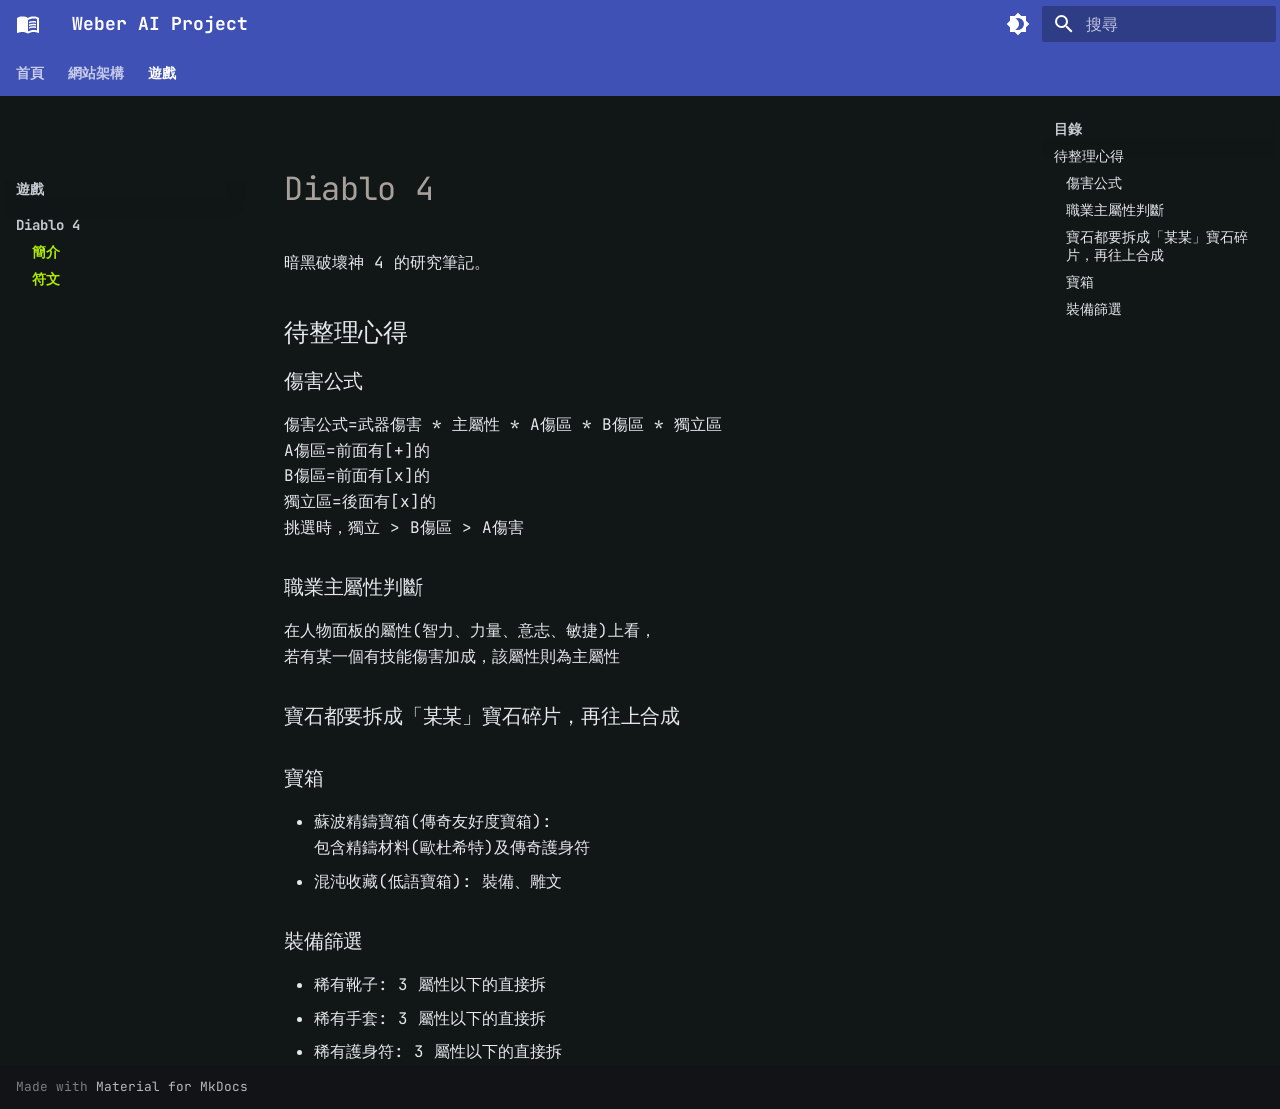
==== diablo4/index.html @ db1344fe "Deployed 8fd1fea with MkDocs version: 1.6.1" ====
<!doctype html>
<html lang="zh-TW" class="no-js">
  <head>
    
      <meta charset="utf-8">
      <meta name="viewport" content="width=device-width,initial-scale=1">
      
        <meta name="description" content="Weber AI Project knowledge base">
      
      
        <meta name="author" content="Weber">
      
      
      
        <link rel="prev" href="../mkdocs-web/getting-started/">
      
      
        <link rel="next" href="runes/">
      
      
        
      
      
      <link rel="icon" href="../assets/images/favicon.png">
      <meta name="generator" content="mkdocs-1.6.1, mkdocs-material-9.7.6">
    
    
      
        <title>簡介 - Weber AI Project</title>
      
    
    
      <link rel="stylesheet" href="../assets/stylesheets/main.484c7ddc.min.css">
      
        
        <link rel="stylesheet" href="../assets/stylesheets/palette.ab4e12ef.min.css">
      
      


    
    
      
    
    
      
        
        
        <link rel="preconnect" href="https://fonts.gstatic.com" crossorigin>
        <link rel="stylesheet" href="https://fonts.googleapis.com/css?family=JetBrains+Mono:300,300i,400,400i,700,700i%7CJetBrains+Mono:400,400i,700,700i&display=fallback">
        <style>:root{--md-text-font:"JetBrains Mono";--md-code-font:"JetBrains Mono"}</style>
      
    
    
      <link rel="stylesheet" href="../stylesheets/extra.css">
    
    <script>__md_scope=new URL("..",location),__md_hash=e=>[...e].reduce(((e,_)=>(e<<5)-e+_.charCodeAt(0)),0),__md_get=(e,_=localStorage,t=__md_scope)=>JSON.parse(_.getItem(t.pathname+"."+e)),__md_set=(e,_,t=localStorage,a=__md_scope)=>{try{t.setItem(a.pathname+"."+e,JSON.stringify(_))}catch(e){}}</script>
    
      

    
    
  </head>
  
  
    
    
      
    
    
    
    
    <body dir="ltr" data-md-color-scheme="slate" data-md-color-primary="indigo" data-md-color-accent="lime">
  
    
    <input class="md-toggle" data-md-toggle="drawer" type="checkbox" id="__drawer" autocomplete="off">
    <input class="md-toggle" data-md-toggle="search" type="checkbox" id="__search" autocomplete="off">
    <label class="md-overlay" for="__drawer"></label>
    <div data-md-component="skip">
      
        
        <a href="#diablo-4" class="md-skip">
          跳轉到
        </a>
      
    </div>
    <div data-md-component="announce">
      
    </div>
    
    
      

<header class="md-header" data-md-component="header">
  <nav class="md-header__inner md-grid" aria-label="頁首">
    <a href=".." title="Weber AI Project" class="md-header__button md-logo" aria-label="Weber AI Project" data-md-component="logo">
      
  
  <svg xmlns="http://www.w3.org/2000/svg" viewBox="0 0 24 24"><path d="M12 21.5c-1.35-.85-3.8-1.5-5.5-1.5-1.65 0-3.35.3-4.75 1.05-.1.05-.15.05-.25.05-.25 0-.5-.25-.5-.5V6c.6-.45 1.25-.75 2-1 1.11-.35 2.33-.5 3.5-.5 1.95 0 4.05.4 5.5 1.5 1.45-1.1 3.55-1.5 5.5-1.5 1.17 0 2.39.15 3.5.5.75.25 1.4.55 2 1v14.6c0 .25-.25.5-.5.5-.1 0-.15 0-.25-.05-1.4-.75-3.1-1.05-4.75-1.05-1.7 0-4.15.65-5.5 1.5M12 8v11.5c1.35-.85 3.8-1.5 5.5-1.5 1.2 0 2.4.15 3.5.5V7c-1.1-.35-2.3-.5-3.5-.5-1.7 0-4.15.65-5.5 1.5m1 3.5c1.11-.68 2.6-1 4.5-1 .91 0 1.76.09 2.5.28V9.23c-.87-.15-1.71-.23-2.5-.23q-2.655 0-4.5.84zm4.5.17c-1.71 0-3.21.26-4.5.79v1.69c1.11-.65 2.6-.99 4.5-.99 1.04 0 1.88.08 2.5.24v-1.5c-.87-.16-1.71-.23-2.5-.23m2.5 2.9c-.87-.16-1.71-.24-2.5-.24-1.83 0-3.33.27-4.5.8v1.69c1.11-.66 2.6-.99 4.5-.99 1.04 0 1.88.08 2.5.24z"/></svg>

    </a>
    <label class="md-header__button md-icon" for="__drawer">
      
      <svg xmlns="http://www.w3.org/2000/svg" viewBox="0 0 24 24"><path d="M3 6h18v2H3zm0 5h18v2H3zm0 5h18v2H3z"/></svg>
    </label>
    <div class="md-header__title" data-md-component="header-title">
      <div class="md-header__ellipsis">
        <div class="md-header__topic">
          <span class="md-ellipsis">
            Weber AI Project
          </span>
        </div>
        <div class="md-header__topic" data-md-component="header-topic">
          <span class="md-ellipsis">
            
              簡介
            
          </span>
        </div>
      </div>
    </div>
    
      
        <form class="md-header__option" data-md-component="palette">
  
    
    
    
    <input class="md-option" data-md-color-media="" data-md-color-scheme="slate" data-md-color-primary="indigo" data-md-color-accent="lime"  aria-label="切換亮色模式"  type="radio" name="__palette" id="__palette_0">
    
      <label class="md-header__button md-icon" title="切換亮色模式" for="__palette_1" hidden>
        <svg xmlns="http://www.w3.org/2000/svg" viewBox="0 0 24 24"><path d="M12 18c-.89 0-1.74-.2-2.5-.55C11.56 16.5 13 14.42 13 12s-1.44-4.5-3.5-5.45C10.26 6.2 11.11 6 12 6a6 6 0 0 1 6 6 6 6 0 0 1-6 6m8-9.31V4h-4.69L12 .69 8.69 4H4v4.69L.69 12 4 15.31V20h4.69L12 23.31 15.31 20H20v-4.69L23.31 12z"/></svg>
      </label>
    
  
    
    
    
    <input class="md-option" data-md-color-media="" data-md-color-scheme="default" data-md-color-primary="indigo" data-md-color-accent="lime"  aria-label="切換暗色模式"  type="radio" name="__palette" id="__palette_1">
    
      <label class="md-header__button md-icon" title="切換暗色模式" for="__palette_0" hidden>
        <svg xmlns="http://www.w3.org/2000/svg" viewBox="0 0 24 24"><path d="M12 8a4 4 0 0 0-4 4 4 4 0 0 0 4 4 4 4 0 0 0 4-4 4 4 0 0 0-4-4m0 10a6 6 0 0 1-6-6 6 6 0 0 1 6-6 6 6 0 0 1 6 6 6 6 0 0 1-6 6m8-9.31V4h-4.69L12 .69 8.69 4H4v4.69L.69 12 4 15.31V20h4.69L12 23.31 15.31 20H20v-4.69L23.31 12z"/></svg>
      </label>
    
  
</form>
      
    
    
      <script>var palette=__md_get("__palette");if(palette&&palette.color){if("(prefers-color-scheme)"===palette.color.media){var media=matchMedia("(prefers-color-scheme: light)"),input=document.querySelector(media.matches?"[data-md-color-media='(prefers-color-scheme: light)']":"[data-md-color-media='(prefers-color-scheme: dark)']");palette.color.media=input.getAttribute("data-md-color-media"),palette.color.scheme=input.getAttribute("data-md-color-scheme"),palette.color.primary=input.getAttribute("data-md-color-primary"),palette.color.accent=input.getAttribute("data-md-color-accent")}for(var[key,value]of Object.entries(palette.color))document.body.setAttribute("data-md-color-"+key,value)}</script>
    
    
    
      
      
        <label class="md-header__button md-icon" for="__search">
          
          <svg xmlns="http://www.w3.org/2000/svg" viewBox="0 0 24 24"><path d="M9.5 3A6.5 6.5 0 0 1 16 9.5c0 1.61-.59 3.09-1.56 4.23l.27.27h.79l5 5-1.5 1.5-5-5v-.79l-.27-.27A6.52 6.52 0 0 1 9.5 16 6.5 6.5 0 0 1 3 9.5 6.5 6.5 0 0 1 9.5 3m0 2C7 5 5 7 5 9.5S7 14 9.5 14 14 12 14 9.5 12 5 9.5 5"/></svg>
        </label>
        <div class="md-search" data-md-component="search" role="dialog">
  <label class="md-search__overlay" for="__search"></label>
  <div class="md-search__inner" role="search">
    <form class="md-search__form" name="search">
      <input type="text" class="md-search__input" name="query" aria-label="搜尋" placeholder="搜尋" autocapitalize="off" autocorrect="off" autocomplete="off" spellcheck="false" data-md-component="search-query" required>
      <label class="md-search__icon md-icon" for="__search">
        
        <svg xmlns="http://www.w3.org/2000/svg" viewBox="0 0 24 24"><path d="M9.5 3A6.5 6.5 0 0 1 16 9.5c0 1.61-.59 3.09-1.56 4.23l.27.27h.79l5 5-1.5 1.5-5-5v-.79l-.27-.27A6.52 6.52 0 0 1 9.5 16 6.5 6.5 0 0 1 3 9.5 6.5 6.5 0 0 1 9.5 3m0 2C7 5 5 7 5 9.5S7 14 9.5 14 14 12 14 9.5 12 5 9.5 5"/></svg>
        
        <svg xmlns="http://www.w3.org/2000/svg" viewBox="0 0 24 24"><path d="M20 11v2H8l5.5 5.5-1.42 1.42L4.16 12l7.92-7.92L13.5 5.5 8 11z"/></svg>
      </label>
      <nav class="md-search__options" aria-label="搜尋">
        
          <a href="javascript:void(0)" class="md-search__icon md-icon" title="分享" aria-label="分享" data-clipboard data-clipboard-text="" data-md-component="search-share" tabindex="-1">
            
            <svg xmlns="http://www.w3.org/2000/svg" viewBox="0 0 24 24"><path d="M18 16.08c-.76 0-1.44.3-1.96.77L8.91 12.7c.05-.23.09-.46.09-.7s-.04-.47-.09-.7l7.05-4.11c.54.5 1.25.81 2.04.81a3 3 0 0 0 3-3 3 3 0 0 0-3-3 3 3 0 0 0-3 3c0 .24.04.47.09.7L8.04 9.81C7.5 9.31 6.79 9 6 9a3 3 0 0 0-3 3 3 3 0 0 0 3 3c.79 0 1.5-.31 2.04-.81l7.12 4.15c-.05.21-.08.43-.08.66 0 1.61 1.31 2.91 2.92 2.91s2.92-1.3 2.92-2.91A2.92 2.92 0 0 0 18 16.08"/></svg>
          </a>
        
        <button type="reset" class="md-search__icon md-icon" title="清除" aria-label="清除" tabindex="-1">
          
          <svg xmlns="http://www.w3.org/2000/svg" viewBox="0 0 24 24"><path d="M19 6.41 17.59 5 12 10.59 6.41 5 5 6.41 10.59 12 5 17.59 6.41 19 12 13.41 17.59 19 19 17.59 13.41 12z"/></svg>
        </button>
      </nav>
      
    </form>
    <div class="md-search__output">
      <div class="md-search__scrollwrap" tabindex="0" data-md-scrollfix>
        <div class="md-search-result" data-md-component="search-result">
          <div class="md-search-result__meta">
            正在初始化搜尋引擎
          </div>
          <ol class="md-search-result__list" role="presentation"></ol>
        </div>
      </div>
    </div>
  </div>
</div>
      
    
    
  </nav>
  
</header>
    
    <div class="md-container" data-md-component="container">
      
      
        
          
            
<nav class="md-tabs" aria-label="標籤" data-md-component="tabs">
  <div class="md-grid">
    <ul class="md-tabs__list">
      
        
  
  
  
  
    <li class="md-tabs__item">
      <a href=".." class="md-tabs__link">
        
  
  
    
  
  首頁

      </a>
    </li>
  

      
        
  
  
  
  
    
    
      <li class="md-tabs__item">
        <a href="../mkdocs-web/" class="md-tabs__link">
          
  
  
  網站架構

        </a>
      </li>
    
  

      
        
  
  
  
    
  
  
    
    
      
  
  
  
    
  
  
    
    
      <li class="md-tabs__item md-tabs__item--active">
        <a href="./" class="md-tabs__link">
          
  
  
  遊戲

        </a>
      </li>
    
  

    
  

      
    </ul>
  </div>
</nav>
          
        
      
      <main class="md-main" data-md-component="main">
        <div class="md-main__inner md-grid">
          
            
              
              <div class="md-sidebar md-sidebar--primary" data-md-component="sidebar" data-md-type="navigation" >
                <div class="md-sidebar__scrollwrap">
                  <div class="md-sidebar__inner">
                    


  


<nav class="md-nav md-nav--primary md-nav--lifted" aria-label="導覽列" data-md-level="0">
  <label class="md-nav__title" for="__drawer">
    <a href=".." title="Weber AI Project" class="md-nav__button md-logo" aria-label="Weber AI Project" data-md-component="logo">
      
  
  <svg xmlns="http://www.w3.org/2000/svg" viewBox="0 0 24 24"><path d="M12 21.5c-1.35-.85-3.8-1.5-5.5-1.5-1.65 0-3.35.3-4.75 1.05-.1.05-.15.05-.25.05-.25 0-.5-.25-.5-.5V6c.6-.45 1.25-.75 2-1 1.11-.35 2.33-.5 3.5-.5 1.95 0 4.05.4 5.5 1.5 1.45-1.1 3.55-1.5 5.5-1.5 1.17 0 2.39.15 3.5.5.75.25 1.4.55 2 1v14.6c0 .25-.25.5-.5.5-.1 0-.15 0-.25-.05-1.4-.75-3.1-1.05-4.75-1.05-1.7 0-4.15.65-5.5 1.5M12 8v11.5c1.35-.85 3.8-1.5 5.5-1.5 1.2 0 2.4.15 3.5.5V7c-1.1-.35-2.3-.5-3.5-.5-1.7 0-4.15.65-5.5 1.5m1 3.5c1.11-.68 2.6-1 4.5-1 .91 0 1.76.09 2.5.28V9.23c-.87-.15-1.71-.23-2.5-.23q-2.655 0-4.5.84zm4.5.17c-1.71 0-3.21.26-4.5.79v1.69c1.11-.65 2.6-.99 4.5-.99 1.04 0 1.88.08 2.5.24v-1.5c-.87-.16-1.71-.23-2.5-.23m2.5 2.9c-.87-.16-1.71-.24-2.5-.24-1.83 0-3.33.27-4.5.8v1.69c1.11-.66 2.6-.99 4.5-.99 1.04 0 1.88.08 2.5.24z"/></svg>

    </a>
    Weber AI Project
  </label>
  
  <ul class="md-nav__list" data-md-scrollfix>
    
      
      
  
  
  
  
    <li class="md-nav__item">
      <a href=".." class="md-nav__link">
        
  
  
  <span class="md-ellipsis">
    
  
    首頁
  

    
  </span>
  
  

      </a>
    </li>
  

    
      
      
  
  
  
  
    
    
    
    
      
      
        
      
    
    
    <li class="md-nav__item md-nav__item--nested">
      
        
        
          
        
        <input class="md-nav__toggle md-toggle md-toggle--indeterminate" type="checkbox" id="__nav_2" >
        
          
          <label class="md-nav__link" for="__nav_2" id="__nav_2_label" tabindex="0">
            
  
  
  <span class="md-ellipsis">
    
  
    網站架構
  

    
  </span>
  
  

            <span class="md-nav__icon md-icon"></span>
          </label>
        
        <nav class="md-nav" data-md-level="1" aria-labelledby="__nav_2_label" aria-expanded="false">
          <label class="md-nav__title" for="__nav_2">
            <span class="md-nav__icon md-icon"></span>
            
  
    網站架構
  

          </label>
          <ul class="md-nav__list" data-md-scrollfix>
            
              
                
  
  
  
  
    <li class="md-nav__item">
      <a href="../mkdocs-web/" class="md-nav__link">
        
  
  
  <span class="md-ellipsis">
    
  
    簡介
  

    
  </span>
  
  

      </a>
    </li>
  

              
            
              
                
  
  
  
  
    <li class="md-nav__item">
      <a href="../mkdocs-web/getting-started/" class="md-nav__link">
        
  
  
  <span class="md-ellipsis">
    
  
    入門筆記
  

    
  </span>
  
  

      </a>
    </li>
  

              
            
          </ul>
        </nav>
      
    </li>
  

    
      
      
  
  
    
  
  
  
    
    
    
    
      
        
        
      
      
        
      
    
    
    <li class="md-nav__item md-nav__item--active md-nav__item--section md-nav__item--nested">
      
        
        
        <input class="md-nav__toggle md-toggle " type="checkbox" id="__nav_3" checked>
        
          
          <label class="md-nav__link" for="__nav_3" id="__nav_3_label" tabindex="">
            
  
  
  <span class="md-ellipsis">
    
  
    遊戲
  

    
  </span>
  
  

            <span class="md-nav__icon md-icon"></span>
          </label>
        
        <nav class="md-nav" data-md-level="1" aria-labelledby="__nav_3_label" aria-expanded="true">
          <label class="md-nav__title" for="__nav_3">
            <span class="md-nav__icon md-icon"></span>
            
  
    遊戲
  

          </label>
          <ul class="md-nav__list" data-md-scrollfix>
            
              
                
  
  
    
  
  
  
    
    
    
    
      
      
        
          
          
        
      
    
    
    <li class="md-nav__item md-nav__item--active md-nav__item--section md-nav__item--nested">
      
        
        
        <input class="md-nav__toggle md-toggle " type="checkbox" id="__nav_3_1" checked>
        
          
          <label class="md-nav__link" for="__nav_3_1" id="__nav_3_1_label" tabindex="">
            
  
  
  <span class="md-ellipsis">
    
  
    Diablo 4
  

    
  </span>
  
  

            <span class="md-nav__icon md-icon"></span>
          </label>
        
        <nav class="md-nav" data-md-level="2" aria-labelledby="__nav_3_1_label" aria-expanded="true">
          <label class="md-nav__title" for="__nav_3_1">
            <span class="md-nav__icon md-icon"></span>
            
  
    Diablo 4
  

          </label>
          <ul class="md-nav__list" data-md-scrollfix>
            
              
                
  
  
    
  
  
  
    <li class="md-nav__item md-nav__item--active">
      
      <input class="md-nav__toggle md-toggle" type="checkbox" id="__toc">
      
      
        
      
      
        <label class="md-nav__link md-nav__link--active" for="__toc">
          
  
  
  <span class="md-ellipsis">
    
  
    簡介
  

    
  </span>
  
  

          <span class="md-nav__icon md-icon"></span>
        </label>
      
      <a href="./" class="md-nav__link md-nav__link--active">
        
  
  
  <span class="md-ellipsis">
    
  
    簡介
  

    
  </span>
  
  

      </a>
      
        

<nav class="md-nav md-nav--secondary" aria-label="目錄">
  
  
  
    
  
  
    <label class="md-nav__title" for="__toc">
      <span class="md-nav__icon md-icon"></span>
      目錄
    </label>
    <ul class="md-nav__list" data-md-component="toc" data-md-scrollfix>
      
        <li class="md-nav__item">
  <a href="#_1" class="md-nav__link">
    <span class="md-ellipsis">
      
        待整理心得
      
    </span>
  </a>
  
    <nav class="md-nav" aria-label="待整理心得">
      <ul class="md-nav__list">
        
          <li class="md-nav__item">
  <a href="#_2" class="md-nav__link">
    <span class="md-ellipsis">
      
        傷害公式
      
    </span>
  </a>
  
</li>
        
          <li class="md-nav__item">
  <a href="#_3" class="md-nav__link">
    <span class="md-ellipsis">
      
        職業主屬性判斷
      
    </span>
  </a>
  
</li>
        
          <li class="md-nav__item">
  <a href="#_4" class="md-nav__link">
    <span class="md-ellipsis">
      
        寶石都要拆成「某某」寶石碎片，再往上合成
      
    </span>
  </a>
  
</li>
        
          <li class="md-nav__item">
  <a href="#_5" class="md-nav__link">
    <span class="md-ellipsis">
      
        寶箱
      
    </span>
  </a>
  
</li>
        
          <li class="md-nav__item">
  <a href="#_6" class="md-nav__link">
    <span class="md-ellipsis">
      
        裝備篩選
      
    </span>
  </a>
  
</li>
        
      </ul>
    </nav>
  
</li>
      
    </ul>
  
</nav>
      
    </li>
  

              
            
              
                
  
  
  
  
    <li class="md-nav__item">
      <a href="runes/" class="md-nav__link">
        
  
  
  <span class="md-ellipsis">
    
  
    符文
  

    
  </span>
  
  

      </a>
    </li>
  

              
            
          </ul>
        </nav>
      
    </li>
  

              
            
          </ul>
        </nav>
      
    </li>
  

    
  </ul>
</nav>
                  </div>
                </div>
              </div>
            
            
              
              <div class="md-sidebar md-sidebar--secondary" data-md-component="sidebar" data-md-type="toc" >
                <div class="md-sidebar__scrollwrap">
                  <div class="md-sidebar__inner">
                    

<nav class="md-nav md-nav--secondary" aria-label="目錄">
  
  
  
    
  
  
    <label class="md-nav__title" for="__toc">
      <span class="md-nav__icon md-icon"></span>
      目錄
    </label>
    <ul class="md-nav__list" data-md-component="toc" data-md-scrollfix>
      
        <li class="md-nav__item">
  <a href="#_1" class="md-nav__link">
    <span class="md-ellipsis">
      
        待整理心得
      
    </span>
  </a>
  
    <nav class="md-nav" aria-label="待整理心得">
      <ul class="md-nav__list">
        
          <li class="md-nav__item">
  <a href="#_2" class="md-nav__link">
    <span class="md-ellipsis">
      
        傷害公式
      
    </span>
  </a>
  
</li>
        
          <li class="md-nav__item">
  <a href="#_3" class="md-nav__link">
    <span class="md-ellipsis">
      
        職業主屬性判斷
      
    </span>
  </a>
  
</li>
        
          <li class="md-nav__item">
  <a href="#_4" class="md-nav__link">
    <span class="md-ellipsis">
      
        寶石都要拆成「某某」寶石碎片，再往上合成
      
    </span>
  </a>
  
</li>
        
          <li class="md-nav__item">
  <a href="#_5" class="md-nav__link">
    <span class="md-ellipsis">
      
        寶箱
      
    </span>
  </a>
  
</li>
        
          <li class="md-nav__item">
  <a href="#_6" class="md-nav__link">
    <span class="md-ellipsis">
      
        裝備篩選
      
    </span>
  </a>
  
</li>
        
      </ul>
    </nav>
  
</li>
      
    </ul>
  
</nav>
                  </div>
                </div>
              </div>
            
          
          
            <div class="md-content" data-md-component="content">
              
              <article class="md-content__inner md-typeset">
                
                  



<h1 id="diablo-4">Diablo 4<a class="headerlink" href="#diablo-4" title="Permanent link">&para;</a></h1>
<p>暗黑破壞神 4 的研究筆記。</p>
<h2 id="_1">待整理心得<a class="headerlink" href="#_1" title="Permanent link">&para;</a></h2>
<h3 id="_2">傷害公式<a class="headerlink" href="#_2" title="Permanent link">&para;</a></h3>
<p>傷害公式=武器傷害 * 主屬性 * A傷區 * B傷區 * 獨立區<br />
A傷區=前面有[+]的<br />
B傷區=前面有[x]的<br />
獨立區=後面有[x]的<br />
挑選時，獨立 &gt; B傷區 &gt; A傷害</p>
<h3 id="_3">職業主屬性判斷<a class="headerlink" href="#_3" title="Permanent link">&para;</a></h3>
<p>在人物面板的屬性(智力、力量、意志、敏捷)上看，<br />
若有某一個有技能傷害加成，該屬性則為主屬性</p>
<h3 id="_4">寶石都要拆成「某某」寶石碎片，再往上合成<a class="headerlink" href="#_4" title="Permanent link">&para;</a></h3>
<h3 id="_5">寶箱<a class="headerlink" href="#_5" title="Permanent link">&para;</a></h3>
<ul>
<li>蘇波精鑄寶箱(傳奇友好度寶箱):<br />
  包含精鑄材料(歐杜希特)及傳奇護身符</li>
<li>混沌收藏(低語寶箱): 裝備、雕文</li>
</ul>
<h3 id="_6">裝備篩選<a class="headerlink" href="#_6" title="Permanent link">&para;</a></h3>
<ul>
<li>稀有靴子: 3 屬性以下的直接拆</li>
<li>稀有手套: 3 屬性以下的直接拆</li>
<li>稀有護身符: 3 屬性以下的直接拆</li>
</ul>












                
              </article>
            </div>
          
          
<script>var target=document.getElementById(location.hash.slice(1));target&&target.name&&(target.checked=target.name.startsWith("__tabbed_"))</script>
        </div>
        
          <button type="button" class="md-top md-icon" data-md-component="top" hidden>
  
  <svg xmlns="http://www.w3.org/2000/svg" viewBox="0 0 24 24"><path d="M13 20h-2V8l-5.5 5.5-1.42-1.42L12 4.16l7.92 7.92-1.42 1.42L13 8z"/></svg>
  回到頂端
</button>
        
      </main>
      
        <footer class="md-footer">
  
  <div class="md-footer-meta md-typeset">
    <div class="md-footer-meta__inner md-grid">
      <div class="md-copyright">
  
  
    Made with
    <a href="https://squidfunk.github.io/mkdocs-material/" target="_blank" rel="noopener">
      Material for MkDocs
    </a>
  
</div>
      
    </div>
  </div>
</footer>
      
    </div>
    <div class="md-dialog" data-md-component="dialog">
      <div class="md-dialog__inner md-typeset"></div>
    </div>
    
    
    
      
      
      <script id="__config" type="application/json">{"annotate": null, "base": "..", "features": ["navigation.tabs", "navigation.sections", "navigation.expand", "navigation.top", "search.highlight", "search.share", "content.code.copy"], "search": "../assets/javascripts/workers/search.2c215733.min.js", "tags": null, "translations": {"clipboard.copied": "\u5df2\u8907\u88fd", "clipboard.copy": "\u8907\u88fd", "search.result.more.one": "\u6b64\u9801\u5c1a\u6709 1 \u500b\u7b26\u5408\u7684\u9805\u76ee", "search.result.more.other": "\u6b64\u9801\u5c1a\u6709 # \u500b\u7b26\u5408\u7684\u9805\u76ee", "search.result.none": "\u6c92\u6709\u7b26\u5408\u7684\u9805\u76ee", "search.result.one": "\u627e\u5230 1 \u500b\u7b26\u5408\u7684\u9805\u76ee", "search.result.other": "\u627e\u5230 # \u500b\u7b26\u5408\u7684\u9805\u76ee", "search.result.placeholder": "\u6253\u5b57\u9032\u884c\u641c\u5c0b", "search.result.term.missing": "\u7f3a\u5c11\u5b57\u8a5e", "select.version": "\u9078\u64c7\u7248\u672c"}, "version": null}</script>
    
    
      <script src="../assets/javascripts/bundle.79ae519e.min.js"></script>
      
    
  </body>
</html>
---- assets/stylesheets/main.484c7ddc.min.css ----
@charset "UTF-8";html{-webkit-text-size-adjust:none;-moz-text-size-adjust:none;text-size-adjust:none;box-sizing:border-box}*,:after,:before{box-sizing:inherit}@media (prefers-reduced-motion){*,:after,:before{transition:none!important}}body{margin:0}a,button,input,label{-webkit-tap-highlight-color:transparent}a{color:inherit;text-decoration:none}hr{border:0;box-sizing:initial;display:block;height:.05rem;overflow:visible;padding:0}small{font-size:80%}sub,sup{line-height:1em}img{border-style:none}table{border-collapse:initial;border-spacing:0}td,th{font-weight:400;vertical-align:top}button{background:#0000;border:0;font-family:inherit;font-size:inherit;margin:0;padding:0}input{border:0;outline:none}:root{--md-primary-fg-color:#4051b5;--md-primary-fg-color--light:#5d6cc0;--md-primary-fg-color--dark:#303fa1;--md-primary-bg-color:#fff;--md-primary-bg-color--light:#ffffffb3;--md-accent-fg-color:#526cfe;--md-accent-fg-color--transparent:#526cfe1a;--md-accent-bg-color:#fff;--md-accent-bg-color--light:#ffffffb3}[data-md-color-scheme=default]{color-scheme:light}[data-md-color-scheme=default] img[src$="#gh-dark-mode-only"],[data-md-color-scheme=default] img[src$="#only-dark"]{display:none}:root,[data-md-color-scheme=default]{--md-hue:225deg;--md-default-fg-color:#000000de;--md-default-fg-color--light:#0000008a;--md-default-fg-color--lighter:#00000052;--md-default-fg-color--lightest:#00000012;--md-default-bg-color:#fff;--md-default-bg-color--light:#ffffffb3;--md-default-bg-color--lighter:#ffffff4d;--md-default-bg-color--lightest:#ffffff1f;--md-code-fg-color:#36464e;--md-code-bg-color:#f5f5f5;--md-code-bg-color--light:#f5f5f5b3;--md-code-bg-color--lighter:#f5f5f54d;--md-code-hl-color:#4287ff;--md-code-hl-color--light:#4287ff1a;--md-code-hl-number-color:#d52a2a;--md-code-hl-special-color:#db1457;--md-code-hl-function-color:#a846b9;--md-code-hl-constant-color:#6e59d9;--md-code-hl-keyword-color:#3f6ec6;--md-code-hl-string-color:#1c7d4d;--md-code-hl-name-color:var(--md-code-fg-color);--md-code-hl-operator-color:var(--md-default-fg-color--light);--md-code-hl-punctuation-color:var(--md-default-fg-color--light);--md-code-hl-comment-color:var(--md-default-fg-color--light);--md-code-hl-generic-color:var(--md-default-fg-color--light);--md-code-hl-variable-color:var(--md-default-fg-color--light);--md-typeset-color:var(--md-default-fg-color);--md-typeset-a-color:var(--md-primary-fg-color);--md-typeset-del-color:#f5503d26;--md-typeset-ins-color:#0bd57026;--md-typeset-kbd-color:#fafafa;--md-typeset-kbd-accent-color:#fff;--md-typeset-kbd-border-color:#b8b8b8;--md-typeset-mark-color:#ffff0080;--md-typeset-table-color:#0000001f;--md-typeset-table-color--light:rgba(0,0,0,.035);--md-admonition-fg-color:var(--md-default-fg-color);--md-admonition-bg-color:var(--md-default-bg-color);--md-warning-fg-color:#000000de;--md-warning-bg-color:#ff9;--md-footer-fg-color:#fff;--md-footer-fg-color--light:#ffffffb3;--md-footer-fg-color--lighter:#ffffff73;--md-footer-bg-color:#000000de;--md-footer-bg-color--dark:#00000052;--md-shadow-z1:0 0.2rem 0.5rem #0000000d,0 0 0.05rem #0000001a;--md-shadow-z2:0 0.2rem 0.5rem #0000001a,0 0 0.05rem #00000040;--md-shadow-z3:0 0.2rem 0.5rem #0003,0 0 0.05rem #00000059}.md-icon svg{fill:currentcolor;display:block;height:1.2rem;width:1.2rem}body{-webkit-font-smoothing:antialiased;-moz-osx-font-smoothing:grayscale;--md-text-font-family:var(--md-text-font,_),-apple-system,BlinkMacSystemFont,Helvetica,Arial,sans-serif;--md-code-font-family:var(--md-code-font,_),SFMono-Regular,Consolas,Menlo,monospace}aside,body,input{font-feature-settings:"kern","liga";color:var(--md-typeset-color);font-family:var(--md-text-font-family)}code,kbd,pre{font-feature-settings:"kern";font-family:var(--md-code-font-family)}:root{--md-typeset-table-sort-icon:url('data:image/svg+xml;charset=utf-8,<svg xmlns="http://www.w3.org/2000/svg" viewBox="0 0 24 24"><path d="m18 21-4-4h3V7h-3l4-4 4 4h-3v10h3M2 19v-2h10v2M2 13v-2h7v2M2 7V5h4v2z"/></svg>');--md-typeset-table-sort-icon--asc:url('data:image/svg+xml;charset=utf-8,<svg xmlns="http://www.w3.org/2000/svg" viewBox="0 0 24 24"><path d="M19 17h3l-4 4-4-4h3V3h2M2 17h10v2H2M6 5v2H2V5m0 6h7v2H2z"/></svg>');--md-typeset-table-sort-icon--desc:url('data:image/svg+xml;charset=utf-8,<svg xmlns="http://www.w3.org/2000/svg" viewBox="0 0 24 24"><path d="M19 7h3l-4-4-4 4h3v14h2M2 17h10v2H2M6 5v2H2V5m0 6h7v2H2z"/></svg>')}.md-typeset{-webkit-print-color-adjust:exact;color-adjust:exact;font-size:.8rem;line-height:1.6;overflow-wrap:break-word}@media print{.md-typeset{font-size:.68rem}}.md-typeset blockquote,.md-typeset dl,.md-typeset figure,.md-typeset ol,.md-typeset pre,.md-typeset ul{margin-bottom:1em;margin-top:1em}.md-typeset h1{color:var(--md-default-fg-color--light);font-size:2em;line-height:1.3;margin:0 0 1.25em}.md-typeset h1,.md-typeset h2{font-weight:300;letter-spacing:-.01em}.md-typeset h2{font-size:1.5625em;line-height:1.4;margin:1.6em 0 .64em}.md-typeset h3{font-size:1.25em;font-weight:400;letter-spacing:-.01em;line-height:1.5;margin:1.6em 0 .8em}.md-typeset h2+h3{margin-top:.8em}.md-typeset h4{font-weight:700;letter-spacing:-.01em;margin:1em 0}.md-typeset h5,.md-typeset h6{color:var(--md-default-fg-color--light);font-size:.8em;font-weight:700;letter-spacing:-.01em;margin:1.25em 0}.md-typeset h5{text-transform:uppercase}.md-typeset h5 code{text-transform:none}.md-typeset hr{border-bottom:.05rem solid var(--md-default-fg-color--lightest);display:flow-root;margin:1.5em 0}.md-typeset a{color:var(--md-typeset-a-color);word-break:break-word}.md-typeset a,.md-typeset a:before{transition:color 125ms}.md-typeset a:focus,.md-typeset a:hover{color:var(--md-accent-fg-color)}.md-typeset a:focus code,.md-typeset a:hover code{background-color:var(--md-accent-fg-color--transparent);color:var(--md-accent-fg-color)}.md-typeset a code{color:var(--md-typeset-a-color)}.md-typeset a.focus-visible{outline-color:var(--md-accent-fg-color);outline-offset:.2rem}.md-typeset code,.md-typeset kbd,.md-typeset pre{color:var(--md-code-fg-color);direction:ltr;font-variant-ligatures:none;transition:background-color 125ms}@media print{.md-typeset code,.md-typeset kbd,.md-typeset pre{white-space:pre-wrap}}.md-typeset code{background-color:var(--md-code-bg-color);border-radius:.1rem;-webkit-box-decoration-break:clone;box-decoration-break:clone;font-size:.85em;padding:0 .2941176471em;transition:color 125ms,background-color 125ms;word-break:break-word}.md-typeset code:not(.focus-visible){-webkit-tap-highlight-color:transparent;outline:none}.md-typeset pre{display:flow-root;line-height:1.4;position:relative}.md-typeset pre>code{-webkit-box-decoration-break:slice;box-decoration-break:slice;box-shadow:none;display:block;margin:0;outline-color:var(--md-accent-fg-color);overflow:auto;padding:.7720588235em 1.1764705882em;scrollbar-color:var(--md-default-fg-color--lighter) #0000;scrollbar-width:thin;touch-action:auto;word-break:normal}.md-typeset pre>code:hover{scrollbar-color:var(--md-accent-fg-color) #0000}.md-typeset pre>code::-webkit-scrollbar{height:.2rem;width:.2rem}.md-typeset pre>code::-webkit-scrollbar-thumb{background-color:var(--md-default-fg-color--lighter)}.md-typeset pre>code::-webkit-scrollbar-thumb:hover{background-color:var(--md-accent-fg-color)}.md-typeset kbd{background-color:var(--md-typeset-kbd-color);border-radius:.1rem;box-shadow:0 .1rem 0 .05rem var(--md-typeset-kbd-border-color),0 .1rem 0 var(--md-typeset-kbd-border-color),0 -.1rem .2rem var(--md-typeset-kbd-accent-color) inset;color:var(--md-default-fg-color);display:inline-block;font-size:.75em;padding:0 .6666666667em;vertical-align:text-top;word-break:break-word}.md-typeset mark{background-color:var(--md-typeset-mark-color);-webkit-box-decoration-break:clone;box-decoration-break:clone;color:inherit;word-break:break-word}.md-typeset abbr{cursor:help;text-decoration:none}.md-typeset [data-preview],.md-typeset abbr{border-bottom:.05rem dotted var(--md-default-fg-color--light)}.md-typeset small{opacity:.75}[dir=ltr] .md-typeset sub,[dir=ltr] .md-typeset sup{margin-left:.078125em}[dir=rtl] .md-typeset sub,[dir=rtl] .md-typeset sup{margin-right:.078125em}[dir=ltr] .md-typeset blockquote{padding-left:.6rem}[dir=rtl] .md-typeset blockquote{padding-right:.6rem}[dir=ltr] .md-typeset blockquote{border-left:.2rem solid var(--md-default-fg-color--lighter)}[dir=rtl] .md-typeset blockquote{border-right:.2rem solid var(--md-default-fg-color--lighter)}.md-typeset blockquote{color:var(--md-default-fg-color--light);margin-left:0;margin-right:0}.md-typeset ul{list-style-type:disc}.md-typeset ul[type]{list-style-type:revert-layer}[dir=ltr] .md-typeset ol,[dir=ltr] .md-typeset ul{margin-left:.625em}[dir=rtl] .md-typeset ol,[dir=rtl] .md-typeset ul{margin-right:.625em}.md-typeset ol,.md-typeset ul{padding:0}.md-typeset ol:not([hidden]),.md-typeset ul:not([hidden]){display:flow-root}.md-typeset ol ol,.md-typeset ul ol{list-style-type:lower-alpha}.md-typeset ol ol ol,.md-typeset ul ol ol{list-style-type:lower-roman}.md-typeset ol ol ol ol,.md-typeset ul ol ol ol{list-style-type:upper-alpha}.md-typeset ol ol ol ol ol,.md-typeset ul ol ol ol ol{list-style-type:upper-roman}.md-typeset ol[type],.md-typeset ul[type]{list-style-type:revert-layer}[dir=ltr] .md-typeset ol li,[dir=ltr] .md-typeset ul li{margin-left:1.25em}[dir=rtl] .md-typeset ol li,[dir=rtl] .md-typeset ul li{margin-right:1.25em}.md-typeset ol li,.md-typeset ul li{margin-bottom:.5em}.md-typeset ol li blockquote,.md-typeset ol li p,.md-typeset ul li blockquote,.md-typeset ul li p{margin:.5em 0}.md-typeset ol li:last-child,.md-typeset ul li:last-child{margin-bottom:0}[dir=ltr] .md-typeset ol li ol,[dir=ltr] .md-typeset ol li ul,[dir=ltr] .md-typeset ul li ol,[dir=ltr] .md-typeset ul li ul{margin-left:.625em}[dir=rtl] .md-typeset ol li ol,[dir=rtl] .md-typeset ol li ul,[dir=rtl] .md-typeset ul li ol,[dir=rtl] .md-typeset ul li ul{margin-right:.625em}.md-typeset ol li ol,.md-typeset ol li ul,.md-typeset ul li ol,.md-typeset ul li ul{margin-bottom:.5em;margin-top:.5em}[dir=ltr] .md-typeset dd{margin-left:1.875em}[dir=rtl] .md-typeset dd{margin-right:1.875em}.md-typeset dd{margin-bottom:1.5em;margin-top:1em}.md-typeset img,.md-typeset svg,.md-typeset video{height:auto;max-width:100%}.md-typeset img[align=left]{margin:1em 1em 1em 0}.md-typeset img[align=right]{margin:1em 0 1em 1em}.md-typeset img[align]:only-child{margin-top:0}.md-typeset figure{display:flow-root;margin:1em auto;max-width:100%;text-align:center;width:fit-content}.md-typeset figure img{display:block;margin:0 auto}.md-typeset figcaption{font-style:italic;margin:1em auto;max-width:24rem}.md-typeset iframe{max-width:100%}.md-typeset table:not([class]){background-color:var(--md-default-bg-color);border:.05rem solid var(--md-typeset-table-color);border-radius:.1rem;display:inline-block;font-size:.64rem;max-width:100%;overflow:auto;touch-action:auto}@media print{.md-typeset table:not([class]){display:table}}.md-typeset table:not([class])+*{margin-top:1.5em}.md-typeset table:not([class]) td>:first-child,.md-typeset table:not([class]) th>:first-child{margin-top:0}.md-typeset table:not([class]) td>:last-child,.md-typeset table:not([class]) th>:last-child{margin-bottom:0}.md-typeset table:not([class]) td:not([align]),.md-typeset table:not([class]) th:not([align]){text-align:left}[dir=rtl] .md-typeset table:not([class]) td:not([align]),[dir=rtl] .md-typeset table:not([class]) th:not([align]){text-align:right}.md-typeset table:not([class]) th{font-weight:700;min-width:5rem;padding:.9375em 1.25em;vertical-align:top}.md-typeset table:not([class]) td{border-top:.05rem solid var(--md-typeset-table-color);padding:.9375em 1.25em;vertical-align:top}.md-typeset table:not([class]) tbody tr{transition:background-color 125ms}.md-typeset table:not([class]) tbody tr:hover{background-color:var(--md-typeset-table-color--light);box-shadow:0 .05rem 0 var(--md-default-bg-color) inset}.md-typeset table:not([class]) a{word-break:normal}.md-typeset table th[role=columnheader]{cursor:pointer}[dir=ltr] .md-typeset table th[role=columnheader]:after{margin-left:.5em}[dir=rtl] .md-typeset table th[role=columnheader]:after{margin-right:.5em}.md-typeset table th[role=columnheader]:after{content:"";display:inline-block;height:1.2em;-webkit-mask-image:var(--md-typeset-table-sort-icon);mask-image:var(--md-typeset-table-sort-icon);-webkit-mask-repeat:no-repeat;mask-repeat:no-repeat;-webkit-mask-size:contain;mask-size:contain;transition:background-color 125ms;vertical-align:text-bottom;width:1.2em}.md-typeset table th[role=columnheader]:hover:after{background-color:var(--md-default-fg-color--lighter)}.md-typeset table th[role=columnheader][aria-sort=ascending]:after{background-color:var(--md-default-fg-color--light);-webkit-mask-image:var(--md-typeset-table-sort-icon--asc);mask-image:var(--md-typeset-table-sort-icon--asc)}.md-typeset table th[role=columnheader][aria-sort=descending]:after{background-color:var(--md-default-fg-color--light);-webkit-mask-image:var(--md-typeset-table-sort-icon--desc);mask-image:var(--md-typeset-table-sort-icon--desc)}.md-typeset__scrollwrap{margin:1em -.8rem;overflow-x:auto;touch-action:auto}.md-typeset__table{display:inline-block;margin-bottom:.5em;padding:0 .8rem}@media print{.md-typeset__table{display:block}}html .md-typeset__table table{display:table;margin:0;overflow:hidden;width:100%}@media screen and (max-width:44.984375em){.md-content__inner>pre{margin:1em -.8rem}.md-content__inner>pre code{border-radius:0}}.md-typeset .md-author{border-radius:100%;display:block;flex-shrink:0;height:1.6rem;overflow:hidden;position:relative;transition:color 125ms,transform 125ms;width:1.6rem}.md-typeset .md-author img{display:block}.md-typeset .md-author--more{background:var(--md-default-fg-color--lightest);color:var(--md-default-fg-color--lighter);font-size:.6rem;font-weight:700;line-height:1.6rem;text-align:center}.md-typeset .md-author--long{height:2.4rem;width:2.4rem}.md-typeset a.md-author{transform:scale(1)}.md-typeset a.md-author img{border-radius:100%;filter:grayscale(100%) opacity(75%);transition:filter 125ms}.md-typeset a.md-author:focus,.md-typeset a.md-author:hover{transform:scale(1.1);z-index:1}.md-typeset a.md-author:focus img,.md-typeset a.md-author:hover img{filter:grayscale(0)}.md-banner{background-color:var(--md-footer-bg-color);color:var(--md-footer-fg-color);overflow:auto}@media print{.md-banner{display:none}}.md-banner--warning{background-color:var(--md-warning-bg-color);color:var(--md-warning-fg-color)}.md-banner__inner{font-size:.7rem;margin:.6rem auto;padding:0 .8rem}[dir=ltr] .md-banner__button{float:right}[dir=rtl] .md-banner__button{float:left}.md-banner__button{color:inherit;cursor:pointer;transition:opacity .25s}.no-js .md-banner__button{display:none}.md-banner__button:hover{opacity:.7}html{font-size:125%;height:100%;overflow-x:hidden}@media screen and (min-width:100em){html{font-size:137.5%}}@media screen and (min-width:125em){html{font-size:150%}}body{background-color:var(--md-default-bg-color);display:flex;flex-direction:column;font-size:.5rem;min-height:100%;position:relative;width:100%}@media print{body{display:block}}@media screen and (max-width:59.984375em){body[data-md-scrolllock]{position:fixed}}.md-grid{margin-left:auto;margin-right:auto;max-width:61rem}.md-container{display:flex;flex-direction:column;flex-grow:1}@media print{.md-container{display:block}}.md-main{flex-grow:1}.md-main__inner{display:flex;height:100%;margin-top:1.5rem}.md-ellipsis{overflow:hidden;text-overflow:ellipsis}.md-toggle{display:none}.md-option{height:0;opacity:0;position:absolute;width:0}.md-option:checked+label:not([hidden]){display:block}.md-option.focus-visible+label{outline-color:var(--md-accent-fg-color);outline-style:auto}.md-skip{background-color:var(--md-default-fg-color);border-radius:.1rem;color:var(--md-default-bg-color);font-size:.64rem;margin:.5rem;opacity:0;outline-color:var(--md-accent-fg-color);padding:.3rem .5rem;position:fixed;transform:translateY(.4rem);z-index:-1}.md-skip:focus{opacity:1;transform:translateY(0);transition:transform .25s cubic-bezier(.4,0,.2,1),opacity 175ms 75ms;z-index:10}@page{margin:25mm}:root{--md-clipboard-icon:url('data:image/svg+xml;charset=utf-8,<svg xmlns="http://www.w3.org/2000/svg" viewBox="0 0 24 24"><path d="M19 21H8V7h11m0-2H8a2 2 0 0 0-2 2v14a2 2 0 0 0 2 2h11a2 2 0 0 0 2-2V7a2 2 0 0 0-2-2m-3-4H4a2 2 0 0 0-2 2v14h2V3h12z"/></svg>')}.md-clipboard{border-radius:.1rem;color:var(--md-default-fg-color--lightest);cursor:pointer;height:1.5em;outline-color:var(--md-accent-fg-color);outline-offset:.1rem;transition:color .25s;width:1.5em;z-index:1}@media print{.md-clipboard{display:none}}.md-clipboard:not(.focus-visible){-webkit-tap-highlight-color:transparent;outline:none}:hover>.md-clipboard{color:var(--md-default-fg-color--light)}.md-clipboard:focus,.md-clipboard:hover{color:var(--md-accent-fg-color)}.md-clipboard:after{background-color:currentcolor;content:"";display:block;height:1.125em;margin:0 auto;-webkit-mask-image:var(--md-clipboard-icon);mask-image:var(--md-clipboard-icon);-webkit-mask-position:center;mask-position:center;-webkit-mask-repeat:no-repeat;mask-repeat:no-repeat;-webkit-mask-size:contain;mask-size:contain;width:1.125em}.md-clipboard--inline{cursor:pointer}.md-clipboard--inline code{transition:color .25s,background-color .25s}.md-clipboard--inline:focus code,.md-clipboard--inline:hover code{background-color:var(--md-accent-fg-color--transparent);color:var(--md-accent-fg-color)}:root{--md-code-select-icon:url('data:image/svg+xml;charset=utf-8,<svg xmlns="http://www.w3.org/2000/svg" viewBox="0 0 24 24"><path d="M19 19h-4v2h4c1.1 0 2-.9 2-2v-4h-2m0-12h-4v2h4v4h2V5c0-1.1-.9-2-2-2M5 5h4V3H5c-1.1 0-2 .9-2 2v4h2m0 6H3v4c0 1.1.9 2 2 2h4v-2H5zm2-4h2v2H7zm4 0h2v2h-2zm4 0h2v2h-2zM7 7h2v2H7zm4 0h2v2h-2zm4 0h2v2h-2zm-8 8h2v2H7zm4 0h2v2h-2zm4 0h2v2h-2z"/></svg>');--md-code-copy-icon:url('data:image/svg+xml;charset=utf-8,<svg xmlns="http://www.w3.org/2000/svg" viewBox="0 0 24 24"><path d="M19 21H8V7h11m0-2H8a2 2 0 0 0-2 2v14a2 2 0 0 0 2 2h11a2 2 0 0 0 2-2V7a2 2 0 0 0-2-2m-3-4H4a2 2 0 0 0-2 2v14h2V3h12z"/></svg>')}.md-typeset .md-code__content{display:grid}.md-code__nav{background-color:var(--md-code-bg-color--lighter);border-radius:.1rem;display:flex;gap:.2rem;padding:.2rem;position:absolute;right:.25em;top:.25em;transition:background-color .25s;z-index:1}:hover>.md-code__nav{background-color:var(--md-code-bg-color--light)}.md-code__button{color:var(--md-default-fg-color--lightest);cursor:pointer;display:block;height:1.5em;outline-color:var(--md-accent-fg-color);outline-offset:.1rem;transition:color .25s;width:1.5em}:hover>*>.md-code__button{color:var(--md-default-fg-color--light)}.md-code__button.focus-visible,.md-code__button:hover{color:var(--md-accent-fg-color)}.md-code__button--active{color:var(--md-default-fg-color)!important}.md-code__button:after{background-color:currentcolor;content:"";display:block;height:1.125em;margin:0 auto;-webkit-mask-position:center;mask-position:center;-webkit-mask-repeat:no-repeat;mask-repeat:no-repeat;-webkit-mask-size:contain;mask-size:contain;width:1.125em}.md-code__button[data-md-type=select]:after{-webkit-mask-image:var(--md-code-select-icon);mask-image:var(--md-code-select-icon)}.md-code__button[data-md-type=copy]:after{-webkit-mask-image:var(--md-code-copy-icon);mask-image:var(--md-code-copy-icon)}@keyframes consent{0%{opacity:0;transform:translateY(100%)}to{opacity:1;transform:translateY(0)}}@keyframes overlay{0%{opacity:0}to{opacity:1}}.md-consent__overlay{animation:overlay .25s both;-webkit-backdrop-filter:blur(.1rem);backdrop-filter:blur(.1rem);background-color:#0000008a;height:100%;opacity:1;position:fixed;top:0;width:100%;z-index:5}.md-consent__inner{animation:consent .5s cubic-bezier(.1,.7,.1,1) both;background-color:var(--md-default-bg-color);border:0;border-radius:.1rem;bottom:0;box-shadow:0 0 .2rem #0000001a,0 .2rem .4rem #0003;max-height:100%;overflow:auto;padding:0;position:fixed;width:100%;z-index:5}.md-consent__form{padding:.8rem}.md-consent__settings{display:none;margin:1em 0}input:checked+.md-consent__settings{display:block}.md-consent__controls{margin-bottom:.8rem}.md-typeset .md-consent__controls .md-button{display:inline}@media screen and (max-width:44.984375em){.md-typeset .md-consent__controls .md-button{display:block;margin-top:.4rem;text-align:center;width:100%}}.md-consent label{cursor:pointer}.md-content{flex-grow:1;min-width:0}.md-content__inner{margin:0 .8rem 1.2rem;padding-top:.6rem}@media screen and (min-width:76.25em){[dir=ltr] .md-sidebar--primary:not([hidden])~.md-content>.md-content__inner{margin-left:1.2rem}[dir=ltr] .md-sidebar--secondary:not([hidden])~.md-content>.md-content__inner,[dir=rtl] .md-sidebar--primary:not([hidden])~.md-content>.md-content__inner{margin-right:1.2rem}[dir=rtl] .md-sidebar--secondary:not([hidden])~.md-content>.md-content__inner{margin-left:1.2rem}}.md-content__inner:before{content:"";display:block;height:.4rem}.md-content__inner>:last-child{margin-bottom:0}[dir=ltr] .md-content__button{float:right}[dir=rtl] .md-content__button{float:left}[dir=ltr] .md-content__button{margin-left:.4rem}[dir=rtl] .md-content__button{margin-right:.4rem}.md-content__button{margin:.4rem 0;padding:0}@media print{.md-content__button{display:none}}.md-typeset .md-content__button{color:var(--md-default-fg-color--lighter)}.md-content__button svg{display:inline;vertical-align:top}[dir=rtl] .md-content__button svg{transform:scaleX(-1)}[dir=ltr] .md-dialog{right:.8rem}[dir=rtl] .md-dialog{left:.8rem}.md-dialog{background-color:var(--md-default-fg-color);border-radius:.1rem;bottom:.8rem;box-shadow:var(--md-shadow-z3);min-width:11.1rem;opacity:0;padding:.4rem .6rem;pointer-events:none;position:fixed;transform:translateY(100%);transition:transform 0ms .4s,opacity .4s;z-index:4}@media print{.md-dialog{display:none}}.md-dialog--active{opacity:1;pointer-events:auto;transform:translateY(0);transition:transform .4s cubic-bezier(.075,.85,.175,1),opacity .4s}.md-dialog__inner{color:var(--md-default-bg-color);font-size:.7rem}.md-feedback{margin:2em 0 1em;text-align:center}.md-feedback fieldset{border:none;margin:0;padding:0}.md-feedback__title{font-weight:700;margin:1em auto}.md-feedback__inner{position:relative}.md-feedback__list{display:flex;flex-wrap:wrap;place-content:baseline center;position:relative}.md-feedback__list:hover .md-icon:not(:disabled){color:var(--md-default-fg-color--lighter)}:disabled .md-feedback__list{min-height:1.8rem}.md-feedback__icon{color:var(--md-default-fg-color--light);cursor:pointer;flex-shrink:0;margin:0 .1rem;transition:color 125ms}.md-feedback__icon:not(:disabled).md-icon:hover{color:var(--md-accent-fg-color)}.md-feedback__icon:disabled{color:var(--md-default-fg-color--lightest);pointer-events:none}.md-feedback__note{opacity:0;position:relative;transform:translateY(.4rem);transition:transform .4s cubic-bezier(.1,.7,.1,1),opacity .15s}.md-feedback__note>*{margin:0 auto;max-width:16rem}:disabled .md-feedback__note{opacity:1;transform:translateY(0)}@media print{.md-feedback{display:none}}.md-footer{background-color:var(--md-footer-bg-color);color:var(--md-footer-fg-color)}@media print{.md-footer{display:none}}.md-footer__inner{justify-content:space-between;overflow:auto;padding:.2rem}.md-footer__inner:not([hidden]){display:flex}.md-footer__link{align-items:end;display:flex;flex-grow:0.01;margin-bottom:.4rem;margin-top:1rem;max-width:100%;outline-color:var(--md-accent-fg-color);overflow:hidden;transition:opacity .25s}.md-footer__link:focus,.md-footer__link:hover{opacity:.7}[dir=rtl] .md-footer__link svg{transform:scaleX(-1)}@media screen and (max-width:44.984375em){.md-footer__link--prev{flex-shrink:0}.md-footer__link--prev .md-footer__title{display:none}}[dir=ltr] .md-footer__link--next{margin-left:auto}[dir=rtl] .md-footer__link--next{margin-right:auto}.md-footer__link--next{text-align:right}[dir=rtl] .md-footer__link--next{text-align:left}.md-footer__title{flex-grow:1;font-size:.9rem;margin-bottom:.7rem;max-width:calc(100% - 2.4rem);padding:0 1rem;white-space:nowrap}.md-footer__button{margin:.2rem;padding:.4rem}.md-footer__direction{font-size:.64rem;opacity:.7}.md-footer-meta{background-color:var(--md-footer-bg-color--dark)}.md-footer-meta__inner{display:flex;flex-wrap:wrap;justify-content:space-between;padding:.2rem}html .md-footer-meta.md-typeset a{color:var(--md-footer-fg-color--light)}html .md-footer-meta.md-typeset a:focus,html .md-footer-meta.md-typeset a:hover{color:var(--md-footer-fg-color)}.md-copyright{color:var(--md-footer-fg-color--lighter);font-size:.64rem;margin:auto .6rem;padding:.4rem 0;width:100%}@media screen and (min-width:45em){.md-copyright{width:auto}}.md-copyright__highlight{color:var(--md-footer-fg-color--light)}.md-social{display:inline-flex;gap:.2rem;margin:0 .4rem;padding:.2rem 0 .6rem}@media screen and (min-width:45em){.md-social{padding:.6rem 0}}.md-social__link{display:inline-block;height:1.6rem;text-align:center;width:1.6rem}.md-social__link:before{line-height:1.9}.md-social__link svg{fill:currentcolor;max-height:.8rem;vertical-align:-25%}.md-typeset .md-button{border:.1rem solid;border-radius:.1rem;color:var(--md-primary-fg-color);cursor:pointer;display:inline-block;font-weight:700;padding:.625em 2em;transition:color 125ms,background-color 125ms,border-color 125ms}.md-typeset .md-button--primary{background-color:var(--md-primary-fg-color);border-color:var(--md-primary-fg-color);color:var(--md-primary-bg-color)}.md-typeset .md-button:focus,.md-typeset .md-button:hover{background-color:var(--md-accent-fg-color);border-color:var(--md-accent-fg-color);color:var(--md-accent-bg-color)}[dir=ltr] .md-typeset .md-input{border-top-left-radius:.1rem}[dir=ltr] .md-typeset .md-input,[dir=rtl] .md-typeset .md-input{border-top-right-radius:.1rem}[dir=rtl] .md-typeset .md-input{border-top-left-radius:.1rem}.md-typeset .md-input{border-bottom:.1rem solid var(--md-default-fg-color--lighter);box-shadow:var(--md-shadow-z1);font-size:.8rem;height:1.8rem;padding:0 .6rem;transition:border .25s,box-shadow .25s}.md-typeset .md-input:focus,.md-typeset .md-input:hover{border-bottom-color:var(--md-accent-fg-color);box-shadow:var(--md-shadow-z2)}.md-typeset .md-input--stretch{width:100%}.md-header{background-color:var(--md-primary-fg-color);box-shadow:0 0 .2rem #0000,0 .2rem .4rem #0000;color:var(--md-primary-bg-color);display:block;left:0;position:sticky;right:0;top:0;z-index:4}@media print{.md-header{display:none}}.md-header[hidden]{transform:translateY(-100%);transition:transform .25s cubic-bezier(.8,0,.6,1),box-shadow .25s}.md-header--shadow{box-shadow:0 0 .2rem #0000001a,0 .2rem .4rem #0003;transition:transform .25s cubic-bezier(.1,.7,.1,1),box-shadow .25s}.md-header__inner{align-items:center;display:flex;padding:0 .2rem}.md-header__button{color:currentcolor;cursor:pointer;margin:.2rem;outline-color:var(--md-accent-fg-color);padding:.4rem;position:relative;transition:opacity .25s;vertical-align:middle;z-index:1}.md-header__button:hover{opacity:.7}.md-header__button:not([hidden]){display:inline-block}.md-header__button:not(.focus-visible){-webkit-tap-highlight-color:transparent;outline:none}.md-header__button.md-logo{margin:.2rem;padding:.4rem}@media screen and (max-width:76.234375em){.md-header__button.md-logo{display:none}}.md-header__button.md-logo img,.md-header__button.md-logo svg{fill:currentcolor;display:block;height:1.2rem;width:auto}@media screen and (min-width:60em){.md-header__button[for=__search]{display:none}}.no-js .md-header__button[for=__search]{display:none}[dir=rtl] .md-header__button[for=__search] svg{transform:scaleX(-1)}@media screen and (min-width:76.25em){.md-header__button[for=__drawer]{display:none}}.md-header__topic{display:flex;max-width:100%;position:absolute;transition:transform .4s cubic-bezier(.1,.7,.1,1),opacity .15s;white-space:nowrap}.md-header__topic+.md-header__topic{opacity:0;pointer-events:none;transform:translateX(1.25rem);transition:transform .4s cubic-bezier(1,.7,.1,.1),opacity .15s;z-index:-1}[dir=rtl] .md-header__topic+.md-header__topic{transform:translateX(-1.25rem)}.md-header__topic:first-child{font-weight:700}[dir=ltr] .md-header__title{margin-left:1rem;margin-right:.4rem}[dir=rtl] .md-header__title{margin-left:.4rem;margin-right:1rem}.md-header__title{flex-grow:1;font-size:.9rem;height:2.4rem;line-height:2.4rem}.md-header__title--active .md-header__topic{opacity:0;pointer-events:none;transform:translateX(-1.25rem);transition:transform .4s cubic-bezier(1,.7,.1,.1),opacity .15s;z-index:-1}[dir=rtl] .md-header__title--active .md-header__topic{transform:translateX(1.25rem)}.md-header__title--active .md-header__topic+.md-header__topic{opacity:1;pointer-events:auto;transform:translateX(0);transition:transform .4s cubic-bezier(.1,.7,.1,1),opacity .15s;z-index:0}.md-header__title>.md-header__ellipsis{height:100%;position:relative;width:100%}.md-header__option{display:flex;flex-shrink:0;max-width:100%;transition:max-width 0ms .25s,opacity .25s .25s;white-space:nowrap}[data-md-toggle=search]:checked~.md-header .md-header__option{max-width:0;opacity:0;transition:max-width 0ms,opacity 0ms}.md-header__option>input{bottom:0}.md-header__source{display:none}@media screen and (min-width:60em){[dir=ltr] .md-header__source{margin-left:1rem}[dir=rtl] .md-header__source{margin-right:1rem}.md-header__source{display:block;max-width:11.7rem;width:11.7rem}}@media screen and (min-width:76.25em){[dir=ltr] .md-header__source{margin-left:1.4rem}[dir=rtl] .md-header__source{margin-right:1.4rem}}.md-meta{color:var(--md-default-fg-color--light);font-size:.7rem;line-height:1.3}.md-meta__list{display:inline-flex;flex-wrap:wrap;list-style:none;margin:0;padding:0}.md-meta__item:not(:last-child):after{content:"·";margin-left:.2rem;margin-right:.2rem}.md-meta__link{color:var(--md-typeset-a-color)}.md-meta__link:focus,.md-meta__link:hover{color:var(--md-accent-fg-color)}.md-draft{background-color:#ff1744;border-radius:.125em;color:#fff;display:inline-block;font-weight:700;padding-left:.5714285714em;padding-right:.5714285714em}:root{--md-nav-icon--prev:url('data:image/svg+xml;charset=utf-8,<svg xmlns="http://www.w3.org/2000/svg" viewBox="0 0 24 24"><path d="M20 11v2H8l5.5 5.5-1.42 1.42L4.16 12l7.92-7.92L13.5 5.5 8 11z"/></svg>');--md-nav-icon--next:url('data:image/svg+xml;charset=utf-8,<svg xmlns="http://www.w3.org/2000/svg" viewBox="0 0 24 24"><path d="M8.59 16.58 13.17 12 8.59 7.41 10 6l6 6-6 6z"/></svg>');--md-toc-icon:url('data:image/svg+xml;charset=utf-8,<svg xmlns="http://www.w3.org/2000/svg" viewBox="0 0 24 24"><path d="M3 9h14V7H3zm0 4h14v-2H3zm0 4h14v-2H3zm16 0h2v-2h-2zm0-10v2h2V7zm0 6h2v-2h-2z"/></svg>')}.md-nav{font-size:.7rem;line-height:1.3}.md-nav__title{color:var(--md-default-fg-color--light);display:block;font-weight:700;overflow:hidden;padding:0 .6rem;text-overflow:ellipsis}.md-nav__title .md-nav__button{display:none}.md-nav__title .md-nav__button img{height:100%;width:auto}.md-nav__title .md-nav__button.md-logo img,.md-nav__title .md-nav__button.md-logo svg{fill:currentcolor;display:block;height:2.4rem;max-width:100%;object-fit:contain;width:auto}.md-nav__list{list-style:none;margin:0;padding:0}.md-nav__link{align-items:flex-start;display:flex;gap:.4rem;margin-top:.625em;scroll-snap-align:start;transition:color 125ms}.md-nav__link--passed,.md-nav__link--passed code{color:var(--md-default-fg-color--light)}.md-nav__item .md-nav__link--active,.md-nav__item .md-nav__link--active code{color:var(--md-typeset-a-color)}.md-nav__link .md-ellipsis{position:relative}.md-nav__link .md-ellipsis code{word-break:normal}[dir=ltr] .md-nav__link .md-icon:last-child{margin-left:auto}[dir=rtl] .md-nav__link .md-icon:last-child{margin-right:auto}.md-nav__link .md-typeset{font-size:.7rem;line-height:1.3}.md-nav__link svg{fill:currentcolor;flex-shrink:0;height:1.3em;position:relative}.md-nav__link[for]:focus,.md-nav__link[for]:hover,.md-nav__link[href]:focus,.md-nav__link[href]:hover{color:var(--md-accent-fg-color);cursor:pointer}.md-nav__link[for]:focus code,.md-nav__link[for]:hover code,.md-nav__link[href]:focus code,.md-nav__link[href]:hover code{background-color:var(--md-accent-fg-color--transparent);color:var(--md-accent-fg-color)}.md-nav__link.focus-visible{outline-color:var(--md-accent-fg-color);outline-offset:.2rem}.md-nav--primary .md-nav__link[for=__toc]{display:none}.md-nav--primary .md-nav__link[for=__toc] .md-icon:after{background-color:currentcolor;display:block;height:100%;-webkit-mask-image:var(--md-toc-icon);mask-image:var(--md-toc-icon);width:100%}.md-nav--primary .md-nav__link[for=__toc]~.md-nav{display:none}.md-nav__container>.md-nav__link{margin-top:0}.md-nav__container>.md-nav__link:first-child{flex-grow:1;min-width:0}.md-nav__icon{flex-shrink:0}.md-nav__source{display:none}@media screen and (max-width:76.234375em){.md-nav--primary,.md-nav--primary .md-nav{background-color:var(--md-default-bg-color);display:flex;flex-direction:column;height:100%;left:0;position:absolute;right:0;top:0;z-index:1}.md-nav--primary .md-nav__item,.md-nav--primary .md-nav__title{font-size:.8rem;line-height:1.5}.md-nav--primary .md-nav__title{background-color:var(--md-default-fg-color--lightest);color:var(--md-default-fg-color--light);cursor:pointer;height:5.6rem;line-height:2.4rem;padding:3rem .8rem .2rem;position:relative;white-space:nowrap}[dir=ltr] .md-nav--primary .md-nav__title .md-nav__icon{left:.4rem}[dir=rtl] .md-nav--primary .md-nav__title .md-nav__icon{right:.4rem}.md-nav--primary .md-nav__title .md-nav__icon{display:block;height:1.2rem;margin:.2rem;position:absolute;top:.4rem;width:1.2rem}.md-nav--primary .md-nav__title .md-nav__icon:after{background-color:currentcolor;content:"";display:block;height:100%;-webkit-mask-image:var(--md-nav-icon--prev);mask-image:var(--md-nav-icon--prev);-webkit-mask-position:center;mask-position:center;-webkit-mask-repeat:no-repeat;mask-repeat:no-repeat;-webkit-mask-size:contain;mask-size:contain;width:100%}.md-nav--primary .md-nav__title~.md-nav__list{background-color:var(--md-default-bg-color);box-shadow:0 .05rem 0 var(--md-default-fg-color--lightest) inset;overflow-y:auto;scroll-snap-type:y mandatory;touch-action:pan-y}.md-nav--primary .md-nav__title~.md-nav__list>:first-child{border-top:0}.md-nav--primary .md-nav__title[for=__drawer]{background-color:var(--md-primary-fg-color);color:var(--md-primary-bg-color);font-weight:700}.md-nav--primary .md-nav__title .md-logo{display:block;left:.2rem;margin:.2rem;padding:.4rem;position:absolute;right:.2rem;top:.2rem}.md-nav--primary .md-nav__list{flex:1}.md-nav--primary .md-nav__item{border-top:.05rem solid var(--md-default-fg-color--lightest)}.md-nav--primary .md-nav__item--active>.md-nav__link{color:var(--md-typeset-a-color)}.md-nav--primary .md-nav__item--active>.md-nav__link:focus,.md-nav--primary .md-nav__item--active>.md-nav__link:hover{color:var(--md-accent-fg-color)}.md-nav--primary .md-nav__link{margin-top:0;padding:.6rem .8rem}.md-nav--primary .md-nav__link svg{margin-top:.1em}.md-nav--primary .md-nav__link>.md-nav__link{padding:0}[dir=ltr] .md-nav--primary .md-nav__link .md-nav__icon{margin-right:-.2rem}[dir=rtl] .md-nav--primary .md-nav__link .md-nav__icon{margin-left:-.2rem}.md-nav--primary .md-nav__link .md-nav__icon{font-size:1.2rem;height:1.2rem;width:1.2rem}.md-nav--primary .md-nav__link .md-nav__icon:after{background-color:currentcolor;content:"";display:block;height:100%;-webkit-mask-image:var(--md-nav-icon--next);mask-image:var(--md-nav-icon--next);-webkit-mask-position:center;mask-position:center;-webkit-mask-repeat:no-repeat;mask-repeat:no-repeat;-webkit-mask-size:contain;mask-size:contain;width:100%}[dir=rtl] .md-nav--primary .md-nav__icon:after{transform:scale(-1)}.md-nav--primary .md-nav--secondary .md-nav{background-color:initial;position:static}[dir=ltr] .md-nav--primary .md-nav--secondary .md-nav .md-nav__link{padding-left:1.4rem}[dir=rtl] .md-nav--primary .md-nav--secondary .md-nav .md-nav__link{padding-right:1.4rem}[dir=ltr] .md-nav--primary .md-nav--secondary .md-nav .md-nav .md-nav__link{padding-left:2rem}[dir=rtl] .md-nav--primary .md-nav--secondary .md-nav .md-nav .md-nav__link{padding-right:2rem}[dir=ltr] .md-nav--primary .md-nav--secondary .md-nav .md-nav .md-nav .md-nav__link{padding-left:2.6rem}[dir=rtl] .md-nav--primary .md-nav--secondary .md-nav .md-nav .md-nav .md-nav__link{padding-right:2.6rem}[dir=ltr] .md-nav--primary .md-nav--secondary .md-nav .md-nav .md-nav .md-nav .md-nav__link{padding-left:3.2rem}[dir=rtl] .md-nav--primary .md-nav--secondary .md-nav .md-nav .md-nav .md-nav .md-nav__link{padding-right:3.2rem}.md-nav--secondary{background-color:initial}.md-nav__toggle~.md-nav{display:flex;opacity:0;transform:translateX(100%);transition:transform .25s cubic-bezier(.8,0,.6,1),opacity 125ms 50ms}[dir=rtl] .md-nav__toggle~.md-nav{transform:translateX(-100%)}.md-nav__toggle:checked~.md-nav{opacity:1;transform:translateX(0);transition:transform .25s cubic-bezier(.4,0,.2,1),opacity 125ms 125ms}.md-nav__toggle:checked~.md-nav>.md-nav__list{backface-visibility:hidden}}@media screen and (max-width:59.984375em){.md-nav--primary .md-nav__link[for=__toc]{display:flex}.md-nav--primary .md-nav__link[for=__toc] .md-icon:after{content:""}.md-nav--primary .md-nav__link[for=__toc]+.md-nav__link{display:none}.md-nav--primary .md-nav__link[for=__toc]~.md-nav{display:flex}.md-nav__source{background-color:var(--md-primary-fg-color--dark);color:var(--md-primary-bg-color);display:block;padding:0 .2rem}}@media screen and (min-width:60em) and (max-width:76.234375em){.md-nav--integrated .md-nav__link[for=__toc]{display:flex}.md-nav--integrated .md-nav__link[for=__toc] .md-icon:after{content:""}.md-nav--integrated .md-nav__link[for=__toc]+.md-nav__link{display:none}.md-nav--integrated .md-nav__link[for=__toc]~.md-nav{display:flex}}@media screen and (min-width:60em){.md-nav{margin-bottom:-.4rem}.md-nav--secondary .md-nav__title{background:var(--md-default-bg-color);box-shadow:0 0 .4rem .4rem var(--md-default-bg-color);position:sticky;top:0;z-index:1}.md-nav--secondary .md-nav__title[for=__toc]{scroll-snap-align:start}.md-nav--secondary .md-nav__title .md-nav__icon{display:none}[dir=ltr] .md-nav--secondary .md-nav__list{padding-left:.6rem}[dir=rtl] .md-nav--secondary .md-nav__list{padding-right:.6rem}.md-nav--secondary .md-nav__list{padding-bottom:.4rem}[dir=ltr] .md-nav--secondary .md-nav__item>.md-nav__link{margin-right:.4rem}[dir=rtl] .md-nav--secondary .md-nav__item>.md-nav__link{margin-left:.4rem}}@media screen and (min-width:76.25em){.md-nav{margin-bottom:-.4rem;transition:max-height .25s cubic-bezier(.86,0,.07,1)}.md-nav--primary .md-nav__title{background:var(--md-default-bg-color);box-shadow:0 0 .4rem .4rem var(--md-default-bg-color);position:sticky;top:0;z-index:1}.md-nav--primary .md-nav__title[for=__drawer]{scroll-snap-align:start}.md-nav--primary .md-nav__title .md-nav__icon{display:none}[dir=ltr] .md-nav--primary .md-nav__list{padding-left:.6rem}[dir=rtl] .md-nav--primary .md-nav__list{padding-right:.6rem}.md-nav--primary .md-nav__list{padding-bottom:.4rem}[dir=ltr] .md-nav--primary .md-nav__item>.md-nav__link{margin-right:.4rem}[dir=rtl] .md-nav--primary .md-nav__item>.md-nav__link{margin-left:.4rem}.md-nav__toggle~.md-nav{display:grid;grid-template-rows:minmax(.4rem,0fr);opacity:0;transition:grid-template-rows .25s cubic-bezier(.86,0,.07,1),opacity .25s,visibility 0ms .25s;visibility:collapse}.md-nav__toggle~.md-nav>.md-nav__list{overflow:hidden}.md-nav__toggle.md-toggle--indeterminate~.md-nav,.md-nav__toggle:checked~.md-nav{grid-template-rows:minmax(.4rem,1fr);opacity:1;transition:grid-template-rows .25s cubic-bezier(.86,0,.07,1),opacity .15s .1s,visibility 0ms;visibility:visible}.md-nav__toggle.md-toggle--indeterminate~.md-nav{transition:none}.md-nav__item--nested>.md-nav>.md-nav__title{display:none}.md-nav__item--section{display:block;margin:1.25em 0}.md-nav__item--section:last-child{margin-bottom:0}.md-nav__item--section>.md-nav__link{font-weight:700}.md-nav__item--section>.md-nav__link[for]{color:var(--md-default-fg-color--light)}.md-nav__item--section>.md-nav__link:not(.md-nav__container){pointer-events:none}.md-nav__item--section>.md-nav__link .md-icon,.md-nav__item--section>.md-nav__link>[for]{display:none}[dir=ltr] .md-nav__item--section>.md-nav{margin-left:-.6rem}[dir=rtl] .md-nav__item--section>.md-nav{margin-right:-.6rem}.md-nav__item--section>.md-nav{display:block;opacity:1;visibility:visible}.md-nav__item--section>.md-nav>.md-nav__list>.md-nav__item{padding:0}.md-nav__icon{border-radius:100%;height:.9rem;transition:background-color .25s;width:.9rem}.md-nav__icon:hover{background-color:var(--md-accent-fg-color--transparent)}.md-nav__icon:after{background-color:currentcolor;border-radius:100%;content:"";display:inline-block;height:100%;-webkit-mask-image:var(--md-nav-icon--next);mask-image:var(--md-nav-icon--next);-webkit-mask-position:center;mask-position:center;-webkit-mask-repeat:no-repeat;mask-repeat:no-repeat;-webkit-mask-size:contain;mask-size:contain;transition:transform .25s;vertical-align:-.1rem;width:100%}[dir=rtl] .md-nav__icon:after{transform:rotate(180deg)}.md-nav__item--nested .md-nav__toggle:checked~.md-nav__link .md-nav__icon:after,.md-nav__item--nested .md-toggle--indeterminate~.md-nav__link .md-nav__icon:after{transform:rotate(90deg)}.md-nav--lifted>.md-nav__list>.md-nav__item,.md-nav--lifted>.md-nav__title{display:none}.md-nav--lifted>.md-nav__list>.md-nav__item--active{display:block}.md-nav--lifted>.md-nav__list>.md-nav__item--active>.md-nav__link{background:var(--md-default-bg-color);box-shadow:0 0 .4rem .4rem var(--md-default-bg-color);margin-top:0;position:sticky;top:0;z-index:1}.md-nav--lifted>.md-nav__list>.md-nav__item--active>.md-nav__link:not(.md-nav__container){pointer-events:none}.md-nav--lifted>.md-nav__list>.md-nav__item--active.md-nav__item--section{margin:0}[dir=ltr] .md-nav--lifted>.md-nav__list>.md-nav__item>.md-nav:not(.md-nav--secondary){margin-left:-.6rem}[dir=rtl] .md-nav--lifted>.md-nav__list>.md-nav__item>.md-nav:not(.md-nav--secondary){margin-right:-.6rem}.md-nav--lifted>.md-nav__list>.md-nav__item>[for]{color:var(--md-default-fg-color--light)}.md-nav--lifted .md-nav[data-md-level="1"]{grid-template-rows:minmax(.4rem,1fr);opacity:1;visibility:visible}[dir=ltr] .md-nav--integrated>.md-nav__list>.md-nav__item--active .md-nav--secondary{border-left:.05rem solid var(--md-primary-fg-color)}[dir=rtl] .md-nav--integrated>.md-nav__list>.md-nav__item--active .md-nav--secondary{border-right:.05rem solid var(--md-primary-fg-color)}.md-nav--integrated>.md-nav__list>.md-nav__item--active .md-nav--secondary{display:block;margin-bottom:1.25em;opacity:1;visibility:visible}.md-nav--integrated>.md-nav__list>.md-nav__item--active .md-nav--secondary>.md-nav__list{overflow:visible;padding-bottom:0}.md-nav--integrated>.md-nav__list>.md-nav__item--active .md-nav--secondary>.md-nav__title{display:none}}.md-pagination{font-size:.8rem;font-weight:700;gap:.4rem}.md-pagination,.md-pagination>*{align-items:center;display:flex;justify-content:center}.md-pagination>*{border-radius:.2rem;height:1.8rem;min-width:1.8rem;text-align:center}.md-pagination__current{background-color:var(--md-default-fg-color--lightest);color:var(--md-default-fg-color--light)}.md-pagination__link{transition:color 125ms,background-color 125ms}.md-pagination__link:focus,.md-pagination__link:hover{background-color:var(--md-accent-fg-color--transparent);color:var(--md-accent-fg-color)}.md-pagination__link:focus svg,.md-pagination__link:hover svg{color:var(--md-accent-fg-color)}.md-pagination__link.focus-visible{outline-color:var(--md-accent-fg-color);outline-offset:.2rem}.md-pagination__link svg{fill:currentcolor;color:var(--md-default-fg-color--lighter);display:block;max-height:100%;width:1.2rem}:root{--md-path-icon:url('data:image/svg+xml;charset=utf-8,<svg xmlns="http://www.w3.org/2000/svg" viewBox="0 0 24 24"><path d="M8.59 16.58 13.17 12 8.59 7.41 10 6l6 6-6 6z"/></svg>')}.md-path{font-size:.7rem;margin:0 .8rem;overflow:auto;padding-top:1.2rem}.md-path:not([hidden]){display:block}@media screen and (min-width:76.25em){.md-path{margin:0 1.2rem}}.md-path__list{align-items:center;display:flex;gap:.2rem;list-style:none;margin:0;padding:0}.md-path__item:not(:first-child){display:inline-flex;gap:.2rem;white-space:nowrap}.md-path__item:not(:first-child):before{background-color:var(--md-default-fg-color--lighter);content:"";display:inline;height:.8rem;-webkit-mask-image:var(--md-path-icon);mask-image:var(--md-path-icon);width:.8rem}.md-path__link{align-items:center;color:var(--md-default-fg-color--light);display:flex}.md-path__link:focus,.md-path__link:hover{color:var(--md-accent-fg-color)}:root{--md-post-pin-icon:url('data:image/svg+xml;charset=utf-8,<svg xmlns="http://www.w3.org/2000/svg" viewBox="0 0 24 24"><path d="M16 12V4h1V2H7v2h1v8l-2 2v2h5.2v6h1.6v-6H18v-2z"/></svg>')}.md-post__back{border-bottom:.05rem solid var(--md-default-fg-color--lightest);margin-bottom:1.2rem;padding-bottom:1.2rem}@media screen and (max-width:76.234375em){.md-post__back{display:none}}[dir=rtl] .md-post__back svg{transform:scaleX(-1)}.md-post__authors{display:flex;flex-direction:column;gap:.6rem;margin:0 .6rem 1.2rem}.md-post .md-post__meta a{transition:color 125ms}.md-post .md-post__meta a:focus,.md-post .md-post__meta a:hover{color:var(--md-accent-fg-color)}.md-post__title{color:var(--md-default-fg-color--light);font-weight:700}.md-post--excerpt{margin-bottom:3.2rem}.md-post--excerpt .md-post__header{align-items:center;display:flex;gap:.6rem;min-height:1.6rem}.md-post--excerpt .md-post__authors{align-items:center;display:inline-flex;flex-direction:row;gap:.2rem;margin:0;min-height:2.4rem}[dir=ltr] .md-post--excerpt .md-post__meta .md-meta__list{margin-right:.4rem}[dir=rtl] .md-post--excerpt .md-post__meta .md-meta__list{margin-left:.4rem}.md-post--excerpt .md-post__content>:first-child{--md-scroll-margin:6rem;margin-top:0}.md-post>.md-nav--secondary{margin:1em 0}.md-pin{background:var(--md-default-fg-color--lightest);border-radius:1rem;margin-top:-.05rem;padding:.2rem}.md-pin:after{background-color:currentcolor;content:"";display:block;height:.6rem;margin:0 auto;-webkit-mask-image:var(--md-post-pin-icon);mask-image:var(--md-post-pin-icon);-webkit-mask-position:center;mask-position:center;-webkit-mask-repeat:no-repeat;mask-repeat:no-repeat;-webkit-mask-size:contain;mask-size:contain;width:.6rem}.md-profile{align-items:center;display:flex;font-size:.7rem;gap:.6rem;line-height:1.4;width:100%}.md-profile__description{flex-grow:1}.md-content--post{display:flex}@media screen and (max-width:76.234375em){.md-content--post{flex-flow:column-reverse}}.md-content--post>.md-content__inner{flex-grow:1;min-width:0}@media screen and (min-width:76.25em){[dir=ltr] .md-content--post>.md-content__inner{margin-left:1.2rem}[dir=rtl] .md-content--post>.md-content__inner{margin-right:1.2rem}}@media screen and (max-width:76.234375em){.md-sidebar.md-sidebar--post{padding:0;position:static;width:100%}.md-sidebar.md-sidebar--post .md-sidebar__scrollwrap{overflow:visible}.md-sidebar.md-sidebar--post .md-sidebar__inner{padding:0}.md-sidebar.md-sidebar--post .md-post__meta{margin-left:.6rem;margin-right:.6rem}.md-sidebar.md-sidebar--post .md-nav__item{border:none;display:inline}.md-sidebar.md-sidebar--post .md-nav__list{display:inline-flex;flex-wrap:wrap;gap:.6rem;padding-bottom:.6rem;padding-top:.6rem}.md-sidebar.md-sidebar--post .md-nav__link{padding:0}.md-sidebar.md-sidebar--post .md-nav{height:auto;margin-bottom:0;position:static}}:root{--md-progress-value:0;--md-progress-delay:400ms}.md-progress{background:var(--md-primary-bg-color);height:.075rem;opacity:min(clamp(0,var(--md-progress-value),1),clamp(0,100 - var(--md-progress-value),1));position:fixed;top:0;transform:scaleX(calc(var(--md-progress-value)*1%));transform-origin:left;transition:transform .5s cubic-bezier(.19,1,.22,1),opacity .25s var(--md-progress-delay);width:100%;z-index:4}:root{--md-search-result-icon:url('data:image/svg+xml;charset=utf-8,<svg xmlns="http://www.w3.org/2000/svg" viewBox="0 0 24 24"><path d="M14 2H6a2 2 0 0 0-2 2v16a2 2 0 0 0 2 2h7c-.41-.25-.8-.56-1.14-.9-.33-.33-.61-.7-.86-1.1H6V4h7v5h5v1.18c.71.16 1.39.43 2 .82V8zm6.31 16.9c1.33-2.11.69-4.9-1.4-6.22-2.11-1.33-4.91-.68-6.22 1.4-1.34 2.11-.69 4.89 1.4 6.22 1.46.93 3.32.93 4.79.02L22 23.39 23.39 22zm-3.81.1a2.5 2.5 0 0 1-2.5-2.5 2.5 2.5 0 0 1 2.5-2.5 2.5 2.5 0 0 1 2.5 2.5 2.5 2.5 0 0 1-2.5 2.5"/></svg>')}.md-search{position:relative}@media screen and (min-width:60em){.md-search{padding:.2rem 0}}.no-js .md-search{display:none}.md-search__overlay{opacity:0;z-index:1}@media screen and (max-width:59.984375em){[dir=ltr] .md-search__overlay{left:-2.2rem}[dir=rtl] .md-search__overlay{right:-2.2rem}.md-search__overlay{background-color:var(--md-default-bg-color);border-radius:1rem;height:2rem;overflow:hidden;pointer-events:none;position:absolute;top:-1rem;transform-origin:center;transition:transform .3s .1s,opacity .2s .2s;width:2rem}[data-md-toggle=search]:checked~.md-header .md-search__overlay{opacity:1;transition:transform .4s,opacity .1s}}@media screen and (min-width:60em){[dir=ltr] .md-search__overlay{left:0}[dir=rtl] .md-search__overlay{right:0}.md-search__overlay{background-color:#0000008a;cursor:pointer;height:0;position:fixed;top:0;transition:width 0ms .25s,height 0ms .25s,opacity .25s;width:0}[data-md-toggle=search]:checked~.md-header .md-search__overlay{height:200vh;opacity:1;transition:width 0ms,height 0ms,opacity .25s;width:100%}}@media screen and (max-width:29.984375em){[data-md-toggle=search]:checked~.md-header .md-search__overlay{transform:scale(45)}}@media screen and (min-width:30em) and (max-width:44.984375em){[data-md-toggle=search]:checked~.md-header .md-search__overlay{transform:scale(60)}}@media screen and (min-width:45em) and (max-width:59.984375em){[data-md-toggle=search]:checked~.md-header .md-search__overlay{transform:scale(75)}}.md-search__inner{backface-visibility:hidden}@media screen and (max-width:59.984375em){[dir=ltr] .md-search__inner{left:0}[dir=rtl] .md-search__inner{right:0}.md-search__inner{height:0;opacity:0;overflow:hidden;position:fixed;top:0;transform:translateX(5%);transition:width 0ms .3s,height 0ms .3s,transform .15s cubic-bezier(.4,0,.2,1) .15s,opacity .15s .15s;width:0;z-index:2}[dir=rtl] .md-search__inner{transform:translateX(-5%)}[data-md-toggle=search]:checked~.md-header .md-search__inner{height:100%;opacity:1;transform:translateX(0);transition:width 0ms 0ms,height 0ms 0ms,transform .15s cubic-bezier(.1,.7,.1,1) .15s,opacity .15s .15s;width:100%}}@media screen and (min-width:60em){[dir=ltr] .md-search__inner{float:right}[dir=rtl] .md-search__inner{float:left}.md-search__inner{padding:.1rem 0;position:relative;transition:width .25s cubic-bezier(.1,.7,.1,1);width:11.7rem}}@media screen and (min-width:60em) and (max-width:76.234375em){[data-md-toggle=search]:checked~.md-header .md-search__inner{width:23.4rem}}@media screen and (min-width:76.25em){[data-md-toggle=search]:checked~.md-header .md-search__inner{width:34.4rem}}.md-search__form{background-color:var(--md-default-bg-color);box-shadow:0 0 .6rem #0000;height:2.4rem;position:relative;transition:color .25s,background-color .25s;z-index:2}@media screen and (min-width:60em){.md-search__form{background-color:#00000042;border-radius:.1rem;height:1.8rem}.md-search__form:hover{background-color:#ffffff1f}}[data-md-toggle=search]:checked~.md-header .md-search__form{background-color:var(--md-default-bg-color);border-radius:.1rem .1rem 0 0;box-shadow:0 0 .6rem #00000012;color:var(--md-default-fg-color)}[dir=ltr] .md-search__input{padding-left:3.6rem;padding-right:2.2rem}[dir=rtl] .md-search__input{padding-left:2.2rem;padding-right:3.6rem}.md-search__input{background:#0000;font-size:.9rem;height:100%;position:relative;text-overflow:ellipsis;width:100%;z-index:2}.md-search__input::placeholder{transition:color .25s}.md-search__input::placeholder,.md-search__input~.md-search__icon{color:var(--md-default-fg-color--light)}.md-search__input::-ms-clear{display:none}@media screen and (max-width:59.984375em){.md-search__input{font-size:.9rem;height:2.4rem;width:100%}}@media screen and (min-width:60em){[dir=ltr] .md-search__input{padding-left:2.2rem}[dir=rtl] .md-search__input{padding-right:2.2rem}.md-search__input{color:inherit;font-size:.8rem}.md-search__input::placeholder{color:var(--md-primary-bg-color--light)}.md-search__input+.md-search__icon{color:var(--md-primary-bg-color)}[data-md-toggle=search]:checked~.md-header .md-search__input{text-overflow:clip}[data-md-toggle=search]:checked~.md-header .md-search__input+.md-search__icon{color:var(--md-default-fg-color--light)}[data-md-toggle=search]:checked~.md-header .md-search__input::placeholder{color:#0000}}.md-search__icon{cursor:pointer;display:inline-block;height:1.2rem;transition:color .25s,opacity .25s;width:1.2rem}.md-search__icon:hover{opacity:.7}[dir=ltr] .md-search__icon[for=__search]{left:.5rem}[dir=rtl] .md-search__icon[for=__search]{right:.5rem}.md-search__icon[for=__search]{position:absolute;top:.3rem;z-index:2}[dir=rtl] .md-search__icon[for=__search] svg{transform:scaleX(-1)}@media screen and (max-width:59.984375em){[dir=ltr] .md-search__icon[for=__search]{left:.8rem}[dir=rtl] .md-search__icon[for=__search]{right:.8rem}.md-search__icon[for=__search]{top:.6rem}.md-search__icon[for=__search] svg:first-child{display:none}}@media screen and (min-width:60em){.md-search__icon[for=__search]{pointer-events:none}.md-search__icon[for=__search] svg:last-child{display:none}}[dir=ltr] .md-search__options{right:.5rem}[dir=rtl] .md-search__options{left:.5rem}.md-search__options{pointer-events:none;position:absolute;top:.3rem;z-index:2}@media screen and (max-width:59.984375em){[dir=ltr] .md-search__options{right:.8rem}[dir=rtl] .md-search__options{left:.8rem}.md-search__options{top:.6rem}}[dir=ltr] .md-search__options>.md-icon{margin-left:.2rem}[dir=rtl] .md-search__options>.md-icon{margin-right:.2rem}.md-search__options>.md-icon{color:var(--md-default-fg-color--light);opacity:0;transform:scale(.75);transition:transform .15s cubic-bezier(.1,.7,.1,1),opacity .15s}.md-search__options>.md-icon:not(.focus-visible){-webkit-tap-highlight-color:transparent;outline:none}[data-md-toggle=search]:checked~.md-header .md-search__input:valid~.md-search__options>.md-icon{opacity:1;pointer-events:auto;transform:scale(1)}[data-md-toggle=search]:checked~.md-header .md-search__input:valid~.md-search__options>.md-icon:hover{opacity:.7}[dir=ltr] .md-search__suggest{padding-left:3.6rem;padding-right:2.2rem}[dir=rtl] .md-search__suggest{padding-left:2.2rem;padding-right:3.6rem}.md-search__suggest{align-items:center;color:var(--md-default-fg-color--lighter);display:flex;font-size:.9rem;height:100%;opacity:0;position:absolute;top:0;transition:opacity 50ms;white-space:nowrap;width:100%}@media screen and (min-width:60em){[dir=ltr] .md-search__suggest{padding-left:2.2rem}[dir=rtl] .md-search__suggest{padding-right:2.2rem}.md-search__suggest{font-size:.8rem}}[data-md-toggle=search]:checked~.md-header .md-search__suggest{opacity:1;transition:opacity .3s .1s}[dir=ltr] .md-search__output{border-bottom-left-radius:.1rem}[dir=ltr] .md-search__output,[dir=rtl] .md-search__output{border-bottom-right-radius:.1rem}[dir=rtl] .md-search__output{border-bottom-left-radius:.1rem}.md-search__output{overflow:hidden;position:absolute;width:100%;z-index:1}@media screen and (max-width:59.984375em){.md-search__output{bottom:0;top:2.4rem}}@media screen and (min-width:60em){.md-search__output{opacity:0;top:1.9rem;transition:opacity .4s}[data-md-toggle=search]:checked~.md-header .md-search__output{box-shadow:var(--md-shadow-z3);opacity:1}}.md-search__scrollwrap{backface-visibility:hidden;background-color:var(--md-default-bg-color);height:100%;overflow-y:auto;touch-action:pan-y}@media (-webkit-max-device-pixel-ratio:1),(max-resolution:1dppx){.md-search__scrollwrap{transform:translateZ(0)}}@media screen and (min-width:60em) and (max-width:76.234375em){.md-search__scrollwrap{width:23.4rem}}@media screen and (min-width:76.25em){.md-search__scrollwrap{width:34.4rem}}@media screen and (min-width:60em){.md-search__scrollwrap{max-height:0;scrollbar-color:var(--md-default-fg-color--lighter) #0000;scrollbar-width:thin}[data-md-toggle=search]:checked~.md-header .md-search__scrollwrap{max-height:75vh}.md-search__scrollwrap:hover{scrollbar-color:var(--md-accent-fg-color) #0000}.md-search__scrollwrap::-webkit-scrollbar{height:.2rem;width:.2rem}.md-search__scrollwrap::-webkit-scrollbar-thumb{background-color:var(--md-default-fg-color--lighter)}.md-search__scrollwrap::-webkit-scrollbar-thumb:hover{background-color:var(--md-accent-fg-color)}}.md-search-result{color:var(--md-default-fg-color);word-break:break-word}.md-search-result__meta{background-color:var(--md-default-fg-color--lightest);color:var(--md-default-fg-color--light);font-size:.64rem;line-height:1.8rem;padding:0 .8rem;scroll-snap-align:start}@media screen and (min-width:60em){[dir=ltr] .md-search-result__meta{padding-left:2.2rem}[dir=rtl] .md-search-result__meta{padding-right:2.2rem}}.md-search-result__list{list-style:none;margin:0;padding:0;-webkit-user-select:none;user-select:none}.md-search-result__item{box-shadow:0 -.05rem var(--md-default-fg-color--lightest)}.md-search-result__item:first-child{box-shadow:none}.md-search-result__link{display:block;outline:none;scroll-snap-align:start;transition:background-color .25s}.md-search-result__link:focus,.md-search-result__link:hover{background-color:var(--md-accent-fg-color--transparent)}.md-search-result__link:last-child p:last-child{margin-bottom:.6rem}.md-search-result__more>summary{cursor:pointer;display:block;outline:none;position:sticky;scroll-snap-align:start;top:0;z-index:1}.md-search-result__more>summary::marker{display:none}.md-search-result__more>summary::-webkit-details-marker{display:none}.md-search-result__more>summary>div{color:var(--md-typeset-a-color);font-size:.64rem;padding:.75em .8rem;transition:color .25s,background-color .25s}@media screen and (min-width:60em){[dir=ltr] .md-search-result__more>summary>div{padding-left:2.2rem}[dir=rtl] .md-search-result__more>summary>div{padding-right:2.2rem}}.md-search-result__more>summary:focus>div,.md-search-result__more>summary:hover>div{background-color:var(--md-accent-fg-color--transparent);color:var(--md-accent-fg-color)}.md-search-result__more[open]>summary{background-color:var(--md-default-bg-color)}.md-search-result__article{overflow:hidden;padding:0 .8rem;position:relative}@media screen and (min-width:60em){[dir=ltr] .md-search-result__article{padding-left:2.2rem}[dir=rtl] .md-search-result__article{padding-right:2.2rem}}[dir=ltr] .md-search-result__icon{left:0}[dir=rtl] .md-search-result__icon{right:0}.md-search-result__icon{color:var(--md-default-fg-color--light);height:1.2rem;margin:.5rem;position:absolute;width:1.2rem}@media screen and (max-width:59.984375em){.md-search-result__icon{display:none}}.md-search-result__icon:after{background-color:currentcolor;content:"";display:inline-block;height:100%;-webkit-mask-image:var(--md-search-result-icon);mask-image:var(--md-search-result-icon);-webkit-mask-position:center;mask-position:center;-webkit-mask-repeat:no-repeat;mask-repeat:no-repeat;-webkit-mask-size:contain;mask-size:contain;width:100%}[dir=rtl] .md-search-result__icon:after{transform:scaleX(-1)}.md-search-result .md-typeset{color:var(--md-default-fg-color--light);font-size:.64rem;line-height:1.6}.md-search-result .md-typeset h1{color:var(--md-default-fg-color);font-size:.8rem;font-weight:400;line-height:1.4;margin:.55rem 0}.md-search-result .md-typeset h1 mark{text-decoration:none}.md-search-result .md-typeset h2{color:var(--md-default-fg-color);font-size:.64rem;font-weight:700;line-height:1.6;margin:.5em 0}.md-search-result .md-typeset h2 mark{text-decoration:none}.md-search-result__terms{color:var(--md-default-fg-color);display:block;font-size:.64rem;font-style:italic;margin:.5em 0}.md-search-result mark{background-color:initial;color:var(--md-accent-fg-color);text-decoration:underline}.md-select{position:relative;z-index:1}.md-select__inner{background-color:var(--md-default-bg-color);border-radius:.1rem;box-shadow:var(--md-shadow-z2);color:var(--md-default-fg-color);left:50%;margin-top:.2rem;max-height:0;opacity:0;position:absolute;top:calc(100% - .2rem);transform:translate3d(-50%,.3rem,0);transition:transform .25s 375ms,opacity .25s .25s,max-height 0ms .5s}.md-select:focus-within .md-select__inner,.md-select:hover .md-select__inner{max-height:10rem;opacity:1;transform:translate3d(-50%,0,0);transition:transform .25s cubic-bezier(.1,.7,.1,1),opacity .25s,max-height 0ms}.md-select__inner:after{border-bottom:.2rem solid #0000;border-bottom-color:var(--md-default-bg-color);border-left:.2rem solid #0000;border-right:.2rem solid #0000;border-top:0;content:"";height:0;left:50%;margin-left:-.2rem;margin-top:-.2rem;position:absolute;top:0;width:0}.md-select__list{border-radius:.1rem;font-size:.8rem;list-style-type:none;margin:0;max-height:inherit;overflow:auto;padding:0}.md-select__item{line-height:1.8rem}[dir=ltr] .md-select__link{padding-left:.6rem;padding-right:1.2rem}[dir=rtl] .md-select__link{padding-left:1.2rem;padding-right:.6rem}.md-select__link{cursor:pointer;display:block;outline:none;scroll-snap-align:start;transition:background-color .25s,color .25s;width:100%}.md-select__link:focus,.md-select__link:hover{color:var(--md-accent-fg-color)}.md-select__link:focus{background-color:var(--md-default-fg-color--lightest)}.md-sidebar{align-self:flex-start;flex-shrink:0;padding:1.2rem 0;position:sticky;top:2.4rem;width:12.1rem}@media print{.md-sidebar{display:none}}@media screen and (max-width:76.234375em){[dir=ltr] .md-sidebar--primary{left:-12.1rem}[dir=rtl] .md-sidebar--primary{right:-12.1rem}.md-sidebar--primary{background-color:var(--md-default-bg-color);display:block;height:100%;position:fixed;top:0;transform:translateX(0);transition:transform .25s cubic-bezier(.4,0,.2,1),box-shadow .25s;width:12.1rem;z-index:5}[data-md-toggle=drawer]:checked~.md-container .md-sidebar--primary{box-shadow:var(--md-shadow-z3);transform:translateX(12.1rem)}[dir=rtl] [data-md-toggle=drawer]:checked~.md-container .md-sidebar--primary{transform:translateX(-12.1rem)}.md-sidebar--primary .md-sidebar__scrollwrap{bottom:0;left:0;margin:0;overflow:hidden;position:absolute;right:0;scroll-snap-type:none;top:0}}@media screen and (min-width:76.25em){.md-sidebar{height:0}.no-js .md-sidebar{height:auto}.md-header--lifted~.md-container .md-sidebar{top:4.8rem}}.md-sidebar--secondary{display:none;order:2}@media screen and (min-width:60em){.md-sidebar--secondary{height:0}.no-js .md-sidebar--secondary{height:auto}.md-sidebar--secondary:not([hidden]){display:block}.md-sidebar--secondary .md-sidebar__scrollwrap{touch-action:pan-y}}.md-sidebar__scrollwrap{backface-visibility:hidden;margin:0 .2rem;overflow-y:auto;scrollbar-color:var(--md-default-fg-color--lighter) #0000}@media screen and (min-width:60em){.md-sidebar__scrollwrap{scrollbar-gutter:stable;scrollbar-width:thin}}.md-sidebar__scrollwrap::-webkit-scrollbar{height:.2rem;width:.2rem}.md-sidebar__scrollwrap:focus-within,.md-sidebar__scrollwrap:hover{scrollbar-color:var(--md-accent-fg-color) #0000}.md-sidebar__scrollwrap:focus-within::-webkit-scrollbar-thumb,.md-sidebar__scrollwrap:hover::-webkit-scrollbar-thumb{background-color:var(--md-default-fg-color--lighter)}.md-sidebar__scrollwrap:focus-within::-webkit-scrollbar-thumb:hover,.md-sidebar__scrollwrap:hover::-webkit-scrollbar-thumb:hover{background-color:var(--md-accent-fg-color)}@supports selector(::-webkit-scrollbar){.md-sidebar__scrollwrap{scrollbar-gutter:auto}[dir=ltr] .md-sidebar__inner{padding-right:calc(100% - 11.5rem)}[dir=rtl] .md-sidebar__inner{padding-left:calc(100% - 11.5rem)}}@media screen and (max-width:76.234375em){.md-overlay{background-color:#0000008a;height:0;opacity:0;position:fixed;top:0;transition:width 0ms .25s,height 0ms .25s,opacity .25s;width:0;z-index:5}[data-md-toggle=drawer]:checked~.md-overlay{height:100%;opacity:1;transition:width 0ms,height 0ms,opacity .25s;width:100%}}@keyframes facts{0%{height:0}to{height:.65rem}}@keyframes fact{0%{opacity:0;transform:translateY(100%)}50%{opacity:0}to{opacity:1;transform:translateY(0)}}:root{--md-source-forks-icon:url('data:image/svg+xml;charset=utf-8,<svg xmlns="http://www.w3.org/2000/svg" viewBox="0 0 16 16"><path d="M5 5.372v.878c0 .414.336.75.75.75h4.5a.75.75 0 0 0 .75-.75v-.878a2.25 2.25 0 1 1 1.5 0v.878a2.25 2.25 0 0 1-2.25 2.25h-1.5v2.128a2.251 2.251 0 1 1-1.5 0V8.5h-1.5A2.25 2.25 0 0 1 3.5 6.25v-.878a2.25 2.25 0 1 1 1.5 0M5 3.25a.75.75 0 1 0-1.5 0 .75.75 0 0 0 1.5 0m6.75.75a.75.75 0 1 0 0-1.5.75.75 0 0 0 0 1.5m-3 8.75a.75.75 0 1 0-1.5 0 .75.75 0 0 0 1.5 0"/></svg>');--md-source-repositories-icon:url('data:image/svg+xml;charset=utf-8,<svg xmlns="http://www.w3.org/2000/svg" viewBox="0 0 16 16"><path d="M2 2.5A2.5 2.5 0 0 1 4.5 0h8.75a.75.75 0 0 1 .75.75v12.5a.75.75 0 0 1-.75.75h-2.5a.75.75 0 0 1 0-1.5h1.75v-2h-8a1 1 0 0 0-.714 1.7.75.75 0 1 1-1.072 1.05A2.5 2.5 0 0 1 2 11.5Zm10.5-1h-8a1 1 0 0 0-1 1v6.708A2.5 2.5 0 0 1 4.5 9h8ZM5 12.25a.25.25 0 0 1 .25-.25h3.5a.25.25 0 0 1 .25.25v3.25a.25.25 0 0 1-.4.2l-1.45-1.087a.25.25 0 0 0-.3 0L5.4 15.7a.25.25 0 0 1-.4-.2Z"/></svg>');--md-source-stars-icon:url('data:image/svg+xml;charset=utf-8,<svg xmlns="http://www.w3.org/2000/svg" viewBox="0 0 16 16"><path d="M8 .25a.75.75 0 0 1 .673.418l1.882 3.815 4.21.612a.75.75 0 0 1 .416 1.279l-3.046 2.97.719 4.192a.751.751 0 0 1-1.088.791L8 12.347l-3.766 1.98a.75.75 0 0 1-1.088-.79l.72-4.194L.818 6.374a.75.75 0 0 1 .416-1.28l4.21-.611L7.327.668A.75.75 0 0 1 8 .25m0 2.445L6.615 5.5a.75.75 0 0 1-.564.41l-3.097.45 2.24 2.184a.75.75 0 0 1 .216.664l-.528 3.084 2.769-1.456a.75.75 0 0 1 .698 0l2.77 1.456-.53-3.084a.75.75 0 0 1 .216-.664l2.24-2.183-3.096-.45a.75.75 0 0 1-.564-.41z"/></svg>');--md-source-version-icon:url('data:image/svg+xml;charset=utf-8,<svg xmlns="http://www.w3.org/2000/svg" viewBox="0 0 16 16"><path d="M1 7.775V2.75C1 1.784 1.784 1 2.75 1h5.025c.464 0 .91.184 1.238.513l6.25 6.25a1.75 1.75 0 0 1 0 2.474l-5.026 5.026a1.75 1.75 0 0 1-2.474 0l-6.25-6.25A1.75 1.75 0 0 1 1 7.775m1.5 0c0 .066.026.13.073.177l6.25 6.25a.25.25 0 0 0 .354 0l5.025-5.025a.25.25 0 0 0 0-.354l-6.25-6.25a.25.25 0 0 0-.177-.073H2.75a.25.25 0 0 0-.25.25ZM6 5a1 1 0 1 1 0 2 1 1 0 0 1 0-2"/></svg>')}.md-source{backface-visibility:hidden;display:block;font-size:.65rem;line-height:1.2;outline-color:var(--md-accent-fg-color);transition:opacity .25s;white-space:nowrap}.md-source:hover{opacity:.7}.md-source__icon{display:inline-block;height:2.4rem;vertical-align:middle;width:2rem}[dir=ltr] .md-source__icon svg{margin-left:.6rem}[dir=rtl] .md-source__icon svg{margin-right:.6rem}.md-source__icon svg{margin-top:.6rem}[dir=ltr] .md-source__icon+.md-source__repository{padding-left:2rem}[dir=rtl] .md-source__icon+.md-source__repository{padding-right:2rem}[dir=ltr] .md-source__icon+.md-source__repository{margin-left:-2rem}[dir=rtl] .md-source__icon+.md-source__repository{margin-right:-2rem}[dir=ltr] .md-source__repository{margin-left:.6rem}[dir=rtl] .md-source__repository{margin-right:.6rem}.md-source__repository{display:inline-block;max-width:calc(100% - 1.2rem);overflow:hidden;text-overflow:ellipsis;vertical-align:middle}.md-source__facts{display:flex;font-size:.55rem;gap:.4rem;list-style-type:none;margin:.1rem 0 0;opacity:.75;overflow:hidden;padding:0;width:100%}.md-source__repository--active .md-source__facts{animation:facts .25s ease-in}.md-source__fact{overflow:hidden;text-overflow:ellipsis}.md-source__repository--active .md-source__fact{animation:fact .4s ease-out}[dir=ltr] .md-source__fact:before{margin-right:.1rem}[dir=rtl] .md-source__fact:before{margin-left:.1rem}.md-source__fact:before{background-color:currentcolor;content:"";display:inline-block;height:.6rem;-webkit-mask-position:center;mask-position:center;-webkit-mask-repeat:no-repeat;mask-repeat:no-repeat;-webkit-mask-size:contain;mask-size:contain;vertical-align:text-top;width:.6rem}.md-source__fact:nth-child(1n+2){flex-shrink:0}.md-source__fact--version:before{-webkit-mask-image:var(--md-source-version-icon);mask-image:var(--md-source-version-icon)}.md-source__fact--stars:before{-webkit-mask-image:var(--md-source-stars-icon);mask-image:var(--md-source-stars-icon)}.md-source__fact--forks:before{-webkit-mask-image:var(--md-source-forks-icon);mask-image:var(--md-source-forks-icon)}.md-source__fact--repositories:before{-webkit-mask-image:var(--md-source-repositories-icon);mask-image:var(--md-source-repositories-icon)}.md-source-file{margin:1em 0}[dir=ltr] .md-source-file__fact{margin-right:.6rem}[dir=rtl] .md-source-file__fact{margin-left:.6rem}.md-source-file__fact{align-items:center;color:var(--md-default-fg-color--light);display:inline-flex;font-size:.68rem;gap:.3rem}.md-source-file__fact .md-icon{flex-shrink:0;margin-bottom:.05rem}[dir=ltr] .md-source-file__fact .md-author{float:left}[dir=rtl] .md-source-file__fact .md-author{float:right}.md-source-file__fact .md-author{margin-right:.2rem}.md-source-file__fact svg{width:.9rem}:root{--md-status:url('data:image/svg+xml;charset=utf-8,<svg xmlns="http://www.w3.org/2000/svg" viewBox="0 0 24 24"><path d="M11 9h2V7h-2m1 13c-4.41 0-8-3.59-8-8s3.59-8 8-8 8 3.59 8 8-3.59 8-8 8m0-18A10 10 0 0 0 2 12a10 10 0 0 0 10 10 10 10 0 0 0 10-10A10 10 0 0 0 12 2m-1 15h2v-6h-2z"/></svg>');--md-status--new:url('data:image/svg+xml;charset=utf-8,<svg xmlns="http://www.w3.org/2000/svg" viewBox="0 0 24 24"><path d="m23 12-2.44-2.78.34-3.68-3.61-.82-1.89-3.18L12 3 8.6 1.54 6.71 4.72l-3.61.81.34 3.68L1 12l2.44 2.78-.34 3.69 3.61.82 1.89 3.18L12 21l3.4 1.46 1.89-3.18 3.61-.82-.34-3.68zm-10 5h-2v-2h2zm0-4h-2V7h2z"/></svg>');--md-status--deprecated:url('data:image/svg+xml;charset=utf-8,<svg xmlns="http://www.w3.org/2000/svg" viewBox="0 0 24 24"><path d="M9 3v1H4v2h1v13a2 2 0 0 0 2 2h10a2 2 0 0 0 2-2V6h1V4h-5V3zm0 5h2v9H9zm4 0h2v9h-2z"/></svg>');--md-status--encrypted:url('data:image/svg+xml;charset=utf-8,<svg xmlns="http://www.w3.org/2000/svg" viewBox="0 0 24 24"><path d="M12 1 3 5v6c0 5.55 3.84 10.74 9 12 5.16-1.26 9-6.45 9-12V5zm0 6c1.4 0 2.8 1.1 2.8 2.5V11c.6 0 1.2.6 1.2 1.3v3.5c0 .6-.6 1.2-1.3 1.2H9.2c-.6 0-1.2-.6-1.2-1.3v-3.5c0-.6.6-1.2 1.2-1.2V9.5C9.2 8.1 10.6 7 12 7m0 1.2c-.8 0-1.5.5-1.5 1.3V11h3V9.5c0-.8-.7-1.3-1.5-1.3"/></svg>')}.md-status:after{background-color:var(--md-default-fg-color--light);content:"";display:inline-block;height:1.125em;-webkit-mask-image:var(--md-status);mask-image:var(--md-status);-webkit-mask-position:center;mask-position:center;-webkit-mask-repeat:no-repeat;mask-repeat:no-repeat;-webkit-mask-size:contain;mask-size:contain;vertical-align:text-bottom;width:1.125em}.md-status:hover:after{background-color:currentcolor}.md-status--new:after{-webkit-mask-image:var(--md-status--new);mask-image:var(--md-status--new)}.md-status--deprecated:after{-webkit-mask-image:var(--md-status--deprecated);mask-image:var(--md-status--deprecated)}.md-status--encrypted:after{-webkit-mask-image:var(--md-status--encrypted);mask-image:var(--md-status--encrypted)}.md-tabs{background-color:var(--md-primary-fg-color);color:var(--md-primary-bg-color);display:block;line-height:1.3;overflow:auto;width:100%;z-index:3}@media print{.md-tabs{display:none}}@media screen and (max-width:76.234375em){.md-tabs{display:none}}.md-tabs[hidden]{pointer-events:none}[dir=ltr] .md-tabs__list{margin-left:.2rem}[dir=rtl] .md-tabs__list{margin-right:.2rem}.md-tabs__list{contain:content;display:flex;list-style:none;margin:0;overflow:auto;padding:0;scrollbar-width:none;white-space:nowrap}.md-tabs__list::-webkit-scrollbar{display:none}.md-tabs__item{height:2.4rem;padding-left:.6rem;padding-right:.6rem}.md-tabs__item--active .md-tabs__link{color:inherit;opacity:1}.md-tabs__link{backface-visibility:hidden;display:flex;font-size:.7rem;margin-top:.8rem;opacity:.7;outline-color:var(--md-accent-fg-color);outline-offset:.2rem;transition:transform .4s cubic-bezier(.1,.7,.1,1),opacity .25s}.md-tabs__link:focus,.md-tabs__link:hover{color:inherit;opacity:1}[dir=ltr] .md-tabs__link svg{margin-right:.4rem}[dir=rtl] .md-tabs__link svg{margin-left:.4rem}.md-tabs__link svg{fill:currentcolor;height:1.3em}.md-tabs__item:nth-child(2) .md-tabs__link{transition-delay:20ms}.md-tabs__item:nth-child(3) .md-tabs__link{transition-delay:40ms}.md-tabs__item:nth-child(4) .md-tabs__link{transition-delay:60ms}.md-tabs__item:nth-child(5) .md-tabs__link{transition-delay:80ms}.md-tabs__item:nth-child(6) .md-tabs__link{transition-delay:.1s}.md-tabs__item:nth-child(7) .md-tabs__link{transition-delay:.12s}.md-tabs__item:nth-child(8) .md-tabs__link{transition-delay:.14s}.md-tabs__item:nth-child(9) .md-tabs__link{transition-delay:.16s}.md-tabs__item:nth-child(10) .md-tabs__link{transition-delay:.18s}.md-tabs__item:nth-child(11) .md-tabs__link{transition-delay:.2s}.md-tabs__item:nth-child(12) .md-tabs__link{transition-delay:.22s}.md-tabs__item:nth-child(13) .md-tabs__link{transition-delay:.24s}.md-tabs__item:nth-child(14) .md-tabs__link{transition-delay:.26s}.md-tabs__item:nth-child(15) .md-tabs__link{transition-delay:.28s}.md-tabs__item:nth-child(16) .md-tabs__link{transition-delay:.3s}.md-tabs[hidden] .md-tabs__link{opacity:0;transform:translateY(50%);transition:transform 0ms .1s,opacity .1s}:root{--md-tag-icon:url('data:image/svg+xml;charset=utf-8,<svg xmlns="http://www.w3.org/2000/svg" viewBox="0 0 24 24"><path d="m5.41 21 .71-4h-4l.35-2h4l1.06-6h-4l.35-2h4l.71-4h2l-.71 4h6l.71-4h2l-.71 4h4l-.35 2h-4l-1.06 6h4l-.35 2h-4l-.71 4h-2l.71-4h-6l-.71 4zM9.53 9l-1.06 6h6l1.06-6z"/></svg>')}.md-typeset .md-tags:not([hidden]){display:inline-flex;flex-wrap:wrap;gap:.5em;margin-bottom:.75em;margin-top:-.125em}.md-typeset .md-tag{align-items:center;background:var(--md-default-fg-color--lightest);border-radius:2.4rem;display:inline-flex;font-size:.64rem;font-size:min(.8em,.64rem);font-weight:700;gap:.5em;letter-spacing:normal;line-height:1.6;padding:.3125em .78125em}.md-typeset .md-tag[href]{-webkit-tap-highlight-color:transparent;color:inherit;outline:none;transition:color 125ms,background-color 125ms}.md-typeset .md-tag[href]:focus,.md-typeset .md-tag[href]:hover{background-color:var(--md-accent-fg-color);color:var(--md-accent-bg-color)}[id]>.md-typeset .md-tag{vertical-align:text-top}.md-typeset .md-tag-shadow{opacity:.5}.md-typeset .md-tag-icon:before{background-color:var(--md-default-fg-color--lighter);content:"";display:inline-block;height:1.2em;-webkit-mask-image:var(--md-tag-icon);mask-image:var(--md-tag-icon);-webkit-mask-position:center;mask-position:center;-webkit-mask-repeat:no-repeat;mask-repeat:no-repeat;-webkit-mask-size:contain;mask-size:contain;transition:background-color 125ms;vertical-align:text-bottom;width:1.2em}.md-typeset .md-tag-icon[href]:focus:before,.md-typeset .md-tag-icon[href]:hover:before{background-color:var(--md-accent-bg-color)}@keyframes pulse{0%{transform:scale(.95)}75%{transform:scale(1)}to{transform:scale(.95)}}:root{--md-annotation-bg-icon:url('data:image/svg+xml;charset=utf-8,<svg xmlns="http://www.w3.org/2000/svg" viewBox="0 0 24 24"><path d="M12 2A10 10 0 0 0 2 12a10 10 0 0 0 10 10 10 10 0 0 0 10-10A10 10 0 0 0 12 2"/></svg>');--md-annotation-icon:url('data:image/svg+xml;charset=utf-8,<svg xmlns="http://www.w3.org/2000/svg" viewBox="0 0 24 24"><path d="M17 13h-4v4h-2v-4H7v-2h4V7h2v4h4m-5-9A10 10 0 0 0 2 12a10 10 0 0 0 10 10 10 10 0 0 0 10-10A10 10 0 0 0 12 2"/></svg>')}.md-tooltip{backface-visibility:hidden;background-color:var(--md-default-bg-color);border-radius:.1rem;box-shadow:var(--md-shadow-z2);color:var(--md-default-fg-color);font-family:var(--md-text-font-family);left:clamp(var(--md-tooltip-0,0rem) + .8rem,var(--md-tooltip-x),100vw + var(--md-tooltip-0,0rem) + .8rem - var(--md-tooltip-width) - 2 * .8rem);max-width:calc(100vw - 1.6rem);opacity:0;position:absolute;top:var(--md-tooltip-y);transform:translateY(-.4rem);transition:transform 0ms .25s,opacity .25s,z-index .25s;width:var(--md-tooltip-width);z-index:0}.md-tooltip--active{opacity:1;transform:translateY(0);transition:transform .25s cubic-bezier(.1,.7,.1,1),opacity .25s,z-index 0ms;z-index:2}.md-tooltip--inline{font-weight:700;-webkit-user-select:none;user-select:none;width:auto}.md-tooltip--inline:not(.md-tooltip--active){transform:translateY(.2rem) scale(.9)}.md-tooltip--inline .md-tooltip__inner{font-size:.5rem;padding:.2rem .4rem}[hidden]+.md-tooltip--inline{display:none}.focus-visible>.md-tooltip,.md-tooltip:target{outline:var(--md-accent-fg-color) auto}.md-tooltip__inner{font-size:.64rem;padding:.8rem}.md-tooltip__inner.md-typeset>:first-child{margin-top:0}.md-tooltip__inner.md-typeset>:last-child{margin-bottom:0}.md-annotation{font-style:normal;font-weight:400;outline:none;text-align:initial;vertical-align:text-bottom;white-space:normal}[dir=rtl] .md-annotation{direction:rtl}code .md-annotation{font-family:var(--md-code-font-family);font-size:inherit}.md-annotation:not([hidden]){display:inline-block;line-height:1.25}.md-annotation__index{border-radius:.01px;cursor:pointer;display:inline-block;margin-left:.4ch;margin-right:.4ch;outline:none;overflow:hidden;position:relative;-webkit-user-select:none;user-select:none;vertical-align:text-top;z-index:0}.md-annotation .md-annotation__index{transition:z-index .25s}@media screen{.md-annotation__index{width:2.2ch}[data-md-visible]>.md-annotation__index{animation:pulse 2s infinite}.md-annotation__index:before{background:var(--md-default-bg-color);-webkit-mask-image:var(--md-annotation-bg-icon);mask-image:var(--md-annotation-bg-icon)}.md-annotation__index:after,.md-annotation__index:before{content:"";height:2.2ch;-webkit-mask-position:center;mask-position:center;-webkit-mask-repeat:no-repeat;mask-repeat:no-repeat;-webkit-mask-size:contain;mask-size:contain;position:absolute;top:-.1ch;width:2.2ch;z-index:-1}.md-annotation__index:after{background-color:var(--md-default-fg-color--lighter);-webkit-mask-image:var(--md-annotation-icon);mask-image:var(--md-annotation-icon);transform:scale(1.0001);transition:background-color .25s,transform .25s}.md-tooltip--active+.md-annotation__index:after{transform:rotate(45deg)}.md-tooltip--active+.md-annotation__index:after,:hover>.md-annotation__index:after{background-color:var(--md-accent-fg-color)}}.md-tooltip--active+.md-annotation__index{animation-play-state:paused;transition-duration:0ms;z-index:2}.md-annotation__index [data-md-annotation-id]{display:inline-block}@media print{.md-annotation__index [data-md-annotation-id]{background:var(--md-default-fg-color--lighter);border-radius:2ch;color:var(--md-default-bg-color);font-weight:700;padding:0 .6ch;white-space:nowrap}.md-annotation__index [data-md-annotation-id]:after{content:attr(data-md-annotation-id)}}.md-typeset .md-annotation-list{counter-reset:annotation;list-style:none!important}.md-typeset .md-annotation-list li{position:relative}[dir=ltr] .md-typeset .md-annotation-list li:before{left:-2.125em}[dir=rtl] .md-typeset .md-annotation-list li:before{right:-2.125em}.md-typeset .md-annotation-list li:before{background:var(--md-default-fg-color--lighter);border-radius:2ch;color:var(--md-default-bg-color);content:counter(annotation);counter-increment:annotation;font-size:.8875em;font-weight:700;height:2ch;line-height:1.25;min-width:2ch;padding:0 .6ch;position:absolute;text-align:center;top:.25em}:root{--md-tooltip-width:20rem;--md-tooltip-tail:0.3rem}.md-tooltip2{backface-visibility:hidden;color:var(--md-default-fg-color);font-family:var(--md-text-font-family);opacity:0;pointer-events:none;position:absolute;top:calc(var(--md-tooltip-host-y) + var(--md-tooltip-y));transform:translateY(-.4rem);transform-origin:calc(var(--md-tooltip-host-x) + var(--md-tooltip-x)) 0;transition:transform 0ms .25s,opacity .25s,z-index .25s;width:100%;z-index:0}.md-tooltip2:before{border-left:var(--md-tooltip-tail) solid #0000;border-right:var(--md-tooltip-tail) solid #0000;content:"";display:block;left:clamp(1.5 * .8rem,var(--md-tooltip-host-x) + var(--md-tooltip-x) - var(--md-tooltip-tail),100vw - 2 * var(--md-tooltip-tail) - 1.5 * .8rem);position:absolute;z-index:1}.md-tooltip2--top:before{border-top:var(--md-tooltip-tail) solid var(--md-default-bg-color);bottom:calc(var(--md-tooltip-tail)*-1 + .025rem);filter:drop-shadow(0 1px 0 hsla(0,0%,0%,.05))}.md-tooltip2--bottom:before{border-bottom:var(--md-tooltip-tail) solid var(--md-default-bg-color);filter:drop-shadow(0 -1px 0 hsla(0,0%,0%,.05));top:calc(var(--md-tooltip-tail)*-1 + .025rem)}.md-tooltip2--active{opacity:1;transform:translateY(0);transition:transform .4s cubic-bezier(0,1,.5,1),opacity .25s,z-index 0ms;z-index:2}.md-tooltip2__inner{scrollbar-gutter:stable;background-color:var(--md-default-bg-color);border-radius:.1rem;box-shadow:var(--md-shadow-z2);left:clamp(.8rem,var(--md-tooltip-host-x) - .8rem,100vw - var(--md-tooltip-width) - .8rem);max-height:40vh;max-width:calc(100vw - 1.6rem);position:relative;scrollbar-width:thin}.md-tooltip2__inner::-webkit-scrollbar{height:.2rem;width:.2rem}.md-tooltip2__inner::-webkit-scrollbar-thumb{background-color:var(--md-default-fg-color--lighter)}.md-tooltip2__inner::-webkit-scrollbar-thumb:hover{background-color:var(--md-accent-fg-color)}[role=dialog]>.md-tooltip2__inner{font-size:.64rem;overflow:auto;padding:0 .8rem;pointer-events:auto;width:var(--md-tooltip-width)}[role=dialog]>.md-tooltip2__inner:after,[role=dialog]>.md-tooltip2__inner:before{content:"";display:block;height:.8rem;position:sticky;width:100%;z-index:10}[role=dialog]>.md-tooltip2__inner:before{background:linear-gradient(var(--md-default-bg-color),#0000 75%);top:0}[role=dialog]>.md-tooltip2__inner:after{background:linear-gradient(#0000,var(--md-default-bg-color) 75%);bottom:0}[role=tooltip]>.md-tooltip2__inner{font-size:.5rem;font-weight:700;left:clamp(.8rem,var(--md-tooltip-host-x) + var(--md-tooltip-x) - var(--md-tooltip-width)/2,100vw - var(--md-tooltip-width) - .8rem);max-width:min(100vw - 2 * .8rem,400px);padding:.2rem .4rem;-webkit-user-select:none;user-select:none;width:fit-content}.md-tooltip2__inner.md-typeset>:first-child{margin-top:0}.md-tooltip2__inner.md-typeset>:last-child{margin-bottom:0}[dir=ltr] .md-top{margin-left:50%}[dir=rtl] .md-top{margin-right:50%}.md-top{background-color:var(--md-default-bg-color);border-radius:1.6rem;box-shadow:var(--md-shadow-z2);color:var(--md-default-fg-color--light);cursor:pointer;display:block;font-size:.7rem;outline:none;padding:.4rem .8rem;position:fixed;top:3.2rem;transform:translate(-50%);transition:color 125ms,background-color 125ms,transform 125ms cubic-bezier(.4,0,.2,1),opacity 125ms;z-index:2}@media print{.md-top{display:none}}[dir=rtl] .md-top{transform:translate(50%)}.md-top[hidden]{opacity:0;pointer-events:none;transform:translate(-50%,.2rem);transition-duration:0ms}[dir=rtl] .md-top[hidden]{transform:translate(50%,.2rem)}.md-top:focus,.md-top:hover{background-color:var(--md-accent-fg-color);color:var(--md-accent-bg-color)}.md-top svg{display:inline-block;vertical-align:-.5em}@keyframes hoverfix{0%{pointer-events:none}}:root{--md-version-icon:url('data:image/svg+xml;charset=utf-8,<svg xmlns="http://www.w3.org/2000/svg" viewBox="0 0 320 512"><!--! Font Awesome Free 7.1.0 by @fontawesome - https://fontawesome.com License - https://fontawesome.com/license/free (Icons: CC BY 4.0, Fonts: SIL OFL 1.1, Code: MIT License) Copyright 2025 Fonticons, Inc.--><path d="M140.3 376.8c12.6 10.2 31.1 9.5 42.8-2.2l128-128c9.2-9.2 11.9-22.9 6.9-34.9S301.4 192 288.5 192h-256c-12.9 0-24.6 7.8-29.6 19.8s-2.2 25.7 7 34.8l128 128z"/></svg>')}.md-version{flex-shrink:0;font-size:.8rem;height:2.4rem}[dir=ltr] .md-version__current{margin-left:1.4rem;margin-right:.4rem}[dir=rtl] .md-version__current{margin-left:.4rem;margin-right:1.4rem}.md-version__current{color:inherit;cursor:pointer;outline:none;position:relative;top:.05rem}[dir=ltr] .md-version__current:after{margin-left:.4rem}[dir=rtl] .md-version__current:after{margin-right:.4rem}.md-version__current:after{background-color:currentcolor;content:"";display:inline-block;height:.6rem;-webkit-mask-image:var(--md-version-icon);mask-image:var(--md-version-icon);-webkit-mask-position:center;mask-position:center;-webkit-mask-repeat:no-repeat;mask-repeat:no-repeat;-webkit-mask-size:contain;mask-size:contain;width:.4rem}.md-version__alias{margin-left:.3rem;opacity:.7}.md-version__list{background-color:var(--md-default-bg-color);border-radius:.1rem;box-shadow:var(--md-shadow-z2);color:var(--md-default-fg-color);list-style-type:none;margin:.2rem .8rem;max-height:0;opacity:0;overflow:auto;padding:0;position:absolute;scroll-snap-type:y mandatory;top:.15rem;transition:max-height 0ms .5s,opacity .25s .25s;z-index:3}.md-version:focus-within .md-version__list,.md-version:hover .md-version__list{max-height:10rem;opacity:1;transition:max-height 0ms,opacity .25s}@media (hover:none),(pointer:coarse){.md-version:hover .md-version__list{animation:hoverfix .25s forwards}.md-version:focus-within .md-version__list{animation:none}}.md-version__item{line-height:1.8rem}[dir=ltr] .md-version__link{padding-left:.6rem;padding-right:1.2rem}[dir=rtl] .md-version__link{padding-left:1.2rem;padding-right:.6rem}.md-version__link{cursor:pointer;display:block;outline:none;scroll-snap-align:start;transition:color .25s,background-color .25s;white-space:nowrap;width:100%}.md-version__link:focus,.md-version__link:hover{color:var(--md-accent-fg-color)}.md-version__link:focus{background-color:var(--md-default-fg-color--lightest)}:root{--md-admonition-icon--note:url('data:image/svg+xml;charset=utf-8,<svg xmlns="http://www.w3.org/2000/svg" viewBox="0 0 24 24"><path d="M12 2C6.47 2 2 6.47 2 12s4.47 10 10 10 10-4.47 10-10S17.53 2 12 2m3.1 5.07c.14 0 .28.05.4.16l1.27 1.27c.23.22.23.57 0 .78l-1 1-2.05-2.05 1-1c.1-.11.24-.16.38-.16m-1.97 1.74 2.06 2.06-6.06 6.06H7.07v-2.06z"/></svg>');--md-admonition-icon--abstract:url('data:image/svg+xml;charset=utf-8,<svg xmlns="http://www.w3.org/2000/svg" viewBox="0 0 24 24"><path d="M17 9H7V7h10m0 6H7v-2h10m-3 6H7v-2h7M12 3a1 1 0 0 1 1 1 1 1 0 0 1-1 1 1 1 0 0 1-1-1 1 1 0 0 1 1-1m7 0h-4.18C14.4 1.84 13.3 1 12 1s-2.4.84-2.82 2H5a2 2 0 0 0-2 2v14a2 2 0 0 0 2 2h14a2 2 0 0 0 2-2V5a2 2 0 0 0-2-2"/></svg>');--md-admonition-icon--info:url('data:image/svg+xml;charset=utf-8,<svg xmlns="http://www.w3.org/2000/svg" viewBox="0 0 24 24"><path d="M13 9h-2V7h2m0 10h-2v-6h2m-1-9A10 10 0 0 0 2 12a10 10 0 0 0 10 10 10 10 0 0 0 10-10A10 10 0 0 0 12 2"/></svg>');--md-admonition-icon--tip:url('data:image/svg+xml;charset=utf-8,<svg xmlns="http://www.w3.org/2000/svg" viewBox="0 0 24 24"><path d="M17.66 11.2c-.23-.3-.51-.56-.77-.82-.67-.6-1.43-1.03-2.07-1.66C13.33 7.26 13 4.85 13.95 3c-.95.23-1.78.75-2.49 1.32-2.59 2.08-3.61 5.75-2.39 8.9.04.1.08.2.08.33 0 .22-.15.42-.35.5-.23.1-.47.04-.66-.12a.6.6 0 0 1-.14-.17c-1.13-1.43-1.31-3.48-.55-5.12C5.78 10 4.87 12.3 5 14.47c.06.5.12 1 .29 1.5.14.6.41 1.2.71 1.73 1.08 1.73 2.95 2.97 4.96 3.22 2.14.27 4.43-.12 6.07-1.6 1.83-1.66 2.47-4.32 1.53-6.6l-.13-.26c-.21-.46-.77-1.26-.77-1.26m-3.16 6.3c-.28.24-.74.5-1.1.6-1.12.4-2.24-.16-2.9-.82 1.19-.28 1.9-1.16 2.11-2.05.17-.8-.15-1.46-.28-2.23-.12-.74-.1-1.37.17-2.06.19.38.39.76.63 1.06.77 1 1.98 1.44 2.24 2.8.04.14.06.28.06.43.03.82-.33 1.72-.93 2.27"/></svg>');--md-admonition-icon--success:url('data:image/svg+xml;charset=utf-8,<svg xmlns="http://www.w3.org/2000/svg" viewBox="0 0 24 24"><path d="M21 7 9 19l-5.5-5.5 1.41-1.41L9 16.17 19.59 5.59z"/></svg>');--md-admonition-icon--question:url('data:image/svg+xml;charset=utf-8,<svg xmlns="http://www.w3.org/2000/svg" viewBox="0 0 24 24"><path d="m15.07 11.25-.9.92C13.45 12.89 13 13.5 13 15h-2v-.5c0-1.11.45-2.11 1.17-2.83l1.24-1.26c.37-.36.59-.86.59-1.41a2 2 0 0 0-2-2 2 2 0 0 0-2 2H8a4 4 0 0 1 4-4 4 4 0 0 1 4 4 3.2 3.2 0 0 1-.93 2.25M13 19h-2v-2h2M12 2A10 10 0 0 0 2 12a10 10 0 0 0 10 10 10 10 0 0 0 10-10c0-5.53-4.5-10-10-10"/></svg>');--md-admonition-icon--warning:url('data:image/svg+xml;charset=utf-8,<svg xmlns="http://www.w3.org/2000/svg" viewBox="0 0 24 24"><path d="M13 14h-2V9h2m0 9h-2v-2h2M1 21h22L12 2z"/></svg>');--md-admonition-icon--failure:url('data:image/svg+xml;charset=utf-8,<svg xmlns="http://www.w3.org/2000/svg" viewBox="0 0 24 24"><path d="M19 6.41 17.59 5 12 10.59 6.41 5 5 6.41 10.59 12 5 17.59 6.41 19 12 13.41 17.59 19 19 17.59 13.41 12z"/></svg>');--md-admonition-icon--danger:url('data:image/svg+xml;charset=utf-8,<svg xmlns="http://www.w3.org/2000/svg" viewBox="0 0 24 24"><path d="m11.5 20 4.86-9.73H13V4l-5 9.73h3.5zM12 2c2.75 0 5.1 1 7.05 2.95S22 9.25 22 12s-1 5.1-2.95 7.05S14.75 22 12 22s-5.1-1-7.05-2.95S2 14.75 2 12s1-5.1 2.95-7.05S9.25 2 12 2"/></svg>');--md-admonition-icon--bug:url('data:image/svg+xml;charset=utf-8,<svg xmlns="http://www.w3.org/2000/svg" viewBox="0 0 24 24"><path d="M11 13h2v1h-2zm10-8v6c0 5.5-3.8 10.7-9 12-5.2-1.3-9-6.5-9-12V5l9-4zm-4 5h-2.2c-.2-.6-.6-1.1-1.1-1.5l1.2-1.2-.7-.7L12.8 8H12c-.2 0-.5 0-.7.1L9.9 6.6l-.8.8 1.2 1.2c-.5.3-.9.8-1.1 1.4H7v1h2v1H7v1h2v1H7v1h2.2c.4 1.2 1.5 2 2.8 2s2.4-.8 2.8-2H17v-1h-2v-1h2v-1h-2v-1h2zm-6 2h2v-1h-2z"/></svg>');--md-admonition-icon--example:url('data:image/svg+xml;charset=utf-8,<svg xmlns="http://www.w3.org/2000/svg" viewBox="0 0 24 24"><path d="M7 2v2h1v14a4 4 0 0 0 4 4 4 4 0 0 0 4-4V4h1V2zm4 14c-.6 0-1-.4-1-1s.4-1 1-1 1 .4 1 1-.4 1-1 1m2-4c-.6 0-1-.4-1-1s.4-1 1-1 1 .4 1 1-.4 1-1 1m1-5h-4V4h4z"/></svg>');--md-admonition-icon--quote:url('data:image/svg+xml;charset=utf-8,<svg xmlns="http://www.w3.org/2000/svg" viewBox="0 0 24 24"><path d="M14 17h3l2-4V7h-6v6h3M6 17h3l2-4V7H5v6h3z"/></svg>')}.md-typeset .admonition,.md-typeset details{background-color:var(--md-admonition-bg-color);border:.075rem solid #448aff;border-radius:.2rem;box-shadow:var(--md-shadow-z1);color:var(--md-admonition-fg-color);display:flow-root;font-size:.64rem;margin:1.5625em 0;padding:0 .6rem;page-break-inside:avoid;transition:box-shadow 125ms}@media print{.md-typeset .admonition,.md-typeset details{box-shadow:none}}.md-typeset .admonition:focus-within,.md-typeset details:focus-within{box-shadow:0 0 0 .2rem #448aff1a}.md-typeset .admonition>*,.md-typeset details>*{box-sizing:border-box}.md-typeset .admonition .admonition,.md-typeset .admonition details,.md-typeset details .admonition,.md-typeset details details{margin-bottom:1em;margin-top:1em}.md-typeset .admonition .md-typeset__scrollwrap,.md-typeset details .md-typeset__scrollwrap{margin:1em -.6rem}.md-typeset .admonition .md-typeset__table,.md-typeset details .md-typeset__table{padding:0 .6rem}.md-typeset .admonition>.tabbed-set:only-child,.md-typeset details>.tabbed-set:only-child{margin-top:0}html .md-typeset .admonition>:last-child,html .md-typeset details>:last-child{margin-bottom:.6rem}[dir=ltr] .md-typeset .admonition-title,[dir=ltr] .md-typeset summary{padding-left:2rem;padding-right:.6rem}[dir=rtl] .md-typeset .admonition-title,[dir=rtl] .md-typeset summary{padding-left:.6rem;padding-right:2rem}[dir=ltr] .md-typeset .admonition-title,[dir=ltr] .md-typeset summary{border-left-width:.2rem}[dir=rtl] .md-typeset .admonition-title,[dir=rtl] .md-typeset summary{border-right-width:.2rem}[dir=ltr] .md-typeset .admonition-title,[dir=ltr] .md-typeset summary{border-top-left-radius:.1rem}[dir=ltr] .md-typeset .admonition-title,[dir=ltr] .md-typeset summary,[dir=rtl] .md-typeset .admonition-title,[dir=rtl] .md-typeset summary{border-top-right-radius:.1rem}[dir=rtl] .md-typeset .admonition-title,[dir=rtl] .md-typeset summary{border-top-left-radius:.1rem}.md-typeset .admonition-title,.md-typeset summary{background-color:#448aff1a;border:none;font-weight:700;margin:0 -.6rem;padding-bottom:.4rem;padding-top:.4rem;position:relative}html .md-typeset .admonition-title:last-child,html .md-typeset summary:last-child{margin-bottom:0}[dir=ltr] .md-typeset .admonition-title:before,[dir=ltr] .md-typeset summary:before{left:.6rem}[dir=rtl] .md-typeset .admonition-title:before,[dir=rtl] .md-typeset summary:before{right:.6rem}.md-typeset .admonition-title:before,.md-typeset summary:before{background-color:#448aff;content:"";height:1rem;-webkit-mask-image:var(--md-admonition-icon--note);mask-image:var(--md-admonition-icon--note);-webkit-mask-position:center;mask-position:center;-webkit-mask-repeat:no-repeat;mask-repeat:no-repeat;-webkit-mask-size:contain;mask-size:contain;position:absolute;top:.625em;width:1rem}.md-typeset .admonition-title code,.md-typeset summary code{box-shadow:0 0 0 .05rem var(--md-default-fg-color--lightest)}.md-typeset .admonition.note,.md-typeset details.note{border-color:#448aff}.md-typeset .admonition.note:focus-within,.md-typeset details.note:focus-within{box-shadow:0 0 0 .2rem #448aff1a}.md-typeset .note>.admonition-title,.md-typeset .note>summary{background-color:#448aff1a}.md-typeset .note>.admonition-title:before,.md-typeset .note>summary:before{background-color:#448aff;-webkit-mask-image:var(--md-admonition-icon--note);mask-image:var(--md-admonition-icon--note)}.md-typeset .note>.admonition-title:after,.md-typeset .note>summary:after{color:#448aff}.md-typeset .admonition.abstract,.md-typeset details.abstract{border-color:#00b0ff}.md-typeset .admonition.abstract:focus-within,.md-typeset details.abstract:focus-within{box-shadow:0 0 0 .2rem #00b0ff1a}.md-typeset .abstract>.admonition-title,.md-typeset .abstract>summary{background-color:#00b0ff1a}.md-typeset .abstract>.admonition-title:before,.md-typeset .abstract>summary:before{background-color:#00b0ff;-webkit-mask-image:var(--md-admonition-icon--abstract);mask-image:var(--md-admonition-icon--abstract)}.md-typeset .abstract>.admonition-title:after,.md-typeset .abstract>summary:after{color:#00b0ff}.md-typeset .admonition.info,.md-typeset details.info{border-color:#00b8d4}.md-typeset .admonition.info:focus-within,.md-typeset details.info:focus-within{box-shadow:0 0 0 .2rem #00b8d41a}.md-typeset .info>.admonition-title,.md-typeset .info>summary{background-color:#00b8d41a}.md-typeset .info>.admonition-title:before,.md-typeset .info>summary:before{background-color:#00b8d4;-webkit-mask-image:var(--md-admonition-icon--info);mask-image:var(--md-admonition-icon--info)}.md-typeset .info>.admonition-title:after,.md-typeset .info>summary:after{color:#00b8d4}.md-typeset .admonition.tip,.md-typeset details.tip{border-color:#00bfa5}.md-typeset .admonition.tip:focus-within,.md-typeset details.tip:focus-within{box-shadow:0 0 0 .2rem #00bfa51a}.md-typeset .tip>.admonition-title,.md-typeset .tip>summary{background-color:#00bfa51a}.md-typeset .tip>.admonition-title:before,.md-typeset .tip>summary:before{background-color:#00bfa5;-webkit-mask-image:var(--md-admonition-icon--tip);mask-image:var(--md-admonition-icon--tip)}.md-typeset .tip>.admonition-title:after,.md-typeset .tip>summary:after{color:#00bfa5}.md-typeset .admonition.success,.md-typeset details.success{border-color:#00c853}.md-typeset .admonition.success:focus-within,.md-typeset details.success:focus-within{box-shadow:0 0 0 .2rem #00c8531a}.md-typeset .success>.admonition-title,.md-typeset .success>summary{background-color:#00c8531a}.md-typeset .success>.admonition-title:before,.md-typeset .success>summary:before{background-color:#00c853;-webkit-mask-image:var(--md-admonition-icon--success);mask-image:var(--md-admonition-icon--success)}.md-typeset .success>.admonition-title:after,.md-typeset .success>summary:after{color:#00c853}.md-typeset .admonition.question,.md-typeset details.question{border-color:#64dd17}.md-typeset .admonition.question:focus-within,.md-typeset details.question:focus-within{box-shadow:0 0 0 .2rem #64dd171a}.md-typeset .question>.admonition-title,.md-typeset .question>summary{background-color:#64dd171a}.md-typeset .question>.admonition-title:before,.md-typeset .question>summary:before{background-color:#64dd17;-webkit-mask-image:var(--md-admonition-icon--question);mask-image:var(--md-admonition-icon--question)}.md-typeset .question>.admonition-title:after,.md-typeset .question>summary:after{color:#64dd17}.md-typeset .admonition.warning,.md-typeset details.warning{border-color:#ff9100}.md-typeset .admonition.warning:focus-within,.md-typeset details.warning:focus-within{box-shadow:0 0 0 .2rem #ff91001a}.md-typeset .warning>.admonition-title,.md-typeset .warning>summary{background-color:#ff91001a}.md-typeset .warning>.admonition-title:before,.md-typeset .warning>summary:before{background-color:#ff9100;-webkit-mask-image:var(--md-admonition-icon--warning);mask-image:var(--md-admonition-icon--warning)}.md-typeset .warning>.admonition-title:after,.md-typeset .warning>summary:after{color:#ff9100}.md-typeset .admonition.failure,.md-typeset details.failure{border-color:#ff5252}.md-typeset .admonition.failure:focus-within,.md-typeset details.failure:focus-within{box-shadow:0 0 0 .2rem #ff52521a}.md-typeset .failure>.admonition-title,.md-typeset .failure>summary{background-color:#ff52521a}.md-typeset .failure>.admonition-title:before,.md-typeset .failure>summary:before{background-color:#ff5252;-webkit-mask-image:var(--md-admonition-icon--failure);mask-image:var(--md-admonition-icon--failure)}.md-typeset .failure>.admonition-title:after,.md-typeset .failure>summary:after{color:#ff5252}.md-typeset .admonition.danger,.md-typeset details.danger{border-color:#ff1744}.md-typeset .admonition.danger:focus-within,.md-typeset details.danger:focus-within{box-shadow:0 0 0 .2rem #ff17441a}.md-typeset .danger>.admonition-title,.md-typeset .danger>summary{background-color:#ff17441a}.md-typeset .danger>.admonition-title:before,.md-typeset .danger>summary:before{background-color:#ff1744;-webkit-mask-image:var(--md-admonition-icon--danger);mask-image:var(--md-admonition-icon--danger)}.md-typeset .danger>.admonition-title:after,.md-typeset .danger>summary:after{color:#ff1744}.md-typeset .admonition.bug,.md-typeset details.bug{border-color:#f50057}.md-typeset .admonition.bug:focus-within,.md-typeset details.bug:focus-within{box-shadow:0 0 0 .2rem #f500571a}.md-typeset .bug>.admonition-title,.md-typeset .bug>summary{background-color:#f500571a}.md-typeset .bug>.admonition-title:before,.md-typeset .bug>summary:before{background-color:#f50057;-webkit-mask-image:var(--md-admonition-icon--bug);mask-image:var(--md-admonition-icon--bug)}.md-typeset .bug>.admonition-title:after,.md-typeset .bug>summary:after{color:#f50057}.md-typeset .admonition.example,.md-typeset details.example{border-color:#7c4dff}.md-typeset .admonition.example:focus-within,.md-typeset details.example:focus-within{box-shadow:0 0 0 .2rem #7c4dff1a}.md-typeset .example>.admonition-title,.md-typeset .example>summary{background-color:#7c4dff1a}.md-typeset .example>.admonition-title:before,.md-typeset .example>summary:before{background-color:#7c4dff;-webkit-mask-image:var(--md-admonition-icon--example);mask-image:var(--md-admonition-icon--example)}.md-typeset .example>.admonition-title:after,.md-typeset .example>summary:after{color:#7c4dff}.md-typeset .admonition.quote,.md-typeset details.quote{border-color:#9e9e9e}.md-typeset .admonition.quote:focus-within,.md-typeset details.quote:focus-within{box-shadow:0 0 0 .2rem #9e9e9e1a}.md-typeset .quote>.admonition-title,.md-typeset .quote>summary{background-color:#9e9e9e1a}.md-typeset .quote>.admonition-title:before,.md-typeset .quote>summary:before{background-color:#9e9e9e;-webkit-mask-image:var(--md-admonition-icon--quote);mask-image:var(--md-admonition-icon--quote)}.md-typeset .quote>.admonition-title:after,.md-typeset .quote>summary:after{color:#9e9e9e}:root{--md-footnotes-icon:url('data:image/svg+xml;charset=utf-8,<svg xmlns="http://www.w3.org/2000/svg" viewBox="0 0 24 24"><path d="M19 7v4H5.83l3.58-3.59L8 6l-6 6 6 6 1.41-1.42L5.83 13H21V7z"/></svg>')}.md-typeset .footnote{color:var(--md-default-fg-color--light);font-size:.64rem}[dir=ltr] .md-typeset .footnote>ol{margin-left:0}[dir=rtl] .md-typeset .footnote>ol{margin-right:0}.md-typeset .footnote>ol>li{transition:color 125ms}.md-typeset .footnote>ol>li:target{color:var(--md-default-fg-color)}.md-typeset .footnote>ol>li:focus-within .footnote-backref{opacity:1;transform:translateX(0);transition:none}.md-typeset .footnote>ol>li:hover .footnote-backref,.md-typeset .footnote>ol>li:target .footnote-backref{opacity:1;transform:translateX(0)}.md-typeset .footnote>ol>li>:first-child{margin-top:0}.md-typeset .footnote-ref{font-size:.75em;font-weight:700}html .md-typeset .footnote-ref{outline-offset:.1rem}.md-typeset [id^="fnref:"]:target>.footnote-ref{outline:auto}.md-typeset .footnote-backref{color:var(--md-typeset-a-color);display:inline-block;font-size:0;opacity:0;transform:translateX(.25rem);transition:color .25s,transform .25s .25s,opacity 125ms .25s;vertical-align:text-bottom}@media print{.md-typeset .footnote-backref{color:var(--md-typeset-a-color);opacity:1;transform:translateX(0)}}[dir=rtl] .md-typeset .footnote-backref{transform:translateX(-.25rem)}.md-typeset .footnote-backref:hover{color:var(--md-accent-fg-color)}.md-typeset .footnote-backref:before{background-color:currentcolor;content:"";display:inline-block;height:.8rem;-webkit-mask-image:var(--md-footnotes-icon);mask-image:var(--md-footnotes-icon);-webkit-mask-position:center;mask-position:center;-webkit-mask-repeat:no-repeat;mask-repeat:no-repeat;-webkit-mask-size:contain;mask-size:contain;width:.8rem}[dir=rtl] .md-typeset .footnote-backref:before{transform:scaleX(-1)}[dir=ltr] .md-typeset .headerlink{margin-left:.5rem}[dir=rtl] .md-typeset .headerlink{margin-right:.5rem}.md-typeset .headerlink{color:var(--md-default-fg-color--lighter);display:inline-block;opacity:0;transition:color .25s,opacity 125ms}@media print{.md-typeset .headerlink{display:none}}.md-typeset .headerlink:focus,.md-typeset :hover>.headerlink,.md-typeset :target>.headerlink{opacity:1;transition:color .25s,opacity 125ms}.md-typeset .headerlink:focus,.md-typeset .headerlink:hover,.md-typeset :target>.headerlink{color:var(--md-accent-fg-color)}.md-typeset :target{--md-scroll-margin:3.6rem;--md-scroll-offset:0rem;scroll-margin-top:calc(var(--md-scroll-margin) - var(--md-scroll-offset))}@media screen and (min-width:76.25em){.md-header--lifted~.md-container .md-typeset :target{--md-scroll-margin:6rem}}.md-typeset h1:target,.md-typeset h2:target,.md-typeset h3:target{--md-scroll-offset:0.2rem}.md-typeset h4:target{--md-scroll-offset:0.15rem}.md-typeset div.arithmatex{overflow:auto}@media screen and (max-width:44.984375em){.md-typeset div.arithmatex{margin:0 -.8rem}.md-typeset div.arithmatex>*{width:min-content}}.md-typeset div.arithmatex>*{margin-left:auto!important;margin-right:auto!important;padding:0 .8rem;touch-action:auto}.md-typeset div.arithmatex>* mjx-container{margin:0!important}.md-typeset div.arithmatex mjx-assistive-mml{height:0}.md-typeset .katex-html svg{max-width:revert}.md-typeset del.critic{background-color:var(--md-typeset-del-color)}.md-typeset del.critic,.md-typeset ins.critic{-webkit-box-decoration-break:clone;box-decoration-break:clone}.md-typeset ins.critic{background-color:var(--md-typeset-ins-color)}.md-typeset .critic.comment{-webkit-box-decoration-break:clone;box-decoration-break:clone;color:var(--md-code-hl-comment-color)}.md-typeset .critic.comment:before{content:"/* "}.md-typeset .critic.comment:after{content:" */"}.md-typeset .critic.block{box-shadow:none;display:block;margin:1em 0;overflow:auto;padding-left:.8rem;padding-right:.8rem}.md-typeset .critic.block>:first-child{margin-top:.5em}.md-typeset .critic.block>:last-child{margin-bottom:.5em}:root{--md-details-icon:url('data:image/svg+xml;charset=utf-8,<svg xmlns="http://www.w3.org/2000/svg" viewBox="0 0 24 24"><path d="M8.59 16.58 13.17 12 8.59 7.41 10 6l6 6-6 6z"/></svg>')}.md-typeset details{display:flow-root;overflow:visible;padding-top:0}.md-typeset details[open]>summary:after{transform:rotate(90deg)}.md-typeset details:not([open]){box-shadow:none;padding-bottom:0}.md-typeset details:not([open])>summary{border-radius:.1rem}[dir=ltr] .md-typeset summary{padding-right:1.8rem}[dir=rtl] .md-typeset summary{padding-left:1.8rem}[dir=ltr] .md-typeset summary{border-top-left-radius:.1rem}[dir=ltr] .md-typeset summary,[dir=rtl] .md-typeset summary{border-top-right-radius:.1rem}[dir=rtl] .md-typeset summary{border-top-left-radius:.1rem}.md-typeset summary{cursor:pointer;display:block;min-height:1rem;overflow:hidden}.md-typeset summary.focus-visible{outline-color:var(--md-accent-fg-color);outline-offset:.2rem}.md-typeset summary:not(.focus-visible){-webkit-tap-highlight-color:transparent;outline:none}[dir=ltr] .md-typeset summary:after{right:.4rem}[dir=rtl] .md-typeset summary:after{left:.4rem}.md-typeset summary:after{background-color:currentcolor;content:"";height:1rem;-webkit-mask-image:var(--md-details-icon);mask-image:var(--md-details-icon);-webkit-mask-position:center;mask-position:center;-webkit-mask-repeat:no-repeat;mask-repeat:no-repeat;-webkit-mask-size:contain;mask-size:contain;position:absolute;top:.625em;transform:rotate(0deg);transition:transform .25s;width:1rem}[dir=rtl] .md-typeset summary:after{transform:rotate(180deg)}.md-typeset summary::marker{display:none}.md-typeset summary::-webkit-details-marker{display:none}.md-typeset .emojione,.md-typeset .gemoji,.md-typeset .twemoji{--md-icon-size:1.125em;display:inline-flex;height:var(--md-icon-size);vertical-align:text-top}.md-typeset .emojione svg,.md-typeset .gemoji svg,.md-typeset .twemoji svg{fill:currentcolor;max-height:100%;width:var(--md-icon-size)}.md-typeset .lg,.md-typeset .xl,.md-typeset .xxl,.md-typeset .xxxl{vertical-align:text-bottom}.md-typeset .middle{vertical-align:middle}.md-typeset .lg{--md-icon-size:1.5em}.md-typeset .xl{--md-icon-size:2.25em}.md-typeset .xxl{--md-icon-size:3em}.md-typeset .xxxl{--md-icon-size:4em}.highlight .o,.highlight .ow{color:var(--md-code-hl-operator-color)}.highlight .p{color:var(--md-code-hl-punctuation-color)}.highlight .cpf,.highlight .l,.highlight .s,.highlight .s1,.highlight .s2,.highlight .sb,.highlight .sc,.highlight .si,.highlight .ss{color:var(--md-code-hl-string-color)}.highlight .cp,.highlight .se,.highlight .sh,.highlight .sr,.highlight .sx{color:var(--md-code-hl-special-color)}.highlight .il,.highlight .m,.highlight .mb,.highlight .mf,.highlight .mh,.highlight .mi,.highlight .mo{color:var(--md-code-hl-number-color)}.highlight .k,.highlight .kd,.highlight .kn,.highlight .kp,.highlight .kr,.highlight .kt{color:var(--md-code-hl-keyword-color)}.highlight .kc,.highlight .n{color:var(--md-code-hl-name-color)}.highlight .bp,.highlight .nb,.highlight .no{color:var(--md-code-hl-constant-color)}.highlight .nc,.highlight .ne,.highlight .nf,.highlight .nn{color:var(--md-code-hl-function-color)}.highlight .nd,.highlight .ni,.highlight .nl,.highlight .nt{color:var(--md-code-hl-keyword-color)}.highlight .c,.highlight .c1,.highlight .ch,.highlight .cm,.highlight .cs,.highlight .sd{color:var(--md-code-hl-comment-color)}.highlight .na,.highlight .nv,.highlight .vc,.highlight .vg,.highlight .vi{color:var(--md-code-hl-variable-color)}.highlight .ge,.highlight .gh,.highlight .go,.highlight .gp,.highlight .gr,.highlight .gs,.highlight .gt,.highlight .gu{color:var(--md-code-hl-generic-color)}.highlight .gd,.highlight .gi{border-radius:.1rem;margin:0 -.125em;padding:0 .125em}.highlight .gd{background-color:var(--md-typeset-del-color)}.highlight .gi{background-color:var(--md-typeset-ins-color)}.highlight .hll{background-color:var(--md-code-hl-color--light);box-shadow:2px 0 0 0 var(--md-code-hl-color) inset;display:block;margin:0 -1.1764705882em;padding:0 1.1764705882em}.highlight span.filename{background-color:var(--md-code-bg-color);border-bottom:.05rem solid var(--md-default-fg-color--lightest);border-top-left-radius:.1rem;border-top-right-radius:.1rem;display:flow-root;font-size:.85em;font-weight:700;margin-top:1em;padding:.6617647059em 1.1764705882em;position:relative}.highlight span.filename+pre{margin-top:0}.highlight span.filename+pre>code{border-top-left-radius:0;border-top-right-radius:0}.highlight [data-linenos]:before{background-color:var(--md-code-bg-color);box-shadow:-.05rem 0 var(--md-default-fg-color--lightest) inset;color:var(--md-default-fg-color--light);content:attr(data-linenos);float:left;left:-1.1764705882em;margin-left:-1.1764705882em;margin-right:1.1764705882em;padding-left:1.1764705882em;position:sticky;-webkit-user-select:none;user-select:none;z-index:3}.highlight code a[id]{position:absolute;visibility:hidden}.highlight code[data-md-copying]{display:initial}.highlight code[data-md-copying] .hll{display:contents}.highlight code[data-md-copying] .md-annotation{display:none}.highlighttable{display:flow-root}.highlighttable tbody,.highlighttable td{display:block;padding:0}.highlighttable tr{display:flex}.highlighttable pre{margin:0}.highlighttable th.filename{flex-grow:1;padding:0;text-align:left}.highlighttable th.filename span.filename{margin-top:0}.highlighttable .linenos{background-color:var(--md-code-bg-color);border-bottom-left-radius:.1rem;border-top-left-radius:.1rem;font-size:.85em;padding:.7720588235em 0 .7720588235em 1.1764705882em;-webkit-user-select:none;user-select:none}.highlighttable .linenodiv{box-shadow:-.05rem 0 var(--md-default-fg-color--lightest) inset}.highlighttable .linenodiv pre{color:var(--md-default-fg-color--light);text-align:right}.highlighttable .linenodiv span[class]{padding-right:.5882352941em}.highlighttable .code{flex:1;min-width:0}.linenodiv a{color:inherit}.md-typeset .highlighttable{direction:ltr;margin:1em 0}.md-typeset .highlighttable>tbody>tr>.code>div>pre>code{border-bottom-left-radius:0;border-top-left-radius:0}.md-typeset .highlight+.result{border:.05rem solid var(--md-code-bg-color);border-bottom-left-radius:.1rem;border-bottom-right-radius:.1rem;border-top-width:.1rem;margin-top:-1.125em;overflow:visible;padding:0 1em}.md-typeset .highlight+.result:after{clear:both;content:"";display:block}@media screen and (max-width:44.984375em){.md-content__inner>.highlight{margin:1em -.8rem}.md-content__inner>.highlight>.filename,.md-content__inner>.highlight>.highlighttable>tbody>tr>.code>div>pre>code,.md-content__inner>.highlight>.highlighttable>tbody>tr>.filename span.filename,.md-content__inner>.highlight>.highlighttable>tbody>tr>.linenos,.md-content__inner>.highlight>pre>code{border-radius:0}.md-content__inner>.highlight+.result{border-left-width:0;border-radius:0;border-right-width:0;margin-left:-.8rem;margin-right:-.8rem}}.md-typeset .keys kbd:after,.md-typeset .keys kbd:before{-moz-osx-font-smoothing:initial;-webkit-font-smoothing:initial;color:inherit;margin:0;position:relative}.md-typeset .keys span{color:var(--md-default-fg-color--light);padding:0 .2em}.md-typeset .keys .key-alt:before,.md-typeset .keys .key-left-alt:before,.md-typeset .keys .key-right-alt:before{content:"⎇";padding-right:.4em}.md-typeset .keys .key-command:before,.md-typeset .keys .key-left-command:before,.md-typeset .keys .key-right-command:before{content:"⌘";padding-right:.4em}.md-typeset .keys .key-control:before,.md-typeset .keys .key-left-control:before,.md-typeset .keys .key-right-control:before{content:"⌃";padding-right:.4em}.md-typeset .keys .key-left-meta:before,.md-typeset .keys .key-meta:before,.md-typeset .keys .key-right-meta:before{content:"◆";padding-right:.4em}.md-typeset .keys .key-left-option:before,.md-typeset .keys .key-option:before,.md-typeset .keys .key-right-option:before{content:"⌥";padding-right:.4em}.md-typeset .keys .key-left-shift:before,.md-typeset .keys .key-right-shift:before,.md-typeset .keys .key-shift:before{content:"⇧";padding-right:.4em}.md-typeset .keys .key-left-super:before,.md-typeset .keys .key-right-super:before,.md-typeset .keys .key-super:before{content:"❖";padding-right:.4em}.md-typeset .keys .key-left-windows:before,.md-typeset .keys .key-right-windows:before,.md-typeset .keys .key-windows:before{content:"⊞";padding-right:.4em}.md-typeset .keys .key-arrow-down:before{content:"↓";padding-right:.4em}.md-typeset .keys .key-arrow-left:before{content:"←";padding-right:.4em}.md-typeset .keys .key-arrow-right:before{content:"→";padding-right:.4em}.md-typeset .keys .key-arrow-up:before{content:"↑";padding-right:.4em}.md-typeset .keys .key-backspace:before{content:"⌫";padding-right:.4em}.md-typeset .keys .key-backtab:before{content:"⇤";padding-right:.4em}.md-typeset .keys .key-caps-lock:before{content:"⇪";padding-right:.4em}.md-typeset .keys .key-clear:before{content:"⌧";padding-right:.4em}.md-typeset .keys .key-context-menu:before{content:"☰";padding-right:.4em}.md-typeset .keys .key-delete:before{content:"⌦";padding-right:.4em}.md-typeset .keys .key-eject:before{content:"⏏";padding-right:.4em}.md-typeset .keys .key-end:before{content:"⤓";padding-right:.4em}.md-typeset .keys .key-escape:before{content:"⎋";padding-right:.4em}.md-typeset .keys .key-home:before{content:"⤒";padding-right:.4em}.md-typeset .keys .key-insert:before{content:"⎀";padding-right:.4em}.md-typeset .keys .key-page-down:before{content:"⇟";padding-right:.4em}.md-typeset .keys .key-page-up:before{content:"⇞";padding-right:.4em}.md-typeset .keys .key-print-screen:before{content:"⎙";padding-right:.4em}.md-typeset .keys .key-tab:after{content:"⇥";padding-left:.4em}.md-typeset .keys .key-num-enter:after{content:"⌤";padding-left:.4em}.md-typeset .keys .key-enter:after{content:"⏎";padding-left:.4em}:root{--md-tabbed-icon--prev:url('data:image/svg+xml;charset=utf-8,<svg xmlns="http://www.w3.org/2000/svg" viewBox="0 0 24 24"><path d="M15.41 16.58 10.83 12l4.58-4.59L14 6l-6 6 6 6z"/></svg>');--md-tabbed-icon--next:url('data:image/svg+xml;charset=utf-8,<svg xmlns="http://www.w3.org/2000/svg" viewBox="0 0 24 24"><path d="M8.59 16.58 13.17 12 8.59 7.41 10 6l6 6-6 6z"/></svg>')}.md-typeset .tabbed-set{border-radius:.1rem;display:flex;flex-flow:column wrap;margin:1em 0;position:relative}.md-typeset .tabbed-set>input{height:0;opacity:0;position:absolute;width:0}.md-typeset .tabbed-set>input:target{--md-scroll-offset:0.625em}.md-typeset .tabbed-set>input.focus-visible~.tabbed-labels:before{background-color:var(--md-accent-fg-color)}.md-typeset .tabbed-labels{-ms-overflow-style:none;box-shadow:0 -.05rem var(--md-default-fg-color--lightest) inset;display:flex;max-width:100%;overflow:auto;scrollbar-width:none}@media print{.md-typeset .tabbed-labels{display:contents}}@media screen{.js .md-typeset .tabbed-labels{position:relative}.js .md-typeset .tabbed-labels:before{background:var(--md-default-fg-color);bottom:0;content:"";display:block;height:2px;left:0;position:absolute;transform:translateX(var(--md-indicator-x));transition:width 225ms,background-color .25s,transform .25s;transition-timing-function:cubic-bezier(.4,0,.2,1);width:var(--md-indicator-width)}}.md-typeset .tabbed-labels::-webkit-scrollbar{display:none}.md-typeset .tabbed-labels>label{border-bottom:.1rem solid #0000;border-radius:.1rem .1rem 0 0;color:var(--md-default-fg-color--light);cursor:pointer;flex-shrink:0;font-size:.64rem;font-weight:700;padding:.78125em 1.25em .625em;scroll-margin-inline-start:1rem;transition:background-color .25s,color .25s;white-space:nowrap;width:auto}@media print{.md-typeset .tabbed-labels>label:first-child{order:1}.md-typeset .tabbed-labels>label:nth-child(2){order:2}.md-typeset .tabbed-labels>label:nth-child(3){order:3}.md-typeset .tabbed-labels>label:nth-child(4){order:4}.md-typeset .tabbed-labels>label:nth-child(5){order:5}.md-typeset .tabbed-labels>label:nth-child(6){order:6}.md-typeset .tabbed-labels>label:nth-child(7){order:7}.md-typeset .tabbed-labels>label:nth-child(8){order:8}.md-typeset .tabbed-labels>label:nth-child(9){order:9}.md-typeset .tabbed-labels>label:nth-child(10){order:10}.md-typeset .tabbed-labels>label:nth-child(11){order:11}.md-typeset .tabbed-labels>label:nth-child(12){order:12}.md-typeset .tabbed-labels>label:nth-child(13){order:13}.md-typeset .tabbed-labels>label:nth-child(14){order:14}.md-typeset .tabbed-labels>label:nth-child(15){order:15}.md-typeset .tabbed-labels>label:nth-child(16){order:16}.md-typeset .tabbed-labels>label:nth-child(17){order:17}.md-typeset .tabbed-labels>label:nth-child(18){order:18}.md-typeset .tabbed-labels>label:nth-child(19){order:19}.md-typeset .tabbed-labels>label:nth-child(20){order:20}}.md-typeset .tabbed-labels>label:hover{color:var(--md-default-fg-color)}.md-typeset .tabbed-labels>label>[href]:first-child{color:inherit}.md-typeset .tabbed-labels--linked>label{padding:0}.md-typeset .tabbed-labels--linked>label>a{display:block;padding:.78125em 1.25em .625em}.md-typeset .tabbed-content{width:100%}@media print{.md-typeset .tabbed-content{display:contents}}.md-typeset .tabbed-block{display:none}@media print{.md-typeset .tabbed-block{display:block}.md-typeset .tabbed-block:first-child{order:1}.md-typeset .tabbed-block:nth-child(2){order:2}.md-typeset .tabbed-block:nth-child(3){order:3}.md-typeset .tabbed-block:nth-child(4){order:4}.md-typeset .tabbed-block:nth-child(5){order:5}.md-typeset .tabbed-block:nth-child(6){order:6}.md-typeset .tabbed-block:nth-child(7){order:7}.md-typeset .tabbed-block:nth-child(8){order:8}.md-typeset .tabbed-block:nth-child(9){order:9}.md-typeset .tabbed-block:nth-child(10){order:10}.md-typeset .tabbed-block:nth-child(11){order:11}.md-typeset .tabbed-block:nth-child(12){order:12}.md-typeset .tabbed-block:nth-child(13){order:13}.md-typeset .tabbed-block:nth-child(14){order:14}.md-typeset .tabbed-block:nth-child(15){order:15}.md-typeset .tabbed-block:nth-child(16){order:16}.md-typeset .tabbed-block:nth-child(17){order:17}.md-typeset .tabbed-block:nth-child(18){order:18}.md-typeset .tabbed-block:nth-child(19){order:19}.md-typeset .tabbed-block:nth-child(20){order:20}}.md-typeset .tabbed-block>.highlight:first-child>pre,.md-typeset .tabbed-block>pre:first-child{margin:0}.md-typeset .tabbed-block>.highlight:first-child>pre>code,.md-typeset .tabbed-block>pre:first-child>code{border-top-left-radius:0;border-top-right-radius:0}.md-typeset .tabbed-block>.highlight:first-child>.filename{border-top-left-radius:0;border-top-right-radius:0;margin:0}.md-typeset .tabbed-block>.highlight:first-child>.highlighttable{margin:0}.md-typeset .tabbed-block>.highlight:first-child>.highlighttable>tbody>tr>.filename span.filename,.md-typeset .tabbed-block>.highlight:first-child>.highlighttable>tbody>tr>.linenos{border-top-left-radius:0;border-top-right-radius:0;margin:0}.md-typeset .tabbed-block>.highlight:first-child>.highlighttable>tbody>tr>.code>div>pre>code{border-top-left-radius:0;border-top-right-radius:0}.md-typeset .tabbed-block>.highlight:first-child+.result{margin-top:-.125em}.md-typeset .tabbed-block>.tabbed-set{margin:0}.md-typeset .tabbed-button{align-self:center;border-radius:100%;color:var(--md-default-fg-color--light);cursor:pointer;display:block;height:.9rem;margin-top:.1rem;pointer-events:auto;transition:background-color .25s;width:.9rem}.md-typeset .tabbed-button:hover{background-color:var(--md-accent-fg-color--transparent);color:var(--md-accent-fg-color)}.md-typeset .tabbed-button:after{background-color:currentcolor;content:"";display:block;height:100%;-webkit-mask-image:var(--md-tabbed-icon--prev);mask-image:var(--md-tabbed-icon--prev);-webkit-mask-position:center;mask-position:center;-webkit-mask-repeat:no-repeat;mask-repeat:no-repeat;-webkit-mask-size:contain;mask-size:contain;transition:background-color .25s,transform .25s;width:100%}.md-typeset .tabbed-control{background:linear-gradient(to right,var(--md-default-bg-color) 60%,#0000);display:flex;height:1.9rem;justify-content:start;pointer-events:none;position:absolute;transition:opacity 125ms;width:1.2rem}[dir=rtl] .md-typeset .tabbed-control{transform:rotate(180deg)}.md-typeset .tabbed-control[hidden]{opacity:0}.md-typeset .tabbed-control--next{background:linear-gradient(to left,var(--md-default-bg-color) 60%,#0000);justify-content:end;right:0}.md-typeset .tabbed-control--next .tabbed-button:after{-webkit-mask-image:var(--md-tabbed-icon--next);mask-image:var(--md-tabbed-icon--next)}@media screen and (max-width:44.984375em){[dir=ltr] .md-content__inner>.tabbed-set .tabbed-labels{padding-left:.8rem}[dir=rtl] .md-content__inner>.tabbed-set .tabbed-labels{padding-right:.8rem}.md-content__inner>.tabbed-set .tabbed-labels{margin:0 -.8rem;max-width:100vw;scroll-padding-inline-start:.8rem}[dir=ltr] .md-content__inner>.tabbed-set .tabbed-labels:after{padding-right:.8rem}[dir=rtl] .md-content__inner>.tabbed-set .tabbed-labels:after{padding-left:.8rem}.md-content__inner>.tabbed-set .tabbed-labels:after{content:""}[dir=ltr] .md-content__inner>.tabbed-set .tabbed-labels~.tabbed-control--prev{padding-left:.8rem}[dir=rtl] .md-content__inner>.tabbed-set .tabbed-labels~.tabbed-control--prev{padding-right:.8rem}[dir=ltr] .md-content__inner>.tabbed-set .tabbed-labels~.tabbed-control--prev{margin-left:-.8rem}[dir=rtl] .md-content__inner>.tabbed-set .tabbed-labels~.tabbed-control--prev{margin-right:-.8rem}.md-content__inner>.tabbed-set .tabbed-labels~.tabbed-control--prev{width:2rem}[dir=ltr] .md-content__inner>.tabbed-set .tabbed-labels~.tabbed-control--next{padding-right:.8rem}[dir=rtl] .md-content__inner>.tabbed-set .tabbed-labels~.tabbed-control--next{padding-left:.8rem}[dir=ltr] .md-content__inner>.tabbed-set .tabbed-labels~.tabbed-control--next{margin-right:-.8rem}[dir=rtl] .md-content__inner>.tabbed-set .tabbed-labels~.tabbed-control--next{margin-left:-.8rem}.md-content__inner>.tabbed-set .tabbed-labels~.tabbed-control--next{width:2rem}}@media screen{.md-typeset .tabbed-set>input:first-child:checked~.tabbed-labels>:first-child,.md-typeset .tabbed-set>input:nth-child(10):checked~.tabbed-labels>:nth-child(10),.md-typeset .tabbed-set>input:nth-child(11):checked~.tabbed-labels>:nth-child(11),.md-typeset .tabbed-set>input:nth-child(12):checked~.tabbed-labels>:nth-child(12),.md-typeset .tabbed-set>input:nth-child(13):checked~.tabbed-labels>:nth-child(13),.md-typeset .tabbed-set>input:nth-child(14):checked~.tabbed-labels>:nth-child(14),.md-typeset .tabbed-set>input:nth-child(15):checked~.tabbed-labels>:nth-child(15),.md-typeset .tabbed-set>input:nth-child(16):checked~.tabbed-labels>:nth-child(16),.md-typeset .tabbed-set>input:nth-child(17):checked~.tabbed-labels>:nth-child(17),.md-typeset .tabbed-set>input:nth-child(18):checked~.tabbed-labels>:nth-child(18),.md-typeset .tabbed-set>input:nth-child(19):checked~.tabbed-labels>:nth-child(19),.md-typeset .tabbed-set>input:nth-child(2):checked~.tabbed-labels>:nth-child(2),.md-typeset .tabbed-set>input:nth-child(20):checked~.tabbed-labels>:nth-child(20),.md-typeset .tabbed-set>input:nth-child(3):checked~.tabbed-labels>:nth-child(3),.md-typeset .tabbed-set>input:nth-child(4):checked~.tabbed-labels>:nth-child(4),.md-typeset .tabbed-set>input:nth-child(5):checked~.tabbed-labels>:nth-child(5),.md-typeset .tabbed-set>input:nth-child(6):checked~.tabbed-labels>:nth-child(6),.md-typeset .tabbed-set>input:nth-child(7):checked~.tabbed-labels>:nth-child(7),.md-typeset .tabbed-set>input:nth-child(8):checked~.tabbed-labels>:nth-child(8),.md-typeset .tabbed-set>input:nth-child(9):checked~.tabbed-labels>:nth-child(9){color:var(--md-default-fg-color)}.md-typeset .no-js .tabbed-set>input:first-child:checked~.tabbed-labels>:first-child,.md-typeset .no-js .tabbed-set>input:nth-child(10):checked~.tabbed-labels>:nth-child(10),.md-typeset .no-js .tabbed-set>input:nth-child(11):checked~.tabbed-labels>:nth-child(11),.md-typeset .no-js .tabbed-set>input:nth-child(12):checked~.tabbed-labels>:nth-child(12),.md-typeset .no-js .tabbed-set>input:nth-child(13):checked~.tabbed-labels>:nth-child(13),.md-typeset .no-js .tabbed-set>input:nth-child(14):checked~.tabbed-labels>:nth-child(14),.md-typeset .no-js .tabbed-set>input:nth-child(15):checked~.tabbed-labels>:nth-child(15),.md-typeset .no-js .tabbed-set>input:nth-child(16):checked~.tabbed-labels>:nth-child(16),.md-typeset .no-js .tabbed-set>input:nth-child(17):checked~.tabbed-labels>:nth-child(17),.md-typeset .no-js .tabbed-set>input:nth-child(18):checked~.tabbed-labels>:nth-child(18),.md-typeset .no-js .tabbed-set>input:nth-child(19):checked~.tabbed-labels>:nth-child(19),.md-typeset .no-js .tabbed-set>input:nth-child(2):checked~.tabbed-labels>:nth-child(2),.md-typeset .no-js .tabbed-set>input:nth-child(20):checked~.tabbed-labels>:nth-child(20),.md-typeset .no-js .tabbed-set>input:nth-child(3):checked~.tabbed-labels>:nth-child(3),.md-typeset .no-js .tabbed-set>input:nth-child(4):checked~.tabbed-labels>:nth-child(4),.md-typeset .no-js .tabbed-set>input:nth-child(5):checked~.tabbed-labels>:nth-child(5),.md-typeset .no-js .tabbed-set>input:nth-child(6):checked~.tabbed-labels>:nth-child(6),.md-typeset .no-js .tabbed-set>input:nth-child(7):checked~.tabbed-labels>:nth-child(7),.md-typeset .no-js .tabbed-set>input:nth-child(8):checked~.tabbed-labels>:nth-child(8),.md-typeset .no-js .tabbed-set>input:nth-child(9):checked~.tabbed-labels>:nth-child(9),.md-typeset [role=dialog] .tabbed-set>input:first-child:checked~.tabbed-labels>:first-child,.md-typeset [role=dialog] .tabbed-set>input:nth-child(10):checked~.tabbed-labels>:nth-child(10),.md-typeset [role=dialog] .tabbed-set>input:nth-child(11):checked~.tabbed-labels>:nth-child(11),.md-typeset [role=dialog] .tabbed-set>input:nth-child(12):checked~.tabbed-labels>:nth-child(12),.md-typeset [role=dialog] .tabbed-set>input:nth-child(13):checked~.tabbed-labels>:nth-child(13),.md-typeset [role=dialog] .tabbed-set>input:nth-child(14):checked~.tabbed-labels>:nth-child(14),.md-typeset [role=dialog] .tabbed-set>input:nth-child(15):checked~.tabbed-labels>:nth-child(15),.md-typeset [role=dialog] .tabbed-set>input:nth-child(16):checked~.tabbed-labels>:nth-child(16),.md-typeset [role=dialog] .tabbed-set>input:nth-child(17):checked~.tabbed-labels>:nth-child(17),.md-typeset [role=dialog] .tabbed-set>input:nth-child(18):checked~.tabbed-labels>:nth-child(18),.md-typeset [role=dialog] .tabbed-set>input:nth-child(19):checked~.tabbed-labels>:nth-child(19),.md-typeset [role=dialog] .tabbed-set>input:nth-child(2):checked~.tabbed-labels>:nth-child(2),.md-typeset [role=dialog] .tabbed-set>input:nth-child(20):checked~.tabbed-labels>:nth-child(20),.md-typeset [role=dialog] .tabbed-set>input:nth-child(3):checked~.tabbed-labels>:nth-child(3),.md-typeset [role=dialog] .tabbed-set>input:nth-child(4):checked~.tabbed-labels>:nth-child(4),.md-typeset [role=dialog] .tabbed-set>input:nth-child(5):checked~.tabbed-labels>:nth-child(5),.md-typeset [role=dialog] .tabbed-set>input:nth-child(6):checked~.tabbed-labels>:nth-child(6),.md-typeset [role=dialog] .tabbed-set>input:nth-child(7):checked~.tabbed-labels>:nth-child(7),.md-typeset [role=dialog] .tabbed-set>input:nth-child(8):checked~.tabbed-labels>:nth-child(8),.md-typeset [role=dialog] .tabbed-set>input:nth-child(9):checked~.tabbed-labels>:nth-child(9),.no-js .md-typeset .tabbed-set>input:first-child:checked~.tabbed-labels>:first-child,.no-js .md-typeset .tabbed-set>input:nth-child(10):checked~.tabbed-labels>:nth-child(10),.no-js .md-typeset .tabbed-set>input:nth-child(11):checked~.tabbed-labels>:nth-child(11),.no-js .md-typeset .tabbed-set>input:nth-child(12):checked~.tabbed-labels>:nth-child(12),.no-js .md-typeset .tabbed-set>input:nth-child(13):checked~.tabbed-labels>:nth-child(13),.no-js .md-typeset .tabbed-set>input:nth-child(14):checked~.tabbed-labels>:nth-child(14),.no-js .md-typeset .tabbed-set>input:nth-child(15):checked~.tabbed-labels>:nth-child(15),.no-js .md-typeset .tabbed-set>input:nth-child(16):checked~.tabbed-labels>:nth-child(16),.no-js .md-typeset .tabbed-set>input:nth-child(17):checked~.tabbed-labels>:nth-child(17),.no-js .md-typeset .tabbed-set>input:nth-child(18):checked~.tabbed-labels>:nth-child(18),.no-js .md-typeset .tabbed-set>input:nth-child(19):checked~.tabbed-labels>:nth-child(19),.no-js .md-typeset .tabbed-set>input:nth-child(2):checked~.tabbed-labels>:nth-child(2),.no-js .md-typeset .tabbed-set>input:nth-child(20):checked~.tabbed-labels>:nth-child(20),.no-js .md-typeset .tabbed-set>input:nth-child(3):checked~.tabbed-labels>:nth-child(3),.no-js .md-typeset .tabbed-set>input:nth-child(4):checked~.tabbed-labels>:nth-child(4),.no-js .md-typeset .tabbed-set>input:nth-child(5):checked~.tabbed-labels>:nth-child(5),.no-js .md-typeset .tabbed-set>input:nth-child(6):checked~.tabbed-labels>:nth-child(6),.no-js .md-typeset .tabbed-set>input:nth-child(7):checked~.tabbed-labels>:nth-child(7),.no-js .md-typeset .tabbed-set>input:nth-child(8):checked~.tabbed-labels>:nth-child(8),.no-js .md-typeset .tabbed-set>input:nth-child(9):checked~.tabbed-labels>:nth-child(9),[role=dialog] .md-typeset .tabbed-set>input:first-child:checked~.tabbed-labels>:first-child,[role=dialog] .md-typeset .tabbed-set>input:nth-child(10):checked~.tabbed-labels>:nth-child(10),[role=dialog] .md-typeset .tabbed-set>input:nth-child(11):checked~.tabbed-labels>:nth-child(11),[role=dialog] .md-typeset .tabbed-set>input:nth-child(12):checked~.tabbed-labels>:nth-child(12),[role=dialog] .md-typeset .tabbed-set>input:nth-child(13):checked~.tabbed-labels>:nth-child(13),[role=dialog] .md-typeset .tabbed-set>input:nth-child(14):checked~.tabbed-labels>:nth-child(14),[role=dialog] .md-typeset .tabbed-set>input:nth-child(15):checked~.tabbed-labels>:nth-child(15),[role=dialog] .md-typeset .tabbed-set>input:nth-child(16):checked~.tabbed-labels>:nth-child(16),[role=dialog] .md-typeset .tabbed-set>input:nth-child(17):checked~.tabbed-labels>:nth-child(17),[role=dialog] .md-typeset .tabbed-set>input:nth-child(18):checked~.tabbed-labels>:nth-child(18),[role=dialog] .md-typeset .tabbed-set>input:nth-child(19):checked~.tabbed-labels>:nth-child(19),[role=dialog] .md-typeset .tabbed-set>input:nth-child(2):checked~.tabbed-labels>:nth-child(2),[role=dialog] .md-typeset .tabbed-set>input:nth-child(20):checked~.tabbed-labels>:nth-child(20),[role=dialog] .md-typeset .tabbed-set>input:nth-child(3):checked~.tabbed-labels>:nth-child(3),[role=dialog] .md-typeset .tabbed-set>input:nth-child(4):checked~.tabbed-labels>:nth-child(4),[role=dialog] .md-typeset .tabbed-set>input:nth-child(5):checked~.tabbed-labels>:nth-child(5),[role=dialog] .md-typeset .tabbed-set>input:nth-child(6):checked~.tabbed-labels>:nth-child(6),[role=dialog] .md-typeset .tabbed-set>input:nth-child(7):checked~.tabbed-labels>:nth-child(7),[role=dialog] .md-typeset .tabbed-set>input:nth-child(8):checked~.tabbed-labels>:nth-child(8),[role=dialog] .md-typeset .tabbed-set>input:nth-child(9):checked~.tabbed-labels>:nth-child(9){border-color:var(--md-default-fg-color)}}.md-typeset .tabbed-set>input:first-child.focus-visible~.tabbed-labels>:first-child,.md-typeset .tabbed-set>input:nth-child(10).focus-visible~.tabbed-labels>:nth-child(10),.md-typeset .tabbed-set>input:nth-child(11).focus-visible~.tabbed-labels>:nth-child(11),.md-typeset .tabbed-set>input:nth-child(12).focus-visible~.tabbed-labels>:nth-child(12),.md-typeset .tabbed-set>input:nth-child(13).focus-visible~.tabbed-labels>:nth-child(13),.md-typeset .tabbed-set>input:nth-child(14).focus-visible~.tabbed-labels>:nth-child(14),.md-typeset .tabbed-set>input:nth-child(15).focus-visible~.tabbed-labels>:nth-child(15),.md-typeset .tabbed-set>input:nth-child(16).focus-visible~.tabbed-labels>:nth-child(16),.md-typeset .tabbed-set>input:nth-child(17).focus-visible~.tabbed-labels>:nth-child(17),.md-typeset .tabbed-set>input:nth-child(18).focus-visible~.tabbed-labels>:nth-child(18),.md-typeset .tabbed-set>input:nth-child(19).focus-visible~.tabbed-labels>:nth-child(19),.md-typeset .tabbed-set>input:nth-child(2).focus-visible~.tabbed-labels>:nth-child(2),.md-typeset .tabbed-set>input:nth-child(20).focus-visible~.tabbed-labels>:nth-child(20),.md-typeset .tabbed-set>input:nth-child(3).focus-visible~.tabbed-labels>:nth-child(3),.md-typeset .tabbed-set>input:nth-child(4).focus-visible~.tabbed-labels>:nth-child(4),.md-typeset .tabbed-set>input:nth-child(5).focus-visible~.tabbed-labels>:nth-child(5),.md-typeset .tabbed-set>input:nth-child(6).focus-visible~.tabbed-labels>:nth-child(6),.md-typeset .tabbed-set>input:nth-child(7).focus-visible~.tabbed-labels>:nth-child(7),.md-typeset .tabbed-set>input:nth-child(8).focus-visible~.tabbed-labels>:nth-child(8),.md-typeset .tabbed-set>input:nth-child(9).focus-visible~.tabbed-labels>:nth-child(9){color:var(--md-accent-fg-color)}.md-typeset .tabbed-set>input:first-child:checked~.tabbed-content>:first-child,.md-typeset .tabbed-set>input:nth-child(10):checked~.tabbed-content>:nth-child(10),.md-typeset .tabbed-set>input:nth-child(11):checked~.tabbed-content>:nth-child(11),.md-typeset .tabbed-set>input:nth-child(12):checked~.tabbed-content>:nth-child(12),.md-typeset .tabbed-set>input:nth-child(13):checked~.tabbed-content>:nth-child(13),.md-typeset .tabbed-set>input:nth-child(14):checked~.tabbed-content>:nth-child(14),.md-typeset .tabbed-set>input:nth-child(15):checked~.tabbed-content>:nth-child(15),.md-typeset .tabbed-set>input:nth-child(16):checked~.tabbed-content>:nth-child(16),.md-typeset .tabbed-set>input:nth-child(17):checked~.tabbed-content>:nth-child(17),.md-typeset .tabbed-set>input:nth-child(18):checked~.tabbed-content>:nth-child(18),.md-typeset .tabbed-set>input:nth-child(19):checked~.tabbed-content>:nth-child(19),.md-typeset .tabbed-set>input:nth-child(2):checked~.tabbed-content>:nth-child(2),.md-typeset .tabbed-set>input:nth-child(20):checked~.tabbed-content>:nth-child(20),.md-typeset .tabbed-set>input:nth-child(3):checked~.tabbed-content>:nth-child(3),.md-typeset .tabbed-set>input:nth-child(4):checked~.tabbed-content>:nth-child(4),.md-typeset .tabbed-set>input:nth-child(5):checked~.tabbed-content>:nth-child(5),.md-typeset .tabbed-set>input:nth-child(6):checked~.tabbed-content>:nth-child(6),.md-typeset .tabbed-set>input:nth-child(7):checked~.tabbed-content>:nth-child(7),.md-typeset .tabbed-set>input:nth-child(8):checked~.tabbed-content>:nth-child(8),.md-typeset .tabbed-set>input:nth-child(9):checked~.tabbed-content>:nth-child(9){display:block}:root{--md-tasklist-icon:url('data:image/svg+xml;charset=utf-8,<svg xmlns="http://www.w3.org/2000/svg" viewBox="0 0 24 24"><path d="M1 12C1 5.925 5.925 1 12 1s11 4.925 11 11-4.925 11-11 11S1 18.075 1 12m16.28-2.72a.75.75 0 0 0-.018-1.042.75.75 0 0 0-1.042-.018l-5.97 5.97-2.47-2.47a.75.75 0 0 0-1.042.018.75.75 0 0 0-.018 1.042l3 3a.75.75 0 0 0 1.06 0Z"/></svg>');--md-tasklist-icon--checked:url('data:image/svg+xml;charset=utf-8,<svg xmlns="http://www.w3.org/2000/svg" viewBox="0 0 24 24"><path d="M1 12C1 5.925 5.925 1 12 1s11 4.925 11 11-4.925 11-11 11S1 18.075 1 12m16.28-2.72a.75.75 0 0 0-.018-1.042.75.75 0 0 0-1.042-.018l-5.97 5.97-2.47-2.47a.75.75 0 0 0-1.042.018.75.75 0 0 0-.018 1.042l3 3a.75.75 0 0 0 1.06 0Z"/></svg>')}.md-typeset .task-list-item{list-style-type:none;position:relative}[dir=ltr] .md-typeset .task-list-item [type=checkbox]{left:-2em}[dir=rtl] .md-typeset .task-list-item [type=checkbox]{right:-2em}.md-typeset .task-list-item [type=checkbox]{position:absolute;top:.45em}.md-typeset .task-list-control [type=checkbox]{opacity:0;z-index:-1}[dir=ltr] .md-typeset .task-list-indicator:before{left:-1.5em}[dir=rtl] .md-typeset .task-list-indicator:before{right:-1.5em}.md-typeset .task-list-indicator:before{background-color:var(--md-default-fg-color--lightest);content:"";height:1.25em;-webkit-mask-image:var(--md-tasklist-icon);mask-image:var(--md-tasklist-icon);-webkit-mask-position:center;mask-position:center;-webkit-mask-repeat:no-repeat;mask-repeat:no-repeat;-webkit-mask-size:contain;mask-size:contain;position:absolute;top:.15em;width:1.25em}.md-typeset [type=checkbox]:checked+.task-list-indicator:before{background-color:#00e676;-webkit-mask-image:var(--md-tasklist-icon--checked);mask-image:var(--md-tasklist-icon--checked)}@media print{.giscus,[id=__comments]{display:none}}:root>*{--md-mermaid-font-family:var(--md-text-font-family),sans-serif;--md-mermaid-edge-color:var(--md-code-fg-color);--md-mermaid-node-bg-color:var(--md-accent-fg-color--transparent);--md-mermaid-node-fg-color:var(--md-accent-fg-color);--md-mermaid-label-bg-color:var(--md-default-bg-color);--md-mermaid-label-fg-color:var(--md-code-fg-color);--md-mermaid-sequence-actor-bg-color:var(--md-mermaid-label-bg-color);--md-mermaid-sequence-actor-fg-color:var(--md-mermaid-label-fg-color);--md-mermaid-sequence-actor-border-color:var(--md-mermaid-node-fg-color);--md-mermaid-sequence-actor-line-color:var(--md-default-fg-color--lighter);--md-mermaid-sequence-actorman-bg-color:var(--md-mermaid-label-bg-color);--md-mermaid-sequence-actorman-line-color:var(--md-mermaid-node-fg-color);--md-mermaid-sequence-box-bg-color:var(--md-mermaid-node-bg-color);--md-mermaid-sequence-box-fg-color:var(--md-mermaid-edge-color);--md-mermaid-sequence-label-bg-color:var(--md-mermaid-node-bg-color);--md-mermaid-sequence-label-fg-color:var(--md-mermaid-node-fg-color);--md-mermaid-sequence-loop-bg-color:var(--md-mermaid-node-bg-color);--md-mermaid-sequence-loop-fg-color:var(--md-mermaid-edge-color);--md-mermaid-sequence-loop-border-color:var(--md-mermaid-node-fg-color);--md-mermaid-sequence-message-fg-color:var(--md-mermaid-edge-color);--md-mermaid-sequence-message-line-color:var(--md-mermaid-edge-color);--md-mermaid-sequence-note-bg-color:var(--md-mermaid-label-bg-color);--md-mermaid-sequence-note-fg-color:var(--md-mermaid-edge-color);--md-mermaid-sequence-note-border-color:var(--md-mermaid-label-fg-color);--md-mermaid-sequence-number-bg-color:var(--md-mermaid-node-fg-color);--md-mermaid-sequence-number-fg-color:var(--md-accent-bg-color)}.mermaid{line-height:normal;margin:1em 0}.md-typeset .grid{grid-gap:.4rem;display:grid;grid-template-columns:repeat(auto-fit,minmax(min(100%,16rem),1fr));margin:1em 0}.md-typeset .grid.cards>ol,.md-typeset .grid.cards>ul{display:contents}.md-typeset .grid.cards>ol>li,.md-typeset .grid.cards>ul>li,.md-typeset .grid>.card{border:.05rem solid var(--md-default-fg-color--lightest);border-radius:.1rem;display:block;margin:0;padding:.8rem;transition:border .25s,box-shadow .25s}.md-typeset .grid.cards>ol>li:focus-within,.md-typeset .grid.cards>ol>li:hover,.md-typeset .grid.cards>ul>li:focus-within,.md-typeset .grid.cards>ul>li:hover,.md-typeset .grid>.card:focus-within,.md-typeset .grid>.card:hover{border-color:#0000;box-shadow:var(--md-shadow-z2)}.md-typeset .grid.cards>ol>li>hr,.md-typeset .grid.cards>ul>li>hr,.md-typeset .grid>.card>hr{margin-bottom:1em;margin-top:1em}.md-typeset .grid.cards>ol>li>:first-child,.md-typeset .grid.cards>ul>li>:first-child,.md-typeset .grid>.card>:first-child{margin-top:0}.md-typeset .grid.cards>ol>li>:last-child,.md-typeset .grid.cards>ul>li>:last-child,.md-typeset .grid>.card>:last-child{margin-bottom:0}.md-typeset .grid>*,.md-typeset .grid>.admonition,.md-typeset .grid>.highlight>*,.md-typeset .grid>.highlighttable,.md-typeset .grid>.md-typeset details,.md-typeset .grid>details,.md-typeset .grid>pre{margin-bottom:0;margin-top:0}.md-typeset .grid>.highlight>pre:only-child,.md-typeset .grid>.highlight>pre>code,.md-typeset .grid>.highlighttable,.md-typeset .grid>.highlighttable>tbody,.md-typeset .grid>.highlighttable>tbody>tr,.md-typeset .grid>.highlighttable>tbody>tr>.code,.md-typeset .grid>.highlighttable>tbody>tr>.code>.highlight,.md-typeset .grid>.highlighttable>tbody>tr>.code>.highlight>pre,.md-typeset .grid>.highlighttable>tbody>tr>.code>.highlight>pre>code{height:100%}.md-typeset .grid>.tabbed-set{margin-bottom:0;margin-top:0}@media screen and (min-width:45em){[dir=ltr] .md-typeset .inline{float:left}[dir=rtl] .md-typeset .inline{float:right}[dir=ltr] .md-typeset .inline{margin-right:.8rem}[dir=rtl] .md-typeset .inline{margin-left:.8rem}.md-typeset .inline{margin-bottom:.8rem;margin-top:0;width:11.7rem}[dir=ltr] .md-typeset .inline.end{float:right}[dir=rtl] .md-typeset .inline.end{float:left}[dir=ltr] .md-typeset .inline.end{margin-left:.8rem;margin-right:0}[dir=rtl] .md-typeset .inline.end{margin-left:0;margin-right:.8rem}}
---- assets/stylesheets/palette.ab4e12ef.min.css ----
@media screen{[data-md-color-scheme=slate]{--md-default-fg-color:hsla(var(--md-hue),15%,90%,0.82);--md-default-fg-color--light:hsla(var(--md-hue),15%,90%,0.56);--md-default-fg-color--lighter:hsla(var(--md-hue),15%,90%,0.32);--md-default-fg-color--lightest:hsla(var(--md-hue),15%,90%,0.12);--md-default-bg-color:hsla(var(--md-hue),15%,14%,1);--md-default-bg-color--light:hsla(var(--md-hue),15%,14%,0.54);--md-default-bg-color--lighter:hsla(var(--md-hue),15%,14%,0.26);--md-default-bg-color--lightest:hsla(var(--md-hue),15%,14%,0.07);--md-code-fg-color:hsla(var(--md-hue),18%,86%,0.82);--md-code-bg-color:hsla(var(--md-hue),15%,18%,1);--md-code-bg-color--light:hsla(var(--md-hue),15%,18%,0.9);--md-code-bg-color--lighter:hsla(var(--md-hue),15%,18%,0.54);--md-code-hl-color:#2977ff;--md-code-hl-color--light:#2977ff1a;--md-code-hl-number-color:#e6695b;--md-code-hl-special-color:#f06090;--md-code-hl-function-color:#c973d9;--md-code-hl-constant-color:#9383e2;--md-code-hl-keyword-color:#6791e0;--md-code-hl-string-color:#2fb170;--md-code-hl-name-color:var(--md-code-fg-color);--md-code-hl-operator-color:var(--md-default-fg-color--light);--md-code-hl-punctuation-color:var(--md-default-fg-color--light);--md-code-hl-comment-color:var(--md-default-fg-color--light);--md-code-hl-generic-color:var(--md-default-fg-color--light);--md-code-hl-variable-color:var(--md-default-fg-color--light);--md-typeset-color:var(--md-default-fg-color);--md-typeset-a-color:var(--md-primary-fg-color);--md-typeset-kbd-color:hsla(var(--md-hue),15%,90%,0.12);--md-typeset-kbd-accent-color:hsla(var(--md-hue),15%,90%,0.2);--md-typeset-kbd-border-color:hsla(var(--md-hue),15%,14%,1);--md-typeset-mark-color:#4287ff4d;--md-typeset-table-color:hsla(var(--md-hue),15%,95%,0.12);--md-typeset-table-color--light:hsla(var(--md-hue),15%,95%,0.035);--md-admonition-fg-color:var(--md-default-fg-color);--md-admonition-bg-color:var(--md-default-bg-color);--md-footer-bg-color:hsla(var(--md-hue),15%,10%,0.87);--md-footer-bg-color--dark:hsla(var(--md-hue),15%,8%,1);--md-shadow-z1:0 0.2rem 0.5rem #0000000d,0 0 0.05rem #0000001a;--md-shadow-z2:0 0.2rem 0.5rem #00000040,0 0 0.05rem #00000040;--md-shadow-z3:0 0.2rem 0.5rem #0006,0 0 0.05rem #00000059;color-scheme:dark}[data-md-color-scheme=slate] img[src$="#gh-light-mode-only"],[data-md-color-scheme=slate] img[src$="#only-light"]{display:none}[data-md-color-scheme=slate][data-md-color-primary=pink]{--md-typeset-a-color:#ed5487}[data-md-color-scheme=slate][data-md-color-primary=purple]{--md-typeset-a-color:#c46fd3}[data-md-color-scheme=slate][data-md-color-primary=deep-purple]{--md-typeset-a-color:#a47bea}[data-md-color-scheme=slate][data-md-color-primary=indigo]{--md-typeset-a-color:#5488e8}[data-md-color-scheme=slate][data-md-color-primary=teal]{--md-typeset-a-color:#00ccb8}[data-md-color-scheme=slate][data-md-color-primary=green]{--md-typeset-a-color:#71c174}[data-md-color-scheme=slate][data-md-color-primary=deep-orange]{--md-typeset-a-color:#ff764d}[data-md-color-scheme=slate][data-md-color-primary=brown]{--md-typeset-a-color:#c1775c}[data-md-color-scheme=slate][data-md-color-primary=black],[data-md-color-scheme=slate][data-md-color-primary=blue-grey],[data-md-color-scheme=slate][data-md-color-primary=grey],[data-md-color-scheme=slate][data-md-color-primary=white]{--md-typeset-a-color:#5e8bde}[data-md-color-switching] *,[data-md-color-switching] :after,[data-md-color-switching] :before{transition-duration:0ms!important}}[data-md-color-accent=red]{--md-accent-fg-color:#ff1947;--md-accent-fg-color--transparent:#ff19471a;--md-accent-bg-color:#fff;--md-accent-bg-color--light:#ffffffb3}[data-md-color-accent=pink]{--md-accent-fg-color:#f50056;--md-accent-fg-color--transparent:#f500561a;--md-accent-bg-color:#fff;--md-accent-bg-color--light:#ffffffb3}[data-md-color-accent=purple]{--md-accent-fg-color:#df41fb;--md-accent-fg-color--transparent:#df41fb1a;--md-accent-bg-color:#fff;--md-accent-bg-color--light:#ffffffb3}[data-md-color-accent=deep-purple]{--md-accent-fg-color:#7c4dff;--md-accent-fg-color--transparent:#7c4dff1a;--md-accent-bg-color:#fff;--md-accent-bg-color--light:#ffffffb3}[data-md-color-accent=indigo]{--md-accent-fg-color:#526cfe;--md-accent-fg-color--transparent:#526cfe1a;--md-accent-bg-color:#fff;--md-accent-bg-color--light:#ffffffb3}[data-md-color-accent=blue]{--md-accent-fg-color:#4287ff;--md-accent-fg-color--transparent:#4287ff1a;--md-accent-bg-color:#fff;--md-accent-bg-color--light:#ffffffb3}[data-md-color-accent=light-blue]{--md-accent-fg-color:#0091eb;--md-accent-fg-color--transparent:#0091eb1a;--md-accent-bg-color:#fff;--md-accent-bg-color--light:#ffffffb3}[data-md-color-accent=cyan]{--md-accent-fg-color:#00bad6;--md-accent-fg-color--transparent:#00bad61a;--md-accent-bg-color:#fff;--md-accent-bg-color--light:#ffffffb3}[data-md-color-accent=teal]{--md-accent-fg-color:#00bda4;--md-accent-fg-color--transparent:#00bda41a;--md-accent-bg-color:#fff;--md-accent-bg-color--light:#ffffffb3}[data-md-color-accent=green]{--md-accent-fg-color:#00c753;--md-accent-fg-color--transparent:#00c7531a;--md-accent-bg-color:#fff;--md-accent-bg-color--light:#ffffffb3}[data-md-color-accent=light-green]{--md-accent-fg-color:#63de17;--md-accent-fg-color--transparent:#63de171a;--md-accent-bg-color:#fff;--md-accent-bg-color--light:#ffffffb3}[data-md-color-accent=lime]{--md-accent-fg-color:#b0eb00;--md-accent-fg-color--transparent:#b0eb001a;--md-accent-bg-color:#000000de;--md-accent-bg-color--light:#0000008a}[data-md-color-accent=yellow]{--md-accent-fg-color:#ffd500;--md-accent-fg-color--transparent:#ffd5001a;--md-accent-bg-color:#000000de;--md-accent-bg-color--light:#0000008a}[data-md-color-accent=amber]{--md-accent-fg-color:#fa0;--md-accent-fg-color--transparent:#ffaa001a;--md-accent-bg-color:#000000de;--md-accent-bg-color--light:#0000008a}[data-md-color-accent=orange]{--md-accent-fg-color:#ff9100;--md-accent-fg-color--transparent:#ff91001a;--md-accent-bg-color:#000000de;--md-accent-bg-color--light:#0000008a}[data-md-color-accent=deep-orange]{--md-accent-fg-color:#ff6e42;--md-accent-fg-color--transparent:#ff6e421a;--md-accent-bg-color:#fff;--md-accent-bg-color--light:#ffffffb3}[data-md-color-primary=red]{--md-primary-fg-color:#ef5552;--md-primary-fg-color--light:#e57171;--md-primary-fg-color--dark:#e53734;--md-primary-bg-color:#fff;--md-primary-bg-color--light:#ffffffb3}[data-md-color-primary=pink]{--md-primary-fg-color:#e92063;--md-primary-fg-color--light:#ec417a;--md-primary-fg-color--dark:#c3185d;--md-primary-bg-color:#fff;--md-primary-bg-color--light:#ffffffb3}[data-md-color-primary=purple]{--md-primary-fg-color:#ab47bd;--md-primary-fg-color--light:#bb69c9;--md-primary-fg-color--dark:#8c24a8;--md-primary-bg-color:#fff;--md-primary-bg-color--light:#ffffffb3}[data-md-color-primary=deep-purple]{--md-primary-fg-color:#7e56c2;--md-primary-fg-color--light:#9574cd;--md-primary-fg-color--dark:#673ab6;--md-primary-bg-color:#fff;--md-primary-bg-color--light:#ffffffb3}[data-md-color-primary=indigo]{--md-primary-fg-color:#4051b5;--md-primary-fg-color--light:#5d6cc0;--md-primary-fg-color--dark:#303fa1;--md-primary-bg-color:#fff;--md-primary-bg-color--light:#ffffffb3}[data-md-color-primary=blue]{--md-primary-fg-color:#2094f3;--md-primary-fg-color--light:#42a5f5;--md-primary-fg-color--dark:#1975d2;--md-primary-bg-color:#fff;--md-primary-bg-color--light:#ffffffb3}[data-md-color-primary=light-blue]{--md-primary-fg-color:#02a6f2;--md-primary-fg-color--light:#28b5f6;--md-primary-fg-color--dark:#0287cf;--md-primary-bg-color:#fff;--md-primary-bg-color--light:#ffffffb3}[data-md-color-primary=cyan]{--md-primary-fg-color:#00bdd6;--md-primary-fg-color--light:#25c5da;--md-primary-fg-color--dark:#0097a8;--md-primary-bg-color:#fff;--md-primary-bg-color--light:#ffffffb3}[data-md-color-primary=teal]{--md-primary-fg-color:#009485;--md-primary-fg-color--light:#26a699;--md-primary-fg-color--dark:#007a6c;--md-primary-bg-color:#fff;--md-primary-bg-color--light:#ffffffb3}[data-md-color-primary=green]{--md-primary-fg-color:#4cae4f;--md-primary-fg-color--light:#68bb6c;--md-primary-fg-color--dark:#398e3d;--md-primary-bg-color:#fff;--md-primary-bg-color--light:#ffffffb3}[data-md-color-primary=light-green]{--md-primary-fg-color:#8bc34b;--md-primary-fg-color--light:#9ccc66;--md-primary-fg-color--dark:#689f38;--md-primary-bg-color:#fff;--md-primary-bg-color--light:#ffffffb3}[data-md-color-primary=lime]{--md-primary-fg-color:#cbdc38;--md-primary-fg-color--light:#d3e156;--md-primary-fg-color--dark:#b0b52c;--md-primary-bg-color:#000000de;--md-primary-bg-color--light:#0000008a}[data-md-color-primary=yellow]{--md-primary-fg-color:#ffec3d;--md-primary-fg-color--light:#ffee57;--md-primary-fg-color--dark:#fbc02d;--md-primary-bg-color:#000000de;--md-primary-bg-color--light:#0000008a}[data-md-color-primary=amber]{--md-primary-fg-color:#ffc105;--md-primary-fg-color--light:#ffc929;--md-primary-fg-color--dark:#ffa200;--md-primary-bg-color:#000000de;--md-primary-bg-color--light:#0000008a}[data-md-color-primary=orange]{--md-primary-fg-color:#ffa724;--md-primary-fg-color--light:#ffa724;--md-primary-fg-color--dark:#fa8900;--md-primary-bg-color:#000000de;--md-primary-bg-color--light:#0000008a}[data-md-color-primary=deep-orange]{--md-primary-fg-color:#ff6e42;--md-primary-fg-color--light:#ff8a66;--md-primary-fg-color--dark:#f4511f;--md-primary-bg-color:#fff;--md-primary-bg-color--light:#ffffffb3}[data-md-color-primary=brown]{--md-primary-fg-color:#795649;--md-primary-fg-color--light:#8d6e62;--md-primary-fg-color--dark:#5d4037;--md-primary-bg-color:#fff;--md-primary-bg-color--light:#ffffffb3}[data-md-color-primary=grey]{--md-primary-fg-color:#757575;--md-primary-fg-color--light:#9e9e9e;--md-primary-fg-color--dark:#616161;--md-primary-bg-color:#fff;--md-primary-bg-color--light:#ffffffb3;--md-typeset-a-color:#4051b5}[data-md-color-primary=blue-grey]{--md-primary-fg-color:#546d78;--md-primary-fg-color--light:#607c8a;--md-primary-fg-color--dark:#455a63;--md-primary-bg-color:#fff;--md-primary-bg-color--light:#ffffffb3;--md-typeset-a-color:#4051b5}[data-md-color-primary=light-green]:not([data-md-color-scheme=slate]){--md-typeset-a-color:#72ad2e}[data-md-color-primary=lime]:not([data-md-color-scheme=slate]){--md-typeset-a-color:#8b990a}[data-md-color-primary=yellow]:not([data-md-color-scheme=slate]){--md-typeset-a-color:#b8a500}[data-md-color-primary=amber]:not([data-md-color-scheme=slate]){--md-typeset-a-color:#d19d00}[data-md-color-primary=orange]:not([data-md-color-scheme=slate]){--md-typeset-a-color:#e68a00}[data-md-color-primary=white]{--md-primary-fg-color:hsla(var(--md-hue),0%,100%,1);--md-primary-fg-color--light:hsla(var(--md-hue),0%,100%,0.7);--md-primary-fg-color--dark:hsla(var(--md-hue),0%,0%,0.07);--md-primary-bg-color:hsla(var(--md-hue),0%,0%,0.87);--md-primary-bg-color--light:hsla(var(--md-hue),0%,0%,0.54);--md-typeset-a-color:#4051b5}[data-md-color-primary=white] .md-button{color:var(--md-typeset-a-color)}[data-md-color-primary=white] .md-button--primary{background-color:var(--md-typeset-a-color);border-color:var(--md-typeset-a-color);color:hsla(var(--md-hue),0%,100%,1)}@media screen and (min-width:60em){[data-md-color-primary=white] .md-search__form{background-color:hsla(var(--md-hue),0%,0%,.07)}[data-md-color-primary=white] .md-search__form:hover{background-color:hsla(var(--md-hue),0%,0%,.32)}[data-md-color-primary=white] .md-search__input+.md-search__icon{color:hsla(var(--md-hue),0%,0%,.87)}}@media screen and (min-width:76.25em){[data-md-color-primary=white] .md-tabs{border-bottom:.05rem solid #00000012}}[data-md-color-primary=black]{--md-primary-fg-color:hsla(var(--md-hue),15%,9%,1);--md-primary-fg-color--light:hsla(var(--md-hue),15%,9%,0.54);--md-primary-fg-color--dark:hsla(var(--md-hue),15%,9%,1);--md-primary-bg-color:hsla(var(--md-hue),15%,100%,1);--md-primary-bg-color--light:hsla(var(--md-hue),15%,100%,0.7);--md-typeset-a-color:#4051b5}[data-md-color-primary=black] .md-button{color:var(--md-typeset-a-color)}[data-md-color-primary=black] .md-button--primary{background-color:var(--md-typeset-a-color);border-color:var(--md-typeset-a-color);color:hsla(var(--md-hue),0%,100%,1)}[data-md-color-primary=black] .md-header{background-color:hsla(var(--md-hue),15%,9%,1)}@media screen and (max-width:59.984375em){[data-md-color-primary=black] .md-nav__source{background-color:hsla(var(--md-hue),15%,11%,.87)}}@media screen and (max-width:76.234375em){html [data-md-color-primary=black] .md-nav--primary .md-nav__title[for=__drawer]{background-color:hsla(var(--md-hue),15%,9%,1)}}@media screen and (min-width:76.25em){[data-md-color-primary=black] .md-tabs{background-color:hsla(var(--md-hue),15%,9%,1)}}
---- stylesheets/extra.css ----
/* Layout and color tuning for the Weber AI Project knowledge base. */
:root {
  --md-primary-fg-color: #38438f;
  --md-primary-fg-color--light: #4a56aa;
  --md-primary-fg-color--dark: #2b3478;
  --md-accent-fg-color: #b6ff00;
}

[data-md-color-scheme="slate"] {
  --md-default-bg-color: #111616;
  --md-default-fg-color: #e5e7eb;
  --md-default-fg-color--light: #c6cbd2;
  --md-typeset-a-color: #73a7ff;
  --md-code-bg-color: #1a1f20;
}

.md-header,
.md-tabs {
  background-color: var(--md-primary-fg-color);
}

.md-header {
  box-shadow: none;
}

.md-header__title {
  font-weight: 700;
}

.md-tabs__link {
  font-weight: 700;
}

.md-tabs__link--active,
.md-tabs__link:is(:focus, :hover) {
  color: var(--md-accent-fg-color);
}

.md-main {
  background: var(--md-default-bg-color);
}

.md-grid {
  max-width: 100%;
}

.md-main__inner {
  margin-top: 0;
}

.md-content__inner {
  max-width: 46rem;
  margin: 0 auto;
  padding-top: 3.2rem;
}

.md-typeset h1 {
  color: #a7a09b;
  font-weight: 400;
}

.md-typeset h2 {
  font-weight: 400;
}

.md-typeset code,
.md-typeset pre {
  border-radius: 0;
}

@media screen and (min-width: 76.25em) {
  .md-sidebar--primary {
    width: 13rem;
  }

  .md-sidebar--primary .md-sidebar__scrollwrap {
    margin-top: 3rem;
  }

  .md-sidebar--primary .md-nav__title {
    display: none;
  }

  .md-sidebar--primary .md-nav__link {
    color: var(--md-default-fg-color--light);
    font-weight: 700;
  }

  .md-sidebar--primary .md-nav__link--active,
  .md-sidebar--primary .md-nav__link:is(:focus, :hover) {
    color: var(--md-default-fg-color);
  }

  .md-sidebar--primary
    .md-nav__item
    .md-nav__item
    .md-nav__item
    > .md-nav__link {
    color: var(--md-accent-fg-color);
  }

  .md-sidebar--primary
    .md-nav__item
    .md-nav__item
    .md-nav__item
    > .md-nav__link--active,
  .md-sidebar--primary
    .md-nav__item
    .md-nav__item
    .md-nav__item
    > .md-nav__link:is(:focus, :hover) {
    color: var(--md-accent-fg-color);
  }

  .md-sidebar--primary .md-nav__item .md-nav__item {
    padding-left: 0.55rem;
  }

  .md-sidebar--primary .md-nav__item .md-nav__item .md-nav__item {
    padding-left: 0.8rem;
  }

  .md-sidebar--secondary {
    display: none;
  }
}

@media screen and (max-width: 76.1875em) {
  .md-content__inner {
    max-width: none;
    padding-top: 2rem;
  }
}
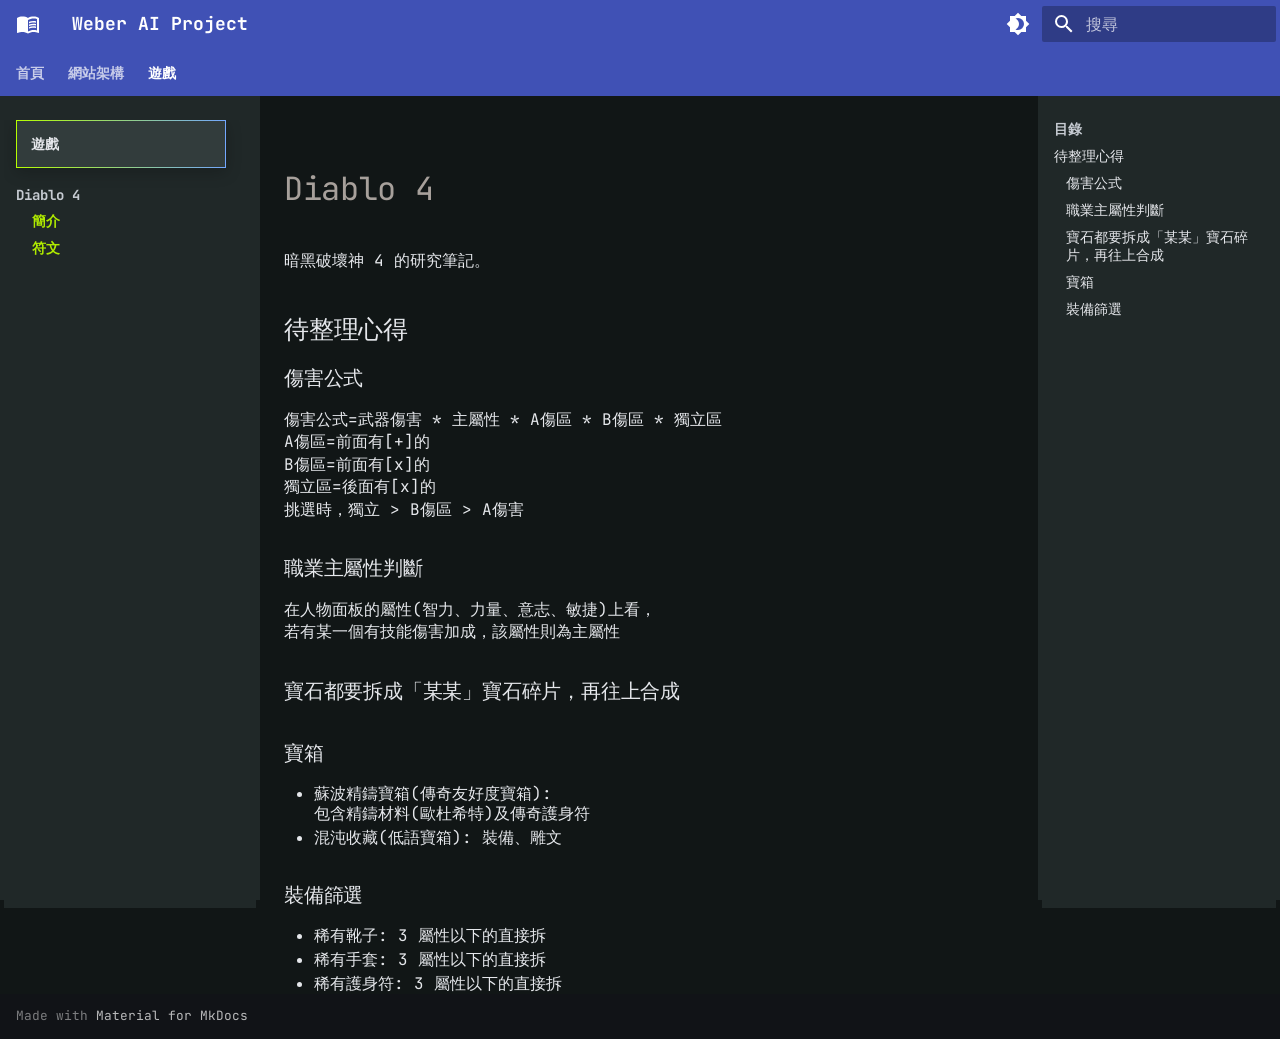
==== commit cb5971b8: "Deployed 269e001 with MkDocs version: 1.6.1" ====
--- a/diablo4/index.html
+++ b/diablo4/index.html
@@ -217,17 +217,18 @@
   
   
   
-    <li class="md-tabs__item">
-      <a href=".." class="md-tabs__link">
-        
-  
-  
-    
+    
+    
+      <li class="md-tabs__item">
+        <a href=".." class="md-tabs__link">
+          
+  
   
   首頁
 
-      </a>
-    </li>
+        </a>
+      </li>
+    
   
 
       
@@ -324,6 +325,60 @@
   
   
   
+    
+    
+    
+    
+      
+      
+        
+      
+    
+    
+    <li class="md-nav__item md-nav__item--nested">
+      
+        
+        
+          
+        
+        <input class="md-nav__toggle md-toggle md-toggle--indeterminate" type="checkbox" id="__nav_1" >
+        
+          
+          <label class="md-nav__link" for="__nav_1" id="__nav_1_label" tabindex="0">
+            
+  
+  
+  <span class="md-ellipsis">
+    
+  
+    首頁
+  
+
+    
+  </span>
+  
+  
+
+            <span class="md-nav__icon md-icon"></span>
+          </label>
+        
+        <nav class="md-nav" data-md-level="1" aria-labelledby="__nav_1_label" aria-expanded="false">
+          <label class="md-nav__title" for="__nav_1">
+            <span class="md-nav__icon md-icon"></span>
+            
+  
+    首頁
+  
+
+          </label>
+          <ul class="md-nav__list" data-md-scrollfix>
+            
+              
+                
+  
+  
+  
+  
     <li class="md-nav__item">
       <a href=".." class="md-nav__link">
         
@@ -332,7 +387,7 @@
   <span class="md-ellipsis">
     
   
-    首頁
+    總覽
   
 
     
@@ -341,6 +396,14 @@
   
 
       </a>
+    </li>
+  
+
+              
+            
+          </ul>
+        </nav>
+      
     </li>
   
 
--- a/stylesheets/extra.css
+++ b/stylesheets/extra.css
@@ -4,6 +4,8 @@
   --md-primary-fg-color--light: #4a56aa;
   --md-primary-fg-color--dark: #2b3478;
   --md-accent-fg-color: #b6ff00;
+  --weber-sidebar-bg: #202828;
+  --weber-sidebar-title-bg: #323c3c;
 }
 
 [data-md-color-scheme="slate"] {
@@ -40,6 +42,27 @@
   background: var(--md-default-bg-color);
 }
 
+.md-sidebar--primary,
+.md-sidebar--secondary,
+.md-sidebar--primary .md-sidebar__inner,
+.md-sidebar--secondary .md-sidebar__inner,
+.md-sidebar--primary .md-sidebar__scrollwrap,
+.md-sidebar--secondary .md-sidebar__scrollwrap,
+.md-sidebar--primary .md-nav,
+.md-sidebar--secondary .md-nav,
+.md-sidebar--primary .md-nav__title,
+.md-sidebar--secondary .md-nav__title {
+  background: var(--weber-sidebar-bg);
+  box-shadow: none;
+}
+
+.md-sidebar--primary,
+.md-sidebar--secondary,
+.md-sidebar--primary .md-sidebar__inner,
+.md-sidebar--secondary .md-sidebar__inner {
+  min-height: calc(100vh - 5.6rem);
+}
+
 .md-grid {
   max-width: 100%;
 }
@@ -63,22 +86,102 @@
   font-weight: 400;
 }
 
+.md-typeset p {
+  line-height: 1.4;
+  margin: 0.3em 0;
+}
+
+.md-typeset ul,
+.md-typeset ol {
+  margin-top: 0.25em;
+  margin-bottom: 0.55em;
+}
+
+.md-typeset ul li,
+.md-typeset ol li {
+  line-height: 1.28;
+  margin-bottom: 0.04em;
+}
+
+.md-typeset ul li + li,
+.md-typeset ol li + li {
+  margin-top: 0.2em;
+}
+
+.md-typeset li > p,
+.md-typeset li > p:first-child,
+.md-typeset li > p:last-child {
+  line-height: 1.28;
+  margin-top: 0.08em;
+  margin-bottom: 0.08em;
+}
+
 .md-typeset code,
 .md-typeset pre {
   border-radius: 0;
 }
 
 @media screen and (min-width: 76.25em) {
+  .md-sidebar--primary::before,
+  .md-sidebar--secondary::before {
+    position: fixed;
+    top: 5.6rem;
+    bottom: 0;
+    z-index: -1;
+    width: inherit;
+    background: var(--weber-sidebar-bg);
+    content: "";
+  }
+
+  .md-sidebar--primary::before {
+    left: 0;
+  }
+
+  .md-sidebar--secondary::before {
+    right: 0;
+  }
+
+  .md-sidebar--primary,
+  .md-sidebar--secondary,
+  .md-sidebar--primary .md-sidebar__inner,
+  .md-sidebar--secondary .md-sidebar__inner,
+  .md-sidebar--primary .md-sidebar__scrollwrap,
+  .md-sidebar--secondary .md-sidebar__scrollwrap {
+    min-height: calc(100vh - 5.6rem);
+  }
+
   .md-sidebar--primary {
     width: 13rem;
   }
 
   .md-sidebar--primary .md-sidebar__scrollwrap {
-    margin-top: 3rem;
+    margin-top: 0;
+    padding-top: 0;
   }
 
   .md-sidebar--primary .md-nav__title {
     display: none;
+  }
+
+  .md-sidebar--primary
+    > .md-sidebar__scrollwrap
+    > .md-sidebar__inner
+    > .md-nav
+    > .md-nav__list
+    > .md-nav__item--active
+    > .md-nav__link {
+    position: relative;
+    min-height: 2.4rem;
+    padding: 0 0.7rem;
+    background: var(--weber-sidebar-title-bg);
+    border: 1px solid transparent;
+    background:
+      linear-gradient(var(--weber-sidebar-title-bg), var(--weber-sidebar-title-bg)) padding-box,
+      linear-gradient(90deg, #b6ff00, #73a7ff) border-box;
+    box-shadow: 0 0.2rem 0.8rem rgb(0 0 0 / 0.22);
+    display: flex;
+    align-items: center;
+    color: var(--md-default-fg-color);
   }
 
   .md-sidebar--primary .md-nav__link {
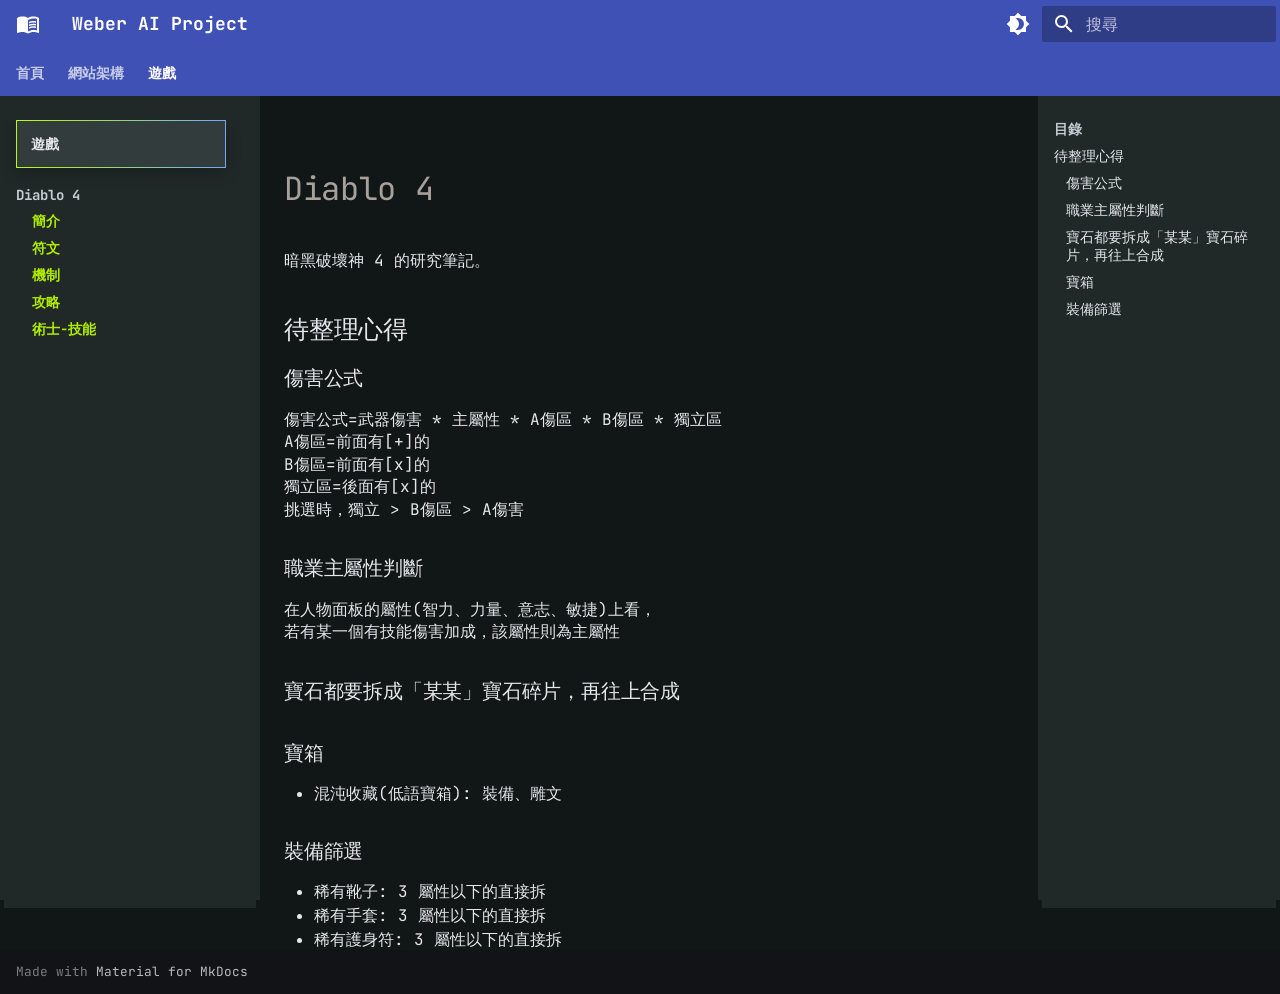
==== commit f35a44c3: "Deployed f4f7313 with MkDocs version: 1.6.1" ====
--- a/diablo4/index.html
+++ b/diablo4/index.html
@@ -801,6 +801,90 @@
     
   
     符文
+  
+
+    
+  </span>
+  
+  
+
+      </a>
+    </li>
+  
+
+              
+            
+              
+                
+  
+  
+  
+  
+    <li class="md-nav__item">
+      <a href="mechanics/" class="md-nav__link">
+        
+  
+  
+  <span class="md-ellipsis">
+    
+  
+    機制
+  
+
+    
+  </span>
+  
+  
+
+      </a>
+    </li>
+  
+
+              
+            
+              
+                
+  
+  
+  
+  
+    <li class="md-nav__item">
+      <a href="tips/" class="md-nav__link">
+        
+  
+  
+  <span class="md-ellipsis">
+    
+  
+    攻略
+  
+
+    
+  </span>
+  
+  
+
+      </a>
+    </li>
+  
+
+              
+            
+              
+                
+  
+  
+  
+  
+    <li class="md-nav__item">
+      <a href="warlock-skills/" class="md-nav__link">
+        
+  
+  
+  <span class="md-ellipsis">
+    
+  
+    術士-技能
   
 
     
@@ -959,8 +1043,6 @@
 <h3 id="_4">寶石都要拆成「某某」寶石碎片，再往上合成<a class="headerlink" href="#_4" title="Permanent link">&para;</a></h3>
 <h3 id="_5">寶箱<a class="headerlink" href="#_5" title="Permanent link">&para;</a></h3>
 <ul>
-<li>蘇波精鑄寶箱(傳奇友好度寶箱):<br />
-  包含精鑄材料(歐杜希特)及傳奇護身符</li>
 <li>混沌收藏(低語寶箱): 裝備、雕文</li>
 </ul>
 <h3 id="_6">裝備篩選<a class="headerlink" href="#_6" title="Permanent link">&para;</a></h3>
